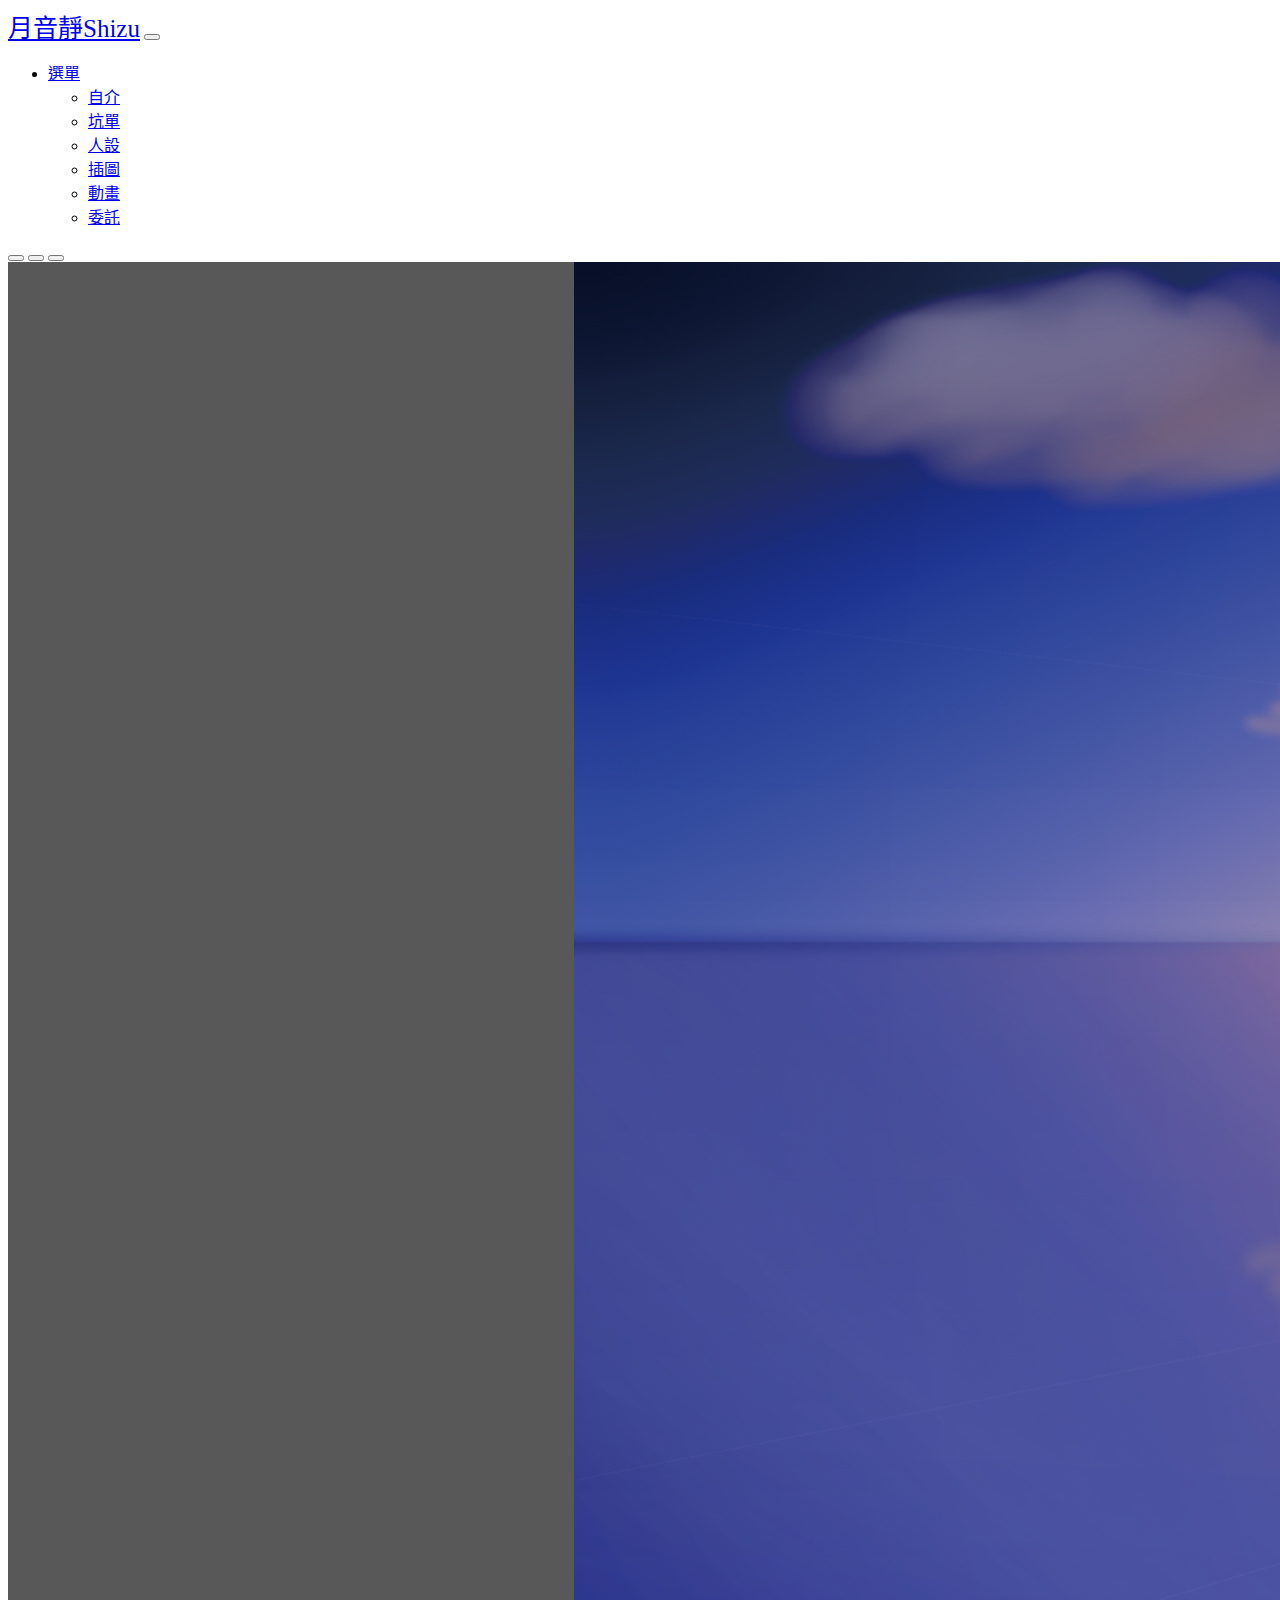
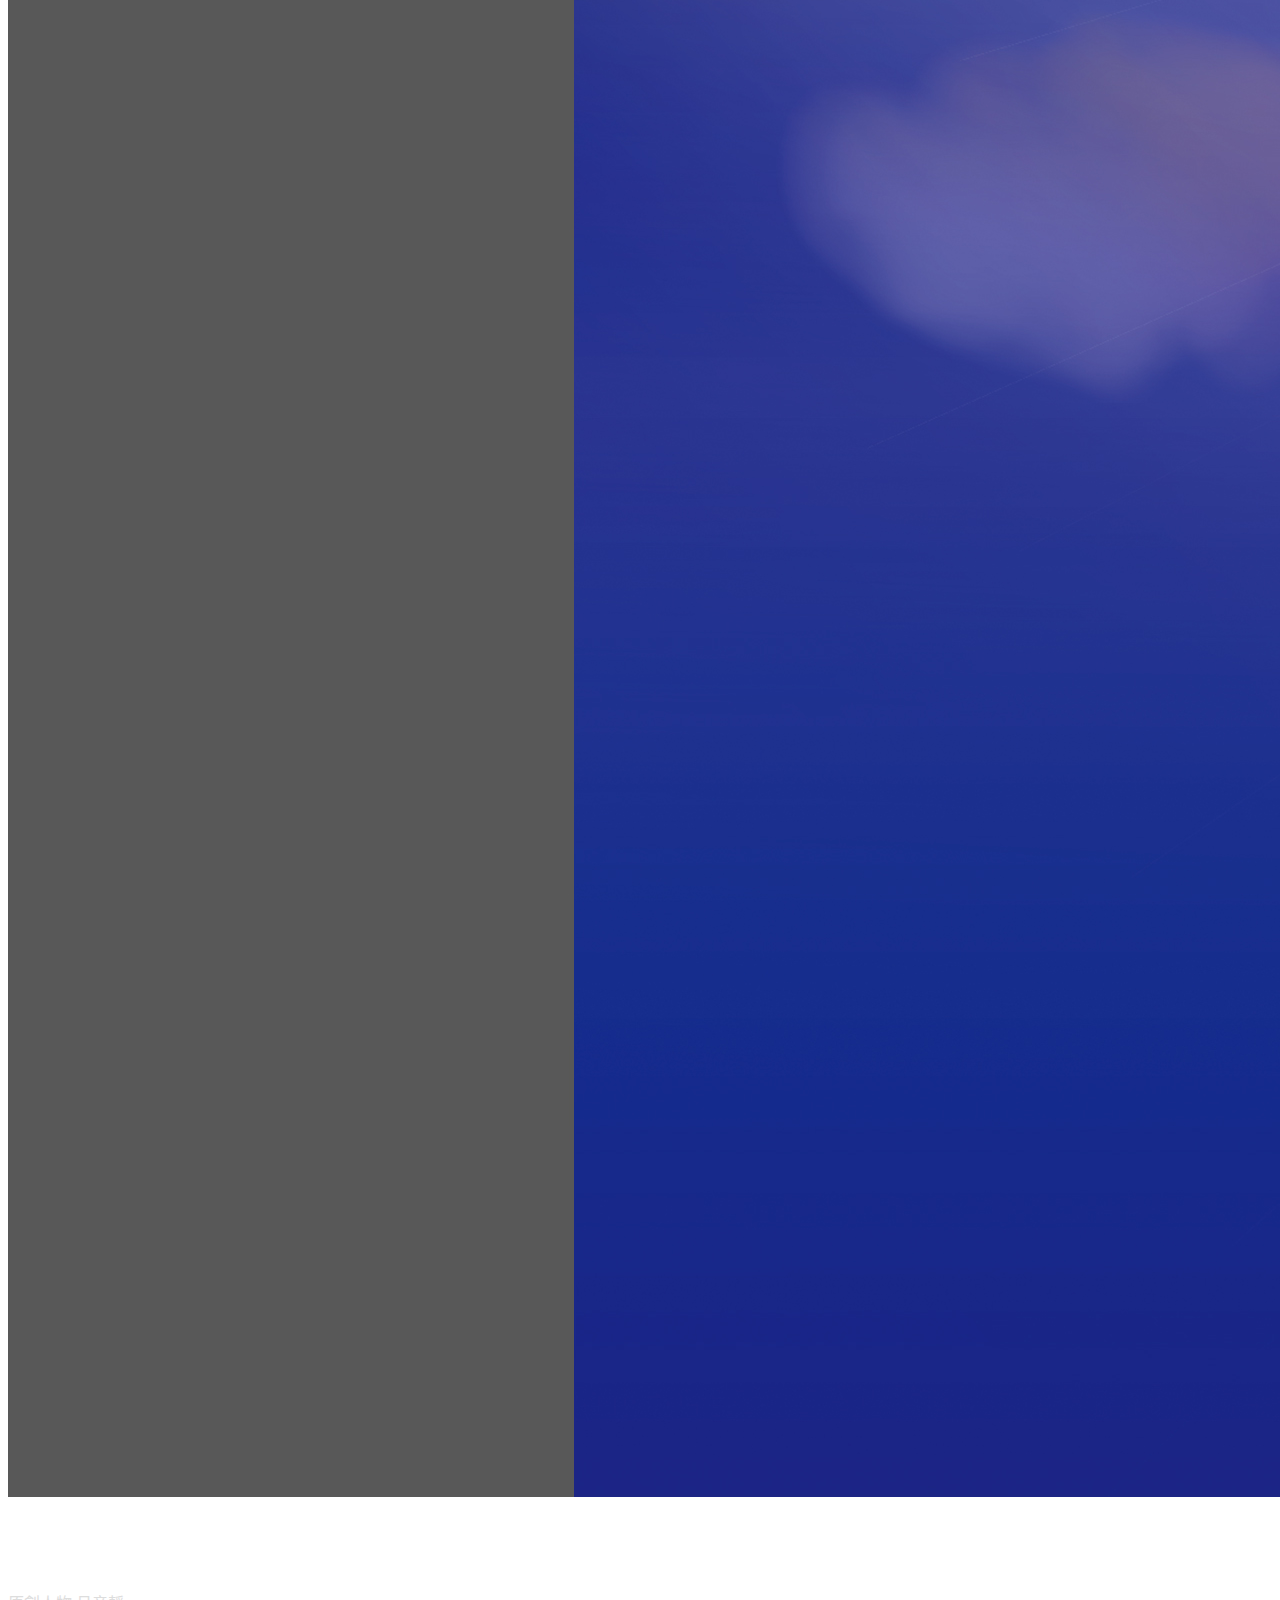
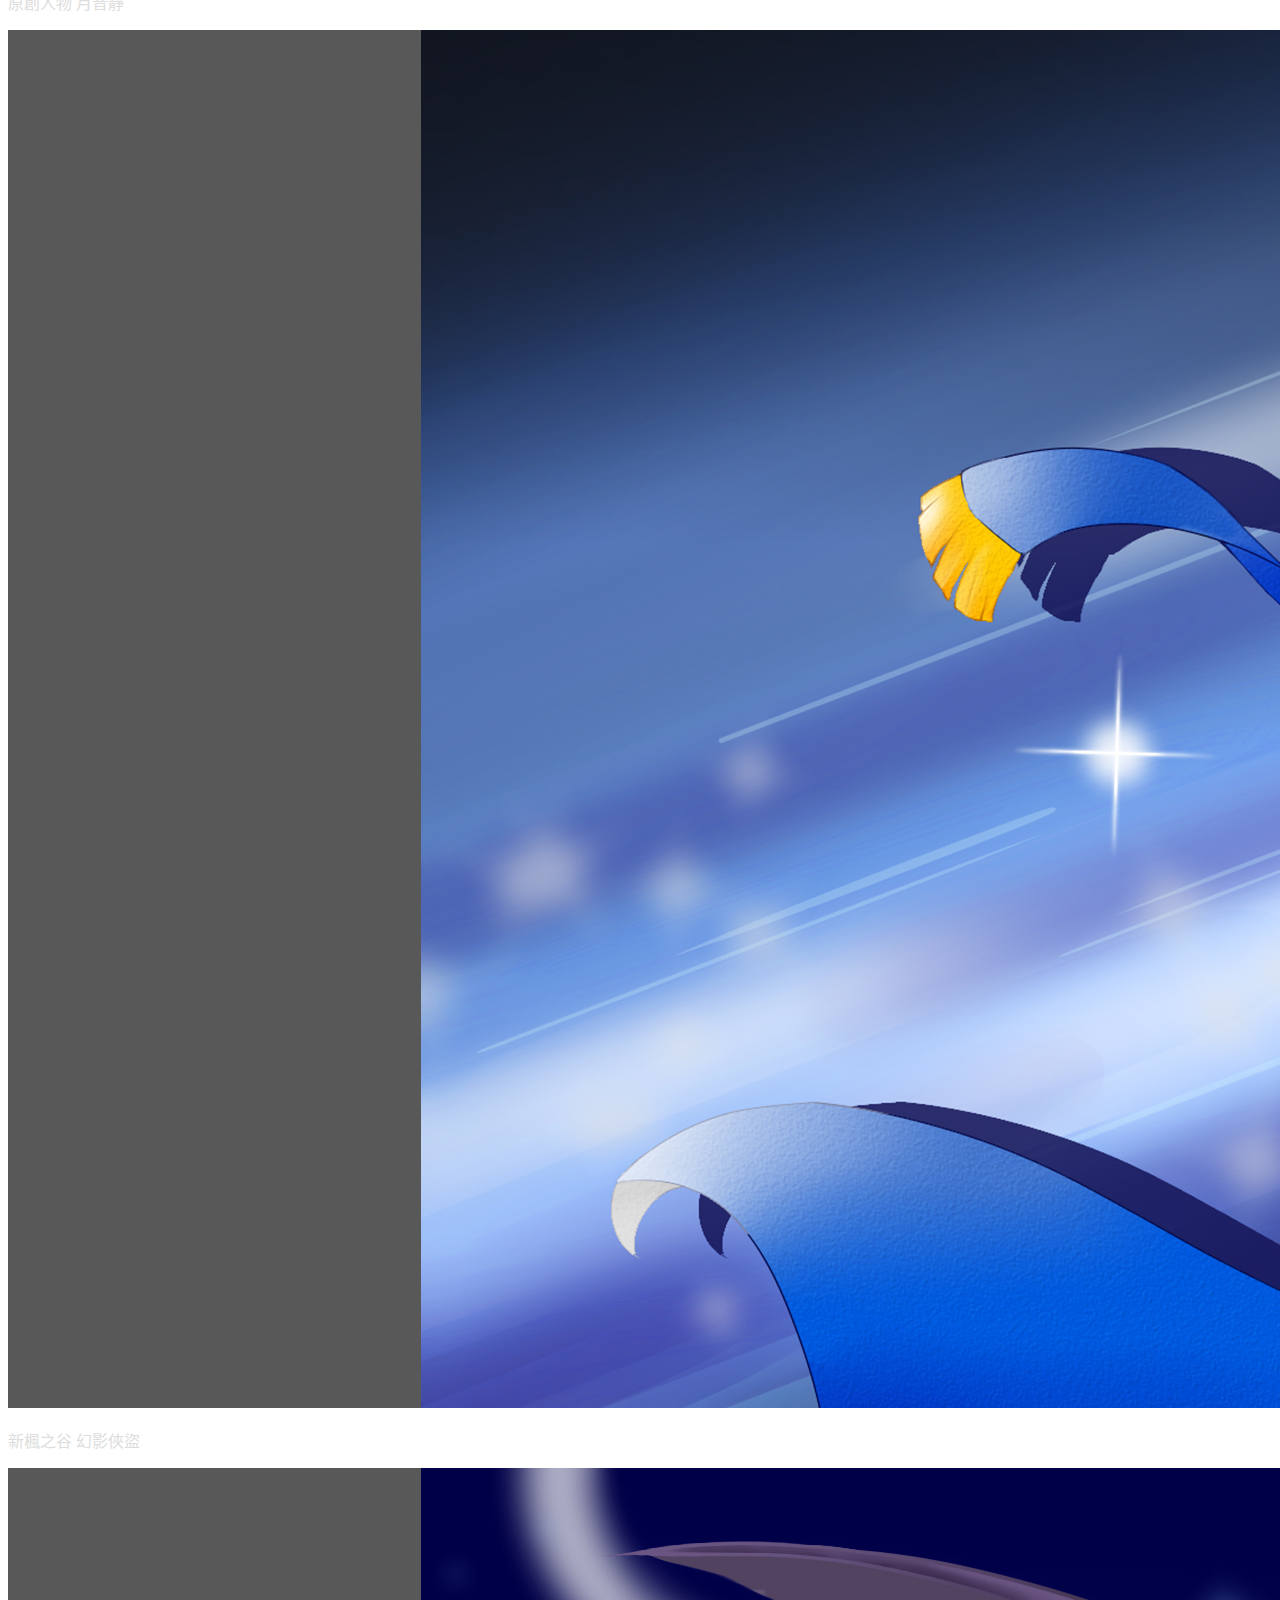
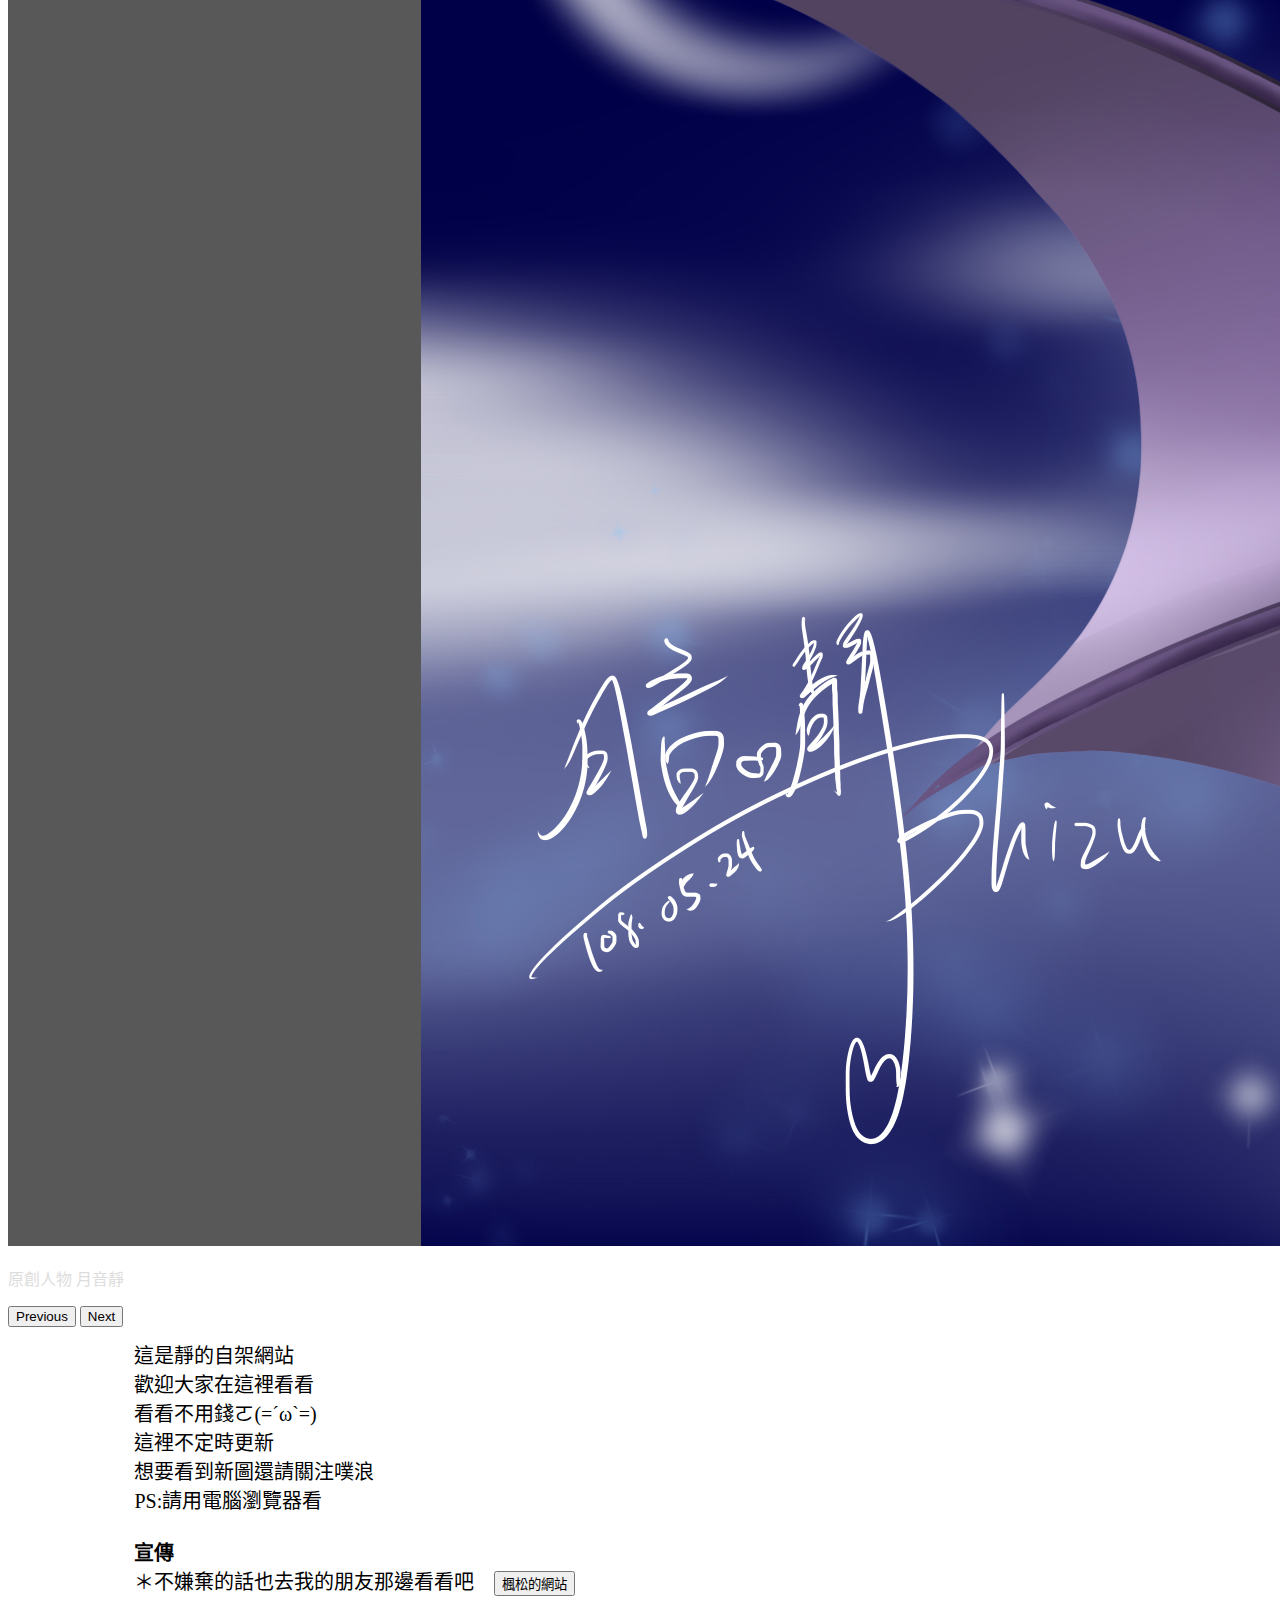
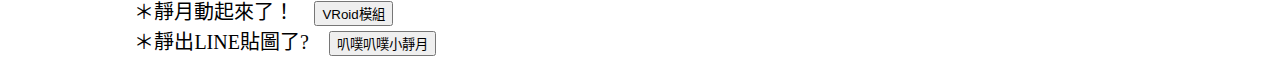
==== index.html @ e1cb9414 "Add files via upload" ====
<!DOCTYPE html>
<html lang="zh-tw">
<head>
    <meta charset="UTF-8">
    <meta content="width=device-width, initial-scale=1.0" name="viewport">
    <title>月音靜-首頁</title>
    <link href="https://cdn.jsdelivr.net/npm/bootstrap@5.1.0/dist/css/bootstrap.min.css" rel="stylesheet" integrity="sha384-KyZXEAg3QhqLMpG8r+8fhAXLRk2vvoC2f3B09zVXn8CA5QIVfZOJ3BCsw2P0p/We" crossorigin="anonymous">
        <script src="https://cdn.jsdelivr.net/npm/bootstrap@5.1.0/dist/js/bootstrap.bundle.min.js" integrity="sha384-U1DAWAznBHeqEIlVSCgzq+c9gqGAJn5c/t99JyeKa9xxaYpSvHU5awsuZVVFIhvj" crossorigin="anonymous"></script>
    <link href="index.css" rel="stylesheet">
</head>
<body>
  <nav class="navbar navbar-expand-lg navbar-dark bg-dark">
    <div class="container-fluid">
      <a class="navbar-brand" href="#" onclick="window.location.href='index.html'">月音靜Shizu</a>
      <button class="navbar-toggler" type="button" data-bs-toggle="collapse" data-bs-target="#navbarNavDarkDropdown" aria-controls="navbarNavDarkDropdown" aria-expanded="false" aria-label="Toggle navigation">
        <span class="navbar-toggler-icon"></span>
      </button>
      <div class="collapse navbar-collapse" id="navbarNavDarkDropdown">
        <ul class="navbar-nav">
          <li class="nav-item dropdown">
            <a class="nav-link dropdown-toggle" href="#" id="navbarDarkDropdownMenuLink" role="button" data-bs-toggle="dropdown" aria-expanded="false">
              選單
            </a>
            <ul class="dropdown-menu dropdown-menu-dark" aria-labelledby="navbarDarkDropdownMenuLink">
              <li><a class="dropdown-item" href="#" onclick="window.location.href='自介.html'">自介</a></li>
              <li><a class="dropdown-item" href="#" onclick="window.location.href='坑單.html'">坑單</a></li>
              <li><a class="dropdown-item" href="#" onclick="window.location.href='人設.html'">人設</a></li>
              <li><a class="dropdown-item" href="#" onclick="window.location.href='插畫.html'">插圖</a></li>
              <li><a class="dropdown-item" href="#" onclick="window.location.href='動畫.html'">動畫</a></li>
              <li><a class="dropdown-item" href="#" onclick="window.location.href='委託.html'">委託</a></li>
            </ul>
          </li>
        </ul>
      </div>
    </div>
  </nav>
    <div id="carouselExampleCaptions" class="carousel slide" data-bs-ride="carousel">
      <div class="carousel-indicators">
        <button type="button" data-bs-target="#carouselExampleCaptions" data-bs-slide-to="0" class="active" aria-current="true" aria-label="Slide 1"></button>
        <button type="button" data-bs-target="#carouselExampleCaptions" data-bs-slide-to="1" aria-label="Slide 2"></button>
        <button type="button" data-bs-target="#carouselExampleCaptions" data-bs-slide-to="2" aria-label="Slide 3"></button>
      </div>
    <div class="carousel-inner">
      <div class="carousel-item active">
        <img src="1.jpg" class="d-block w-100" alt="...">
        <div class="carousel-caption d-none d-md-block">
          <h1 class="text0">夕陽</h1>
          <p class="text1">原創人物 月音靜</p>
        </div>
      </div>
      <div class="carousel-item">
        <img src="2.jpg" class="d-block w-100" alt="...">
        <div class="carousel-caption d-none d-md-block">
        <p class="text1">新楓之谷 幻影俠盜</p>
        </div>
      </div>
      <div class="carousel-item">
        <img src="3.jpg" class="d-block w-100" alt="...">
        <div class="carousel-caption d-none d-md-block">
        <p class="text1">原創人物 月音靜</p>
        </div>
      </div>
    </div>
      <button class="carousel-control-prev" type="button" data-bs-target="#carouselExampleCaptions" data-bs-slide="prev">
        <span class="carousel-control-prev-icon" aria-hidden="true"></span>
        <span class="visually-hidden">Previous</span>
      </button>
      <button class="carousel-control-next" type="button" data-bs-target="#carouselExampleCaptions" data-bs-slide="next">
        <span class="carousel-control-next-icon" aria-hidden="true"></span>
        <span class="visually-hidden">Next</span>
      </button>
    </div>
    <p class="text05">
      這是靜的自架網站<br>
      歡迎大家在這裡看看<br>
      看看不用錢ㄛ(=´ω`=)<br>
      這裡不定時更新<br>
      想要看到新圖還請關注噗浪<br>
      PS:請用電腦瀏覽器看<br>
      <br>
      <strong>宣傳</strong><br>
      ＊不嫌棄的話也去我的朋友那邊看看吧　<button type="button" class="btn btn-link" onclick="javascript:window.location.href='https://ian99165.github.io/Kaedematsu/'">楓松的網站</button><br>
      ＊靜月動起來了！　<button type="button" class="btn btn-link" onclick="javascript:window.location.href='https://hub.vroid.com/en/characters/4705984460927641562/models/1275927531055414777'">VRoid模組</button><br>
      ＊靜出LINE貼圖了?　<button type="button" class="btn btn-link" onclick="javascript:window.location.href='https://store.line.me/stickershop/product/20033553/zh-Hant'">叭噗叭噗小靜月</button><br>
    </p>

  </body>
</html>
---- index.css ----
.babu{
  position: fixed;
  right: 0px;
  bottom: 0px;
  width: 400px;
  height: auto;
}
.navbar-brand{
  font-size: 25px;
}
.carousel-item{
  data-bs-interval=2000;
}
.textmargin{
  margin-left: 150px;
}
.text0{
  color: #ffffff;
}
.text1{
  color: #dddddd;
}
.text00{
  margin-left: 150px;
  margin-top: 50px;
  color: #000000;
  font-size: 20px;
}
.text000{
  margin-left: 150px;
  margin-top: 20px;
  color: #000000;
  font-size: 20px;
}
.text01{
  margin-left: 150px;
  color: #000000;
  font-size: 16px;
}
.text02{
  margin-left: 150px;
  margin-bottom: 20px;
  color: #000000;
  font-size: 16px;
}
.text03{
  margin-top: 50px;
  text-align: center;
  color: #000000;
  font-size: 20px;
}
.text04{
  text-align: center;
  color: #000000;
  font-size: 20px;
}
.text05{
  margin-left: 10%;
  margin-top: 1%;
  color: #000000;
  font-size: 20px;
}
.text06{
  margin-left: 2%;
  margin-top: 1%;
  color: #000000;
  font-size: 20px;
}
.button{
  margin-top: 20px;
  margin-left: 150px;
}
.img-left{
  margin-left: 10%;
}
.img-top{
  margin-top: 2%;
}
.imgover{
  height: 150px;
  width: auto;
  max-width: 350px;
  object-fit: cover;
  vertical-align:middle;
  justify-content: center;
}
.img-babu{
  width: 50%;
  height: auto;
}
.modal-fullscreen-sm-down{
}
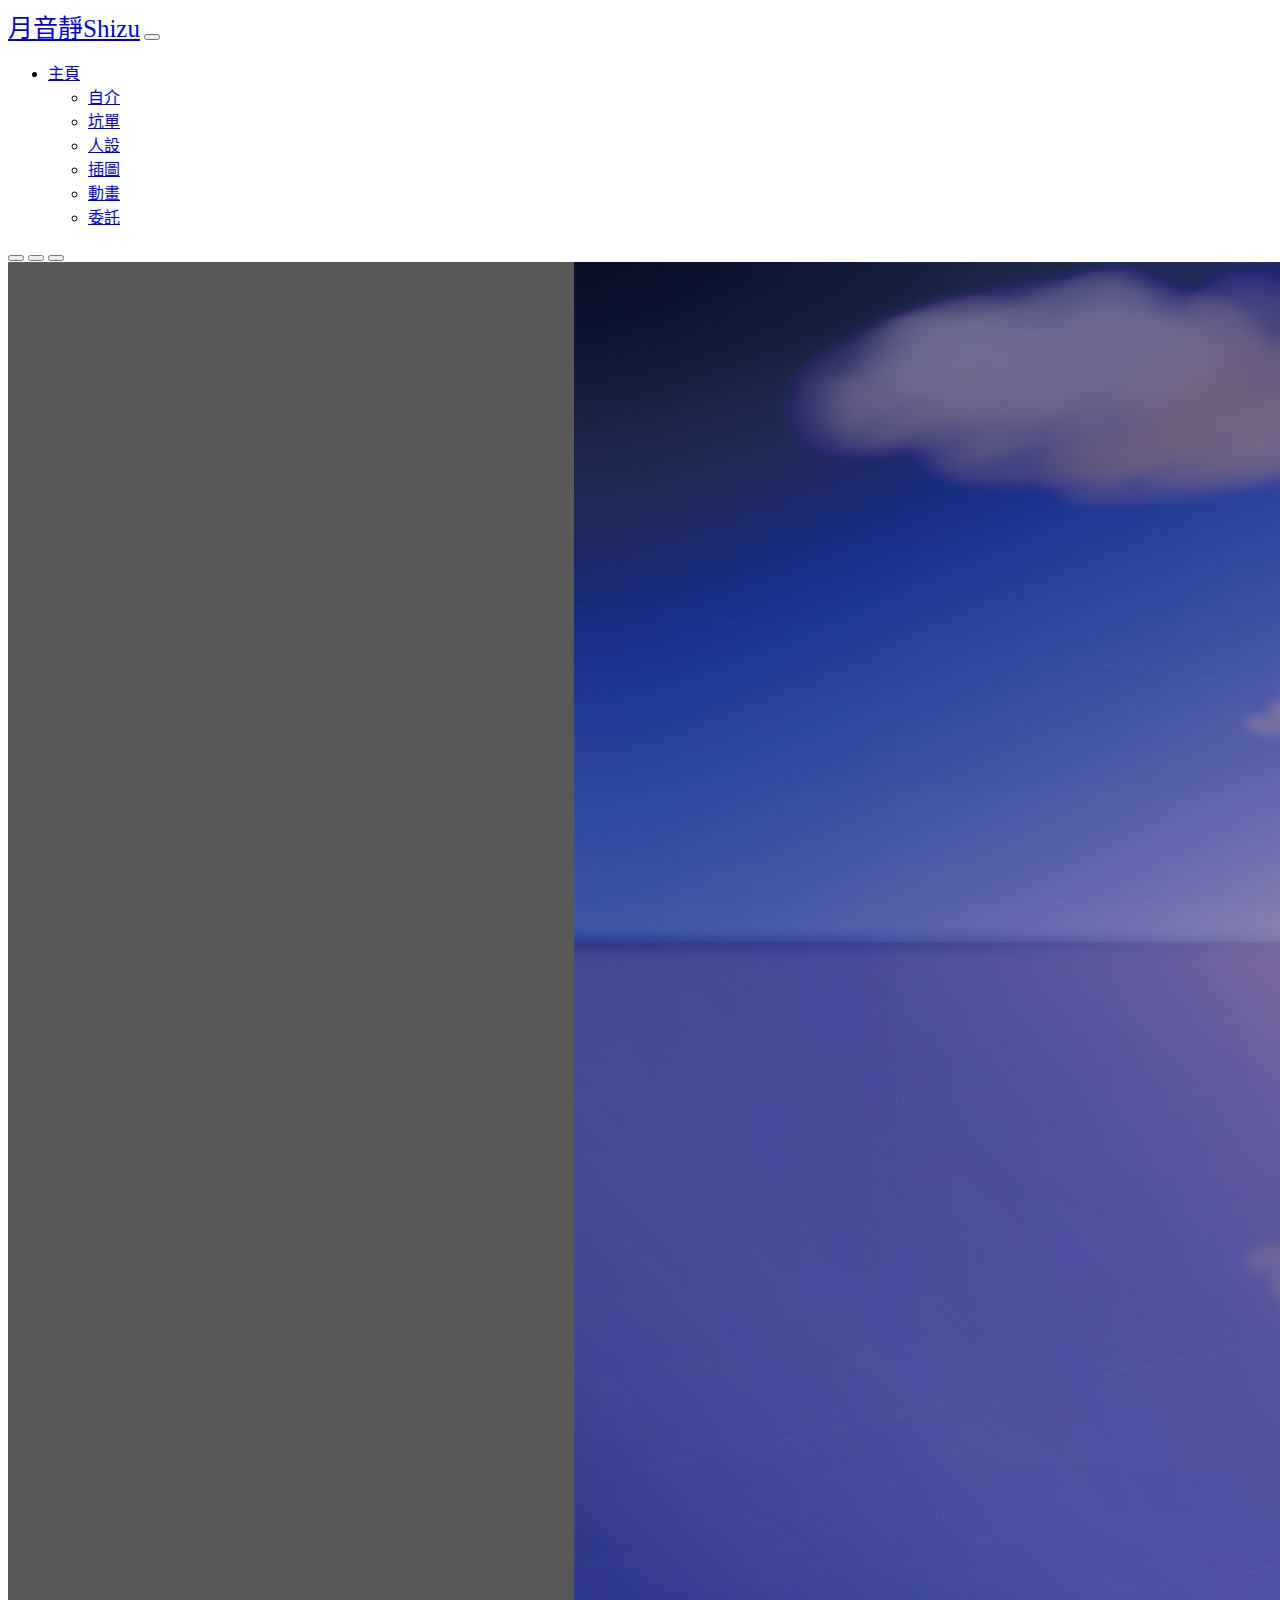
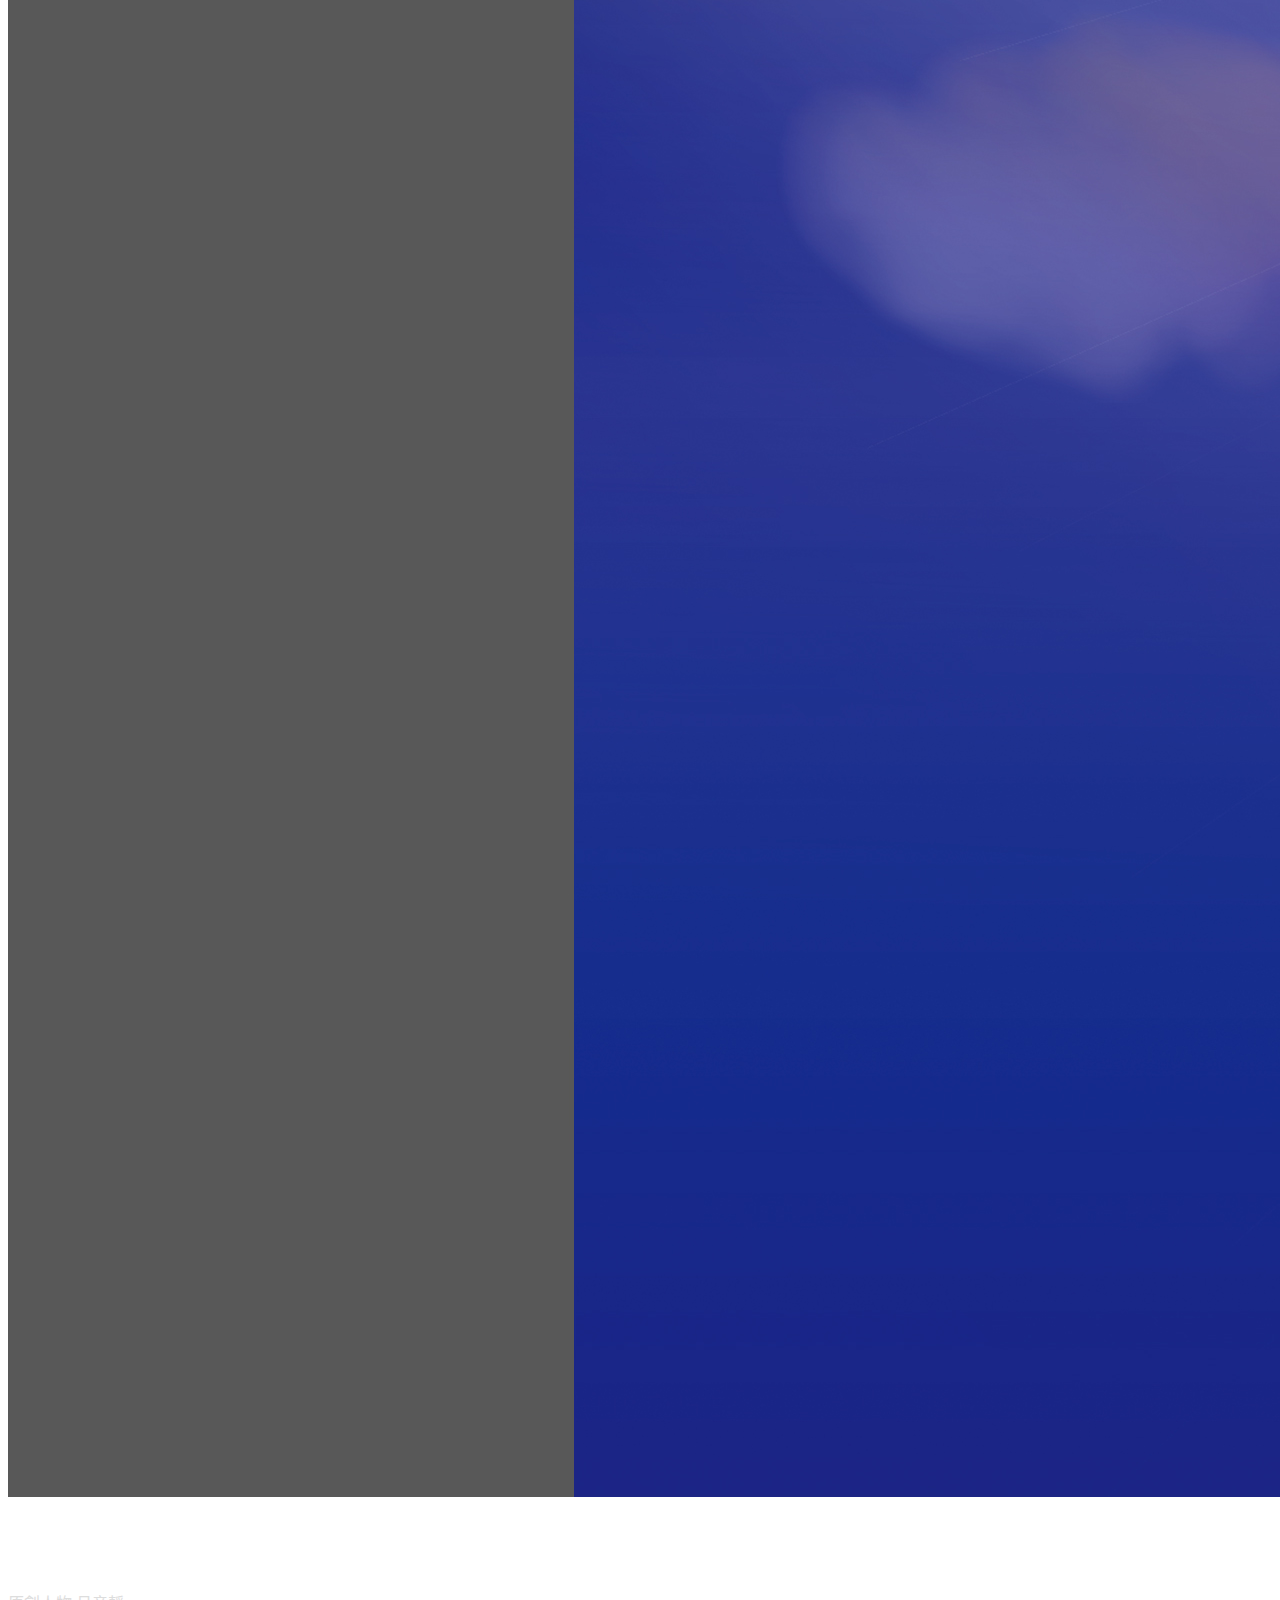
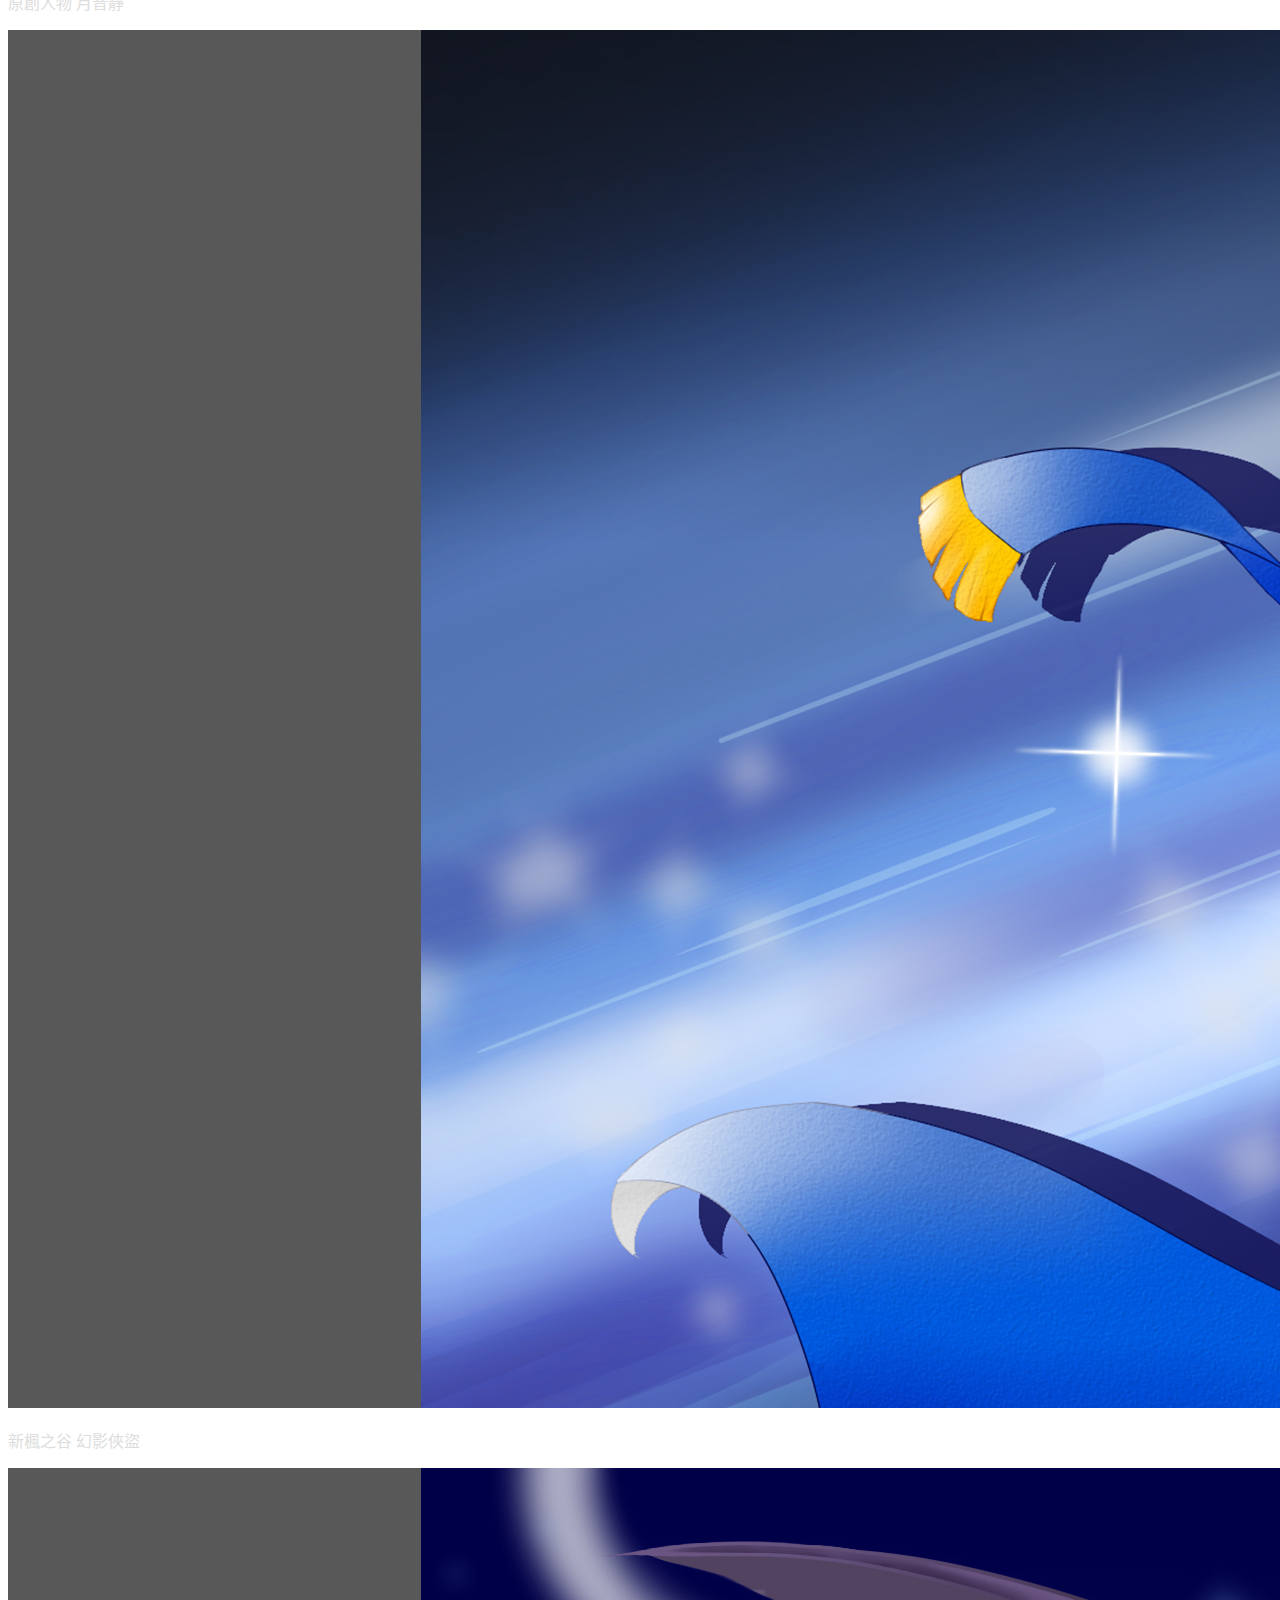
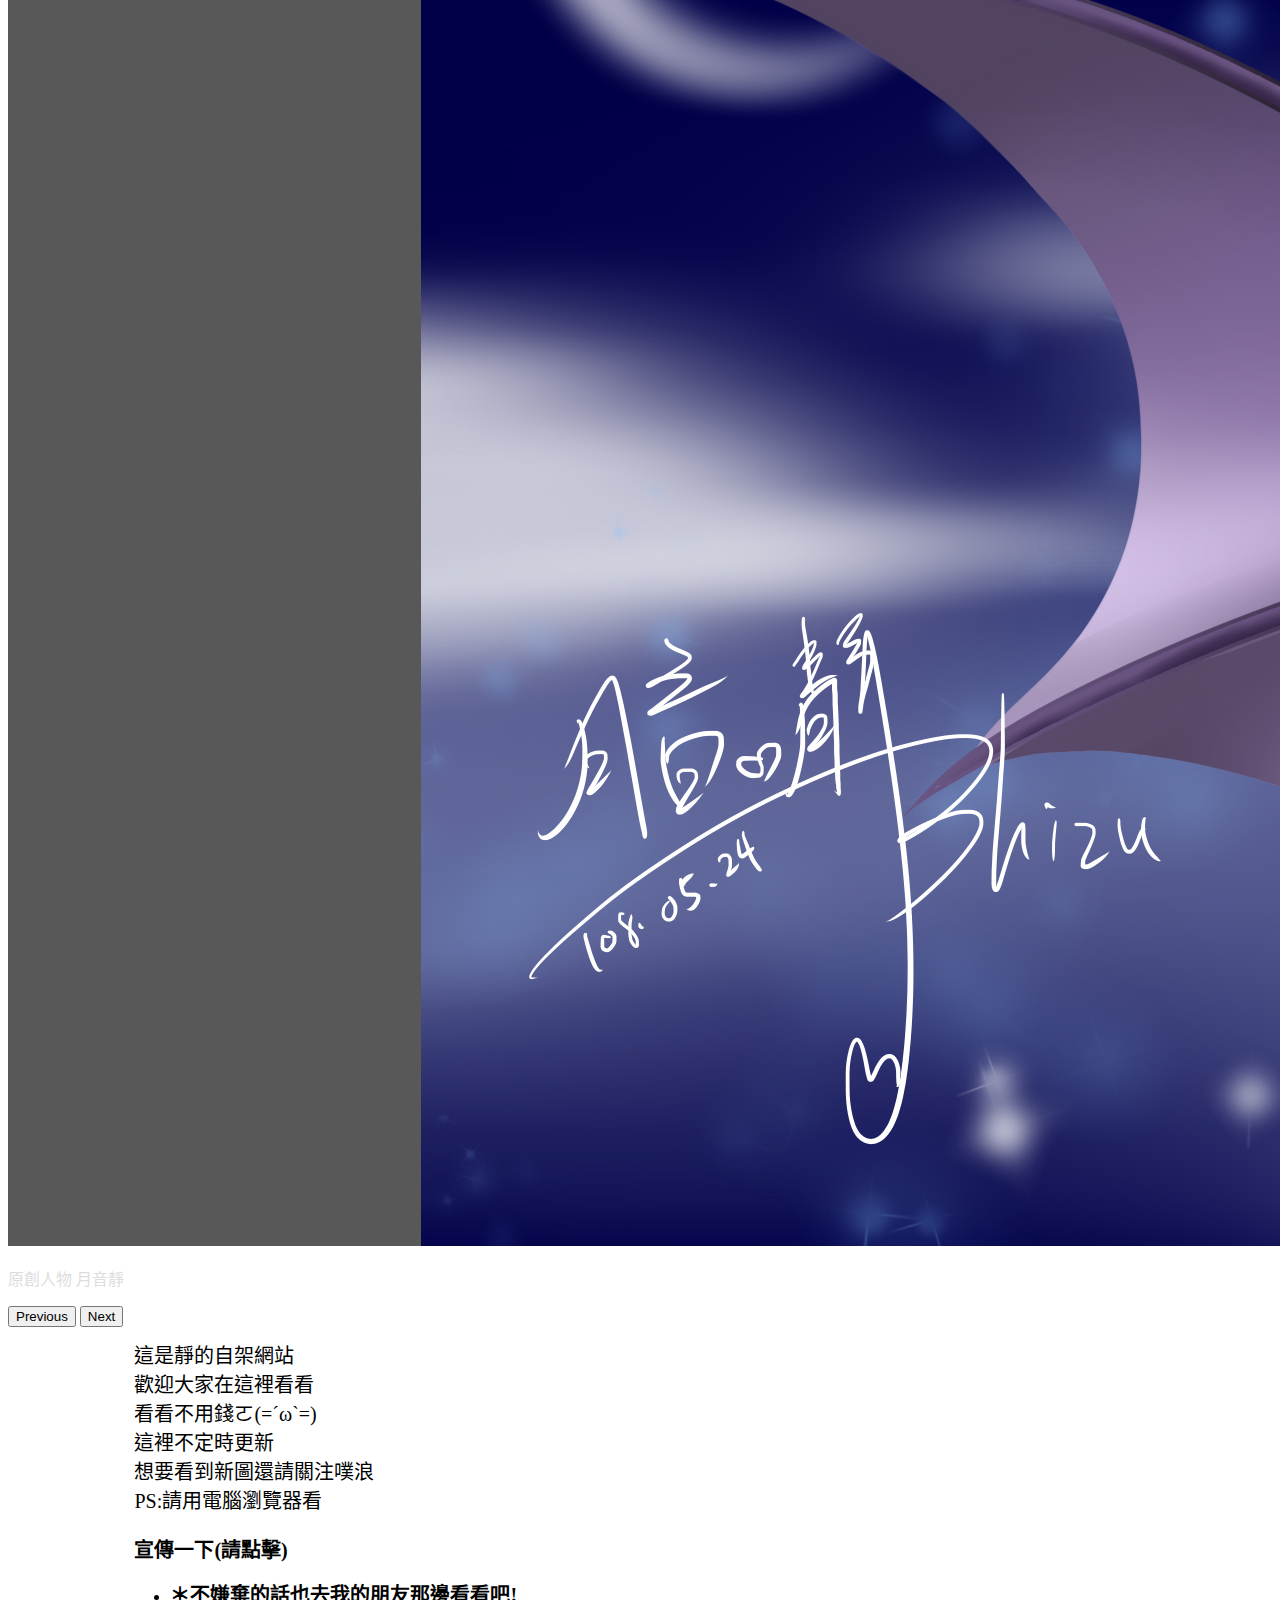
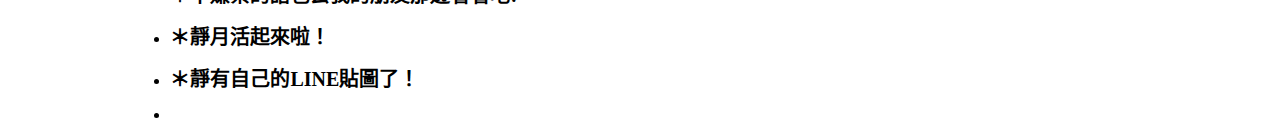
==== commit 3385ec6e: "Add files via upload" ====
--- a/index.html
+++ b/index.html
@@ -19,7 +19,7 @@
         <ul class="navbar-nav">
           <li class="nav-item dropdown">
             <a class="nav-link dropdown-toggle" href="#" id="navbarDarkDropdownMenuLink" role="button" data-bs-toggle="dropdown" aria-expanded="false">
-              選單
+              主頁
             </a>
             <ul class="dropdown-menu dropdown-menu-dark" aria-labelledby="navbarDarkDropdownMenuLink">
               <li><a class="dropdown-item" href="#" onclick="window.location.href='自介.html'">自介</a></li>
@@ -77,12 +77,12 @@
       這裡不定時更新<br>
       想要看到新圖還請關注噗浪<br>
       PS:請用電腦瀏覽器看<br>
-      <br>
-      <strong>宣傳</strong><br>
-      ＊不嫌棄的話也去我的朋友那邊看看吧　<button type="button" class="btn btn-link" onclick="javascript:window.location.href='https://ian99165.github.io/Kaedematsu/'">楓松的網站</button><br>
-      ＊靜月動起來了！　<button type="button" class="btn btn-link" onclick="javascript:window.location.href='https://hub.vroid.com/en/characters/4705984460927641562/models/1275927531055414777'">VRoid模組</button><br>
-      ＊靜出LINE貼圖了?　<button type="button" class="btn btn-link" onclick="javascript:window.location.href='https://store.line.me/stickershop/product/20033553/zh-Hant'">叭噗叭噗小靜月</button><br>
     </p>
-
-  </body>
+      <h1 class="text05"><strong>宣傳一下</strong>(請點擊)</h1>
+      <ul class="list-group list-group-flush">
+        <li class="list-group-item babu01"><h1 class="text07" type="button" onclick="javascript:window.location.href='https://ian99165.github.io/Kaedematsu/'">＊不嫌棄的話也去我的朋友那邊看看吧!</h1></li>
+        <li class="list-group-item babu01"><h1 class="text07" type="button" onclick="javascript:window.location.href='https://hub.vroid.com/en/characters/4705984460927641562/models/1275927531055414777'">＊靜月活起來啦！</h1></li>
+        <li class="list-group-item babu01"><h1 class="text07" type="button" onclick="javascript:window.location.href='https://store.line.me/stickershop/product/20033553/zh-Hant'">＊靜有自己的LINE貼圖了！</h1></li>
+        <li class="list-group-item babu01"><h1 class="text07" type="button"></h1></li>
+      </ul>  </body>
 </html>
--- a/index.css
+++ b/index.css
@@ -25,46 +25,73 @@
   margin-top: 50px;
   color: #000000;
   font-size: 20px;
+  position: relative;
+  z-index: 10;
 }
 .text000{
   margin-left: 150px;
   margin-top: 20px;
   color: #000000;
   font-size: 20px;
+  position: relative;
+  z-index: 10;
 }
 .text01{
   margin-left: 150px;
   color: #000000;
   font-size: 16px;
+  position: relative;
+  z-index: 10;
 }
 .text02{
   margin-left: 150px;
   margin-bottom: 20px;
   color: #000000;
   font-size: 16px;
+  position: relative;
+  z-index: 10;
 }
 .text03{
   margin-top: 50px;
   text-align: center;
   color: #000000;
   font-size: 20px;
+  position: relative;
+  z-index: 10;
 }
 .text04{
   text-align: center;
   color: #000000;
   font-size: 20px;
+  position: relative;
+  z-index: 10;
 }
 .text05{
   margin-left: 10%;
   margin-top: 1%;
   color: #000000;
   font-size: 20px;
+  position: relative;
+  z-index: 10;
 }
 .text06{
   margin-left: 2%;
   margin-top: 1%;
   color: #000000;
   font-size: 20px;
+  position: relative;
+  z-index: 10;
+}
+.text07{
+  color: #000000;
+  font-size: 20px;
+  position: relative;
+  z-index: 10;
+}
+.babu01{
+  margin-left: 10%;
+  margin-right: 10%;
+  margin-top: 1%;
 }
 .button{
   margin-top: 20px;
@@ -87,6 +114,8 @@
 .img-babu{
   width: 50%;
   height: auto;
+  position: relative;
+  z-index: 9;
 }
 .modal-fullscreen-sm-down{
 }
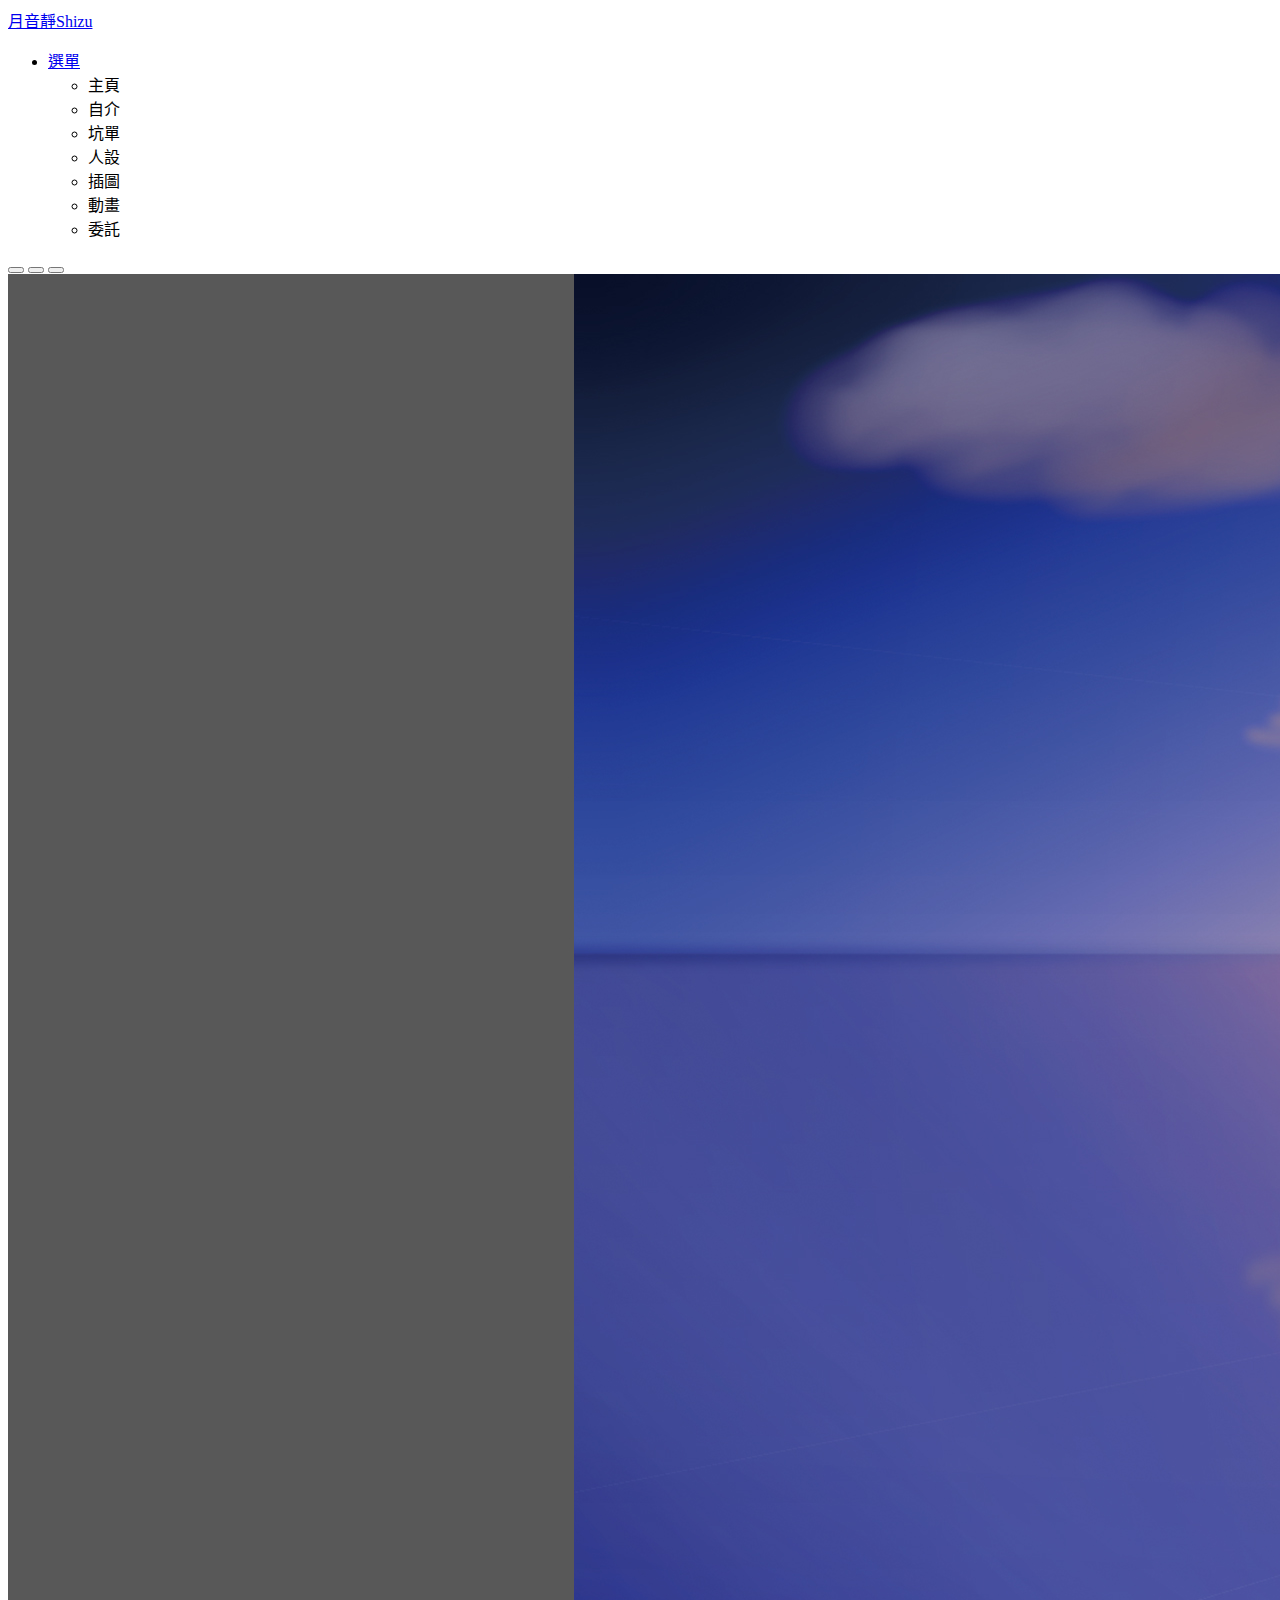
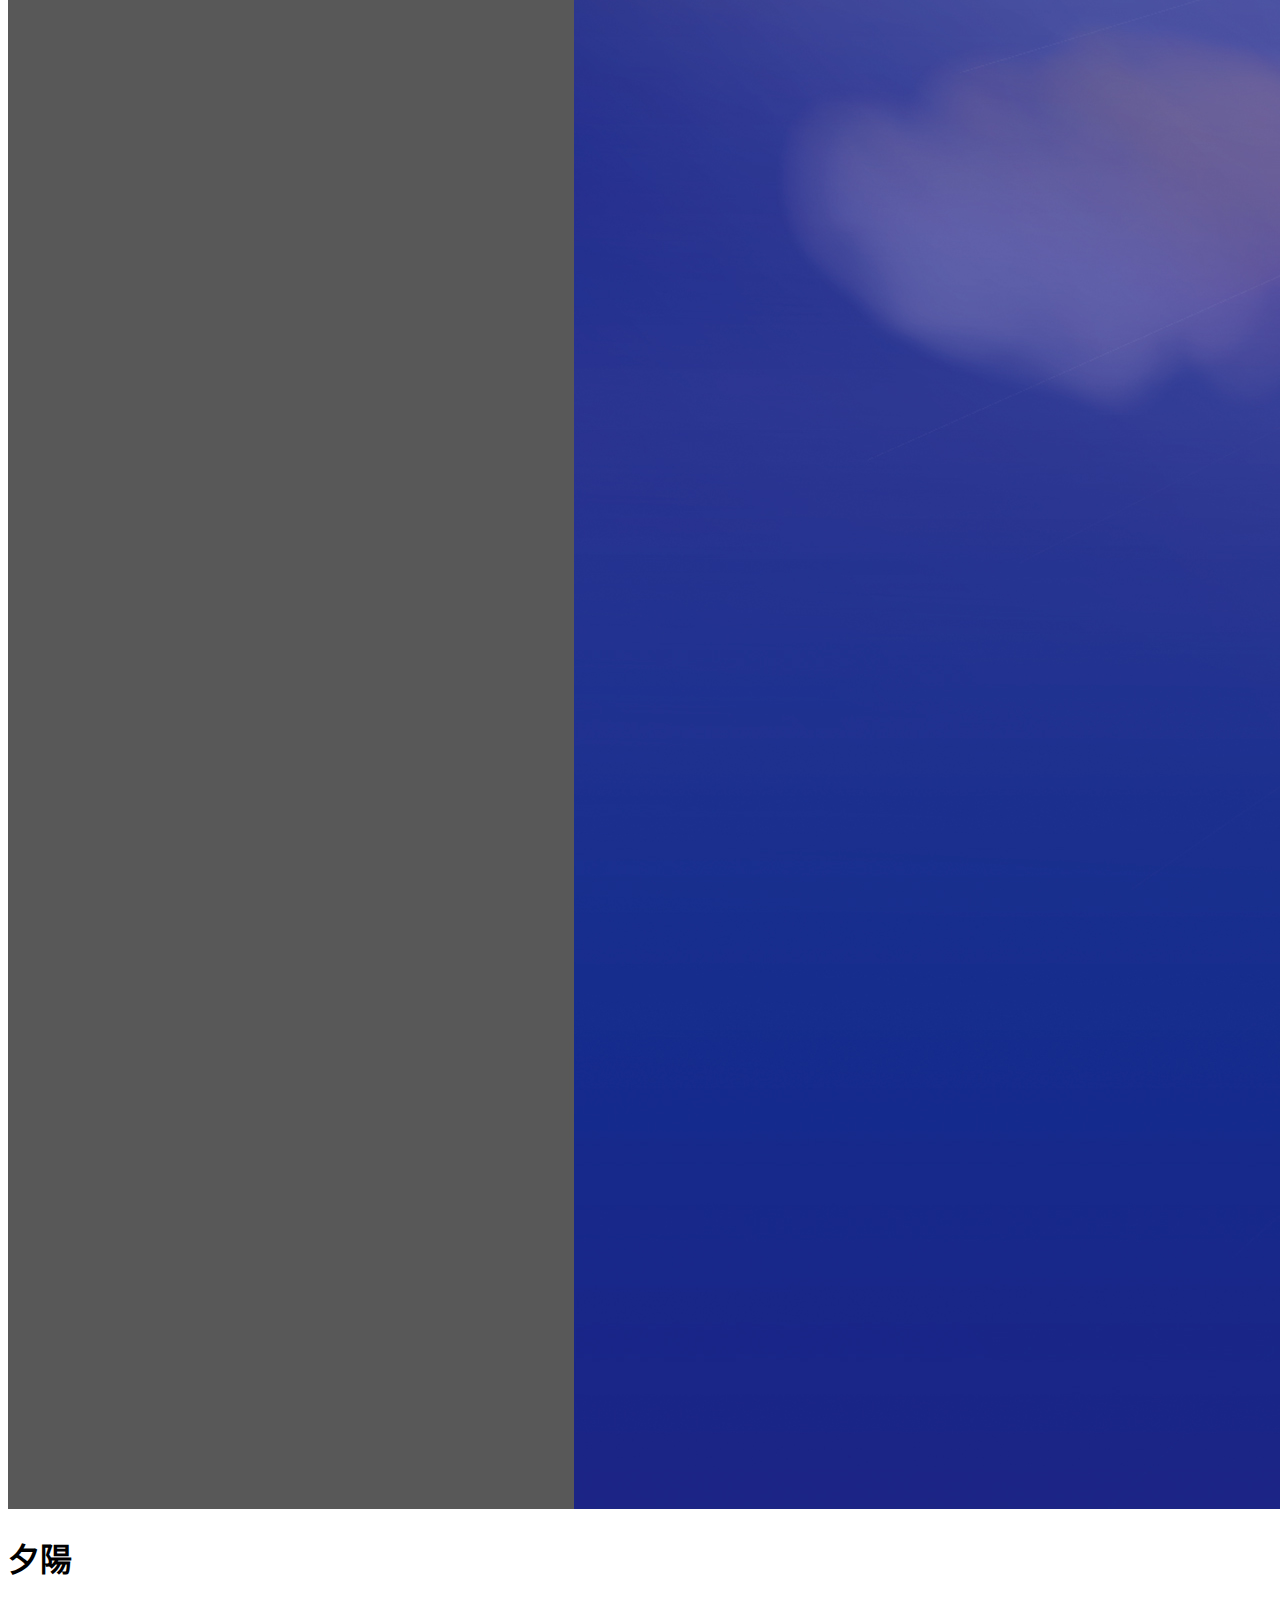
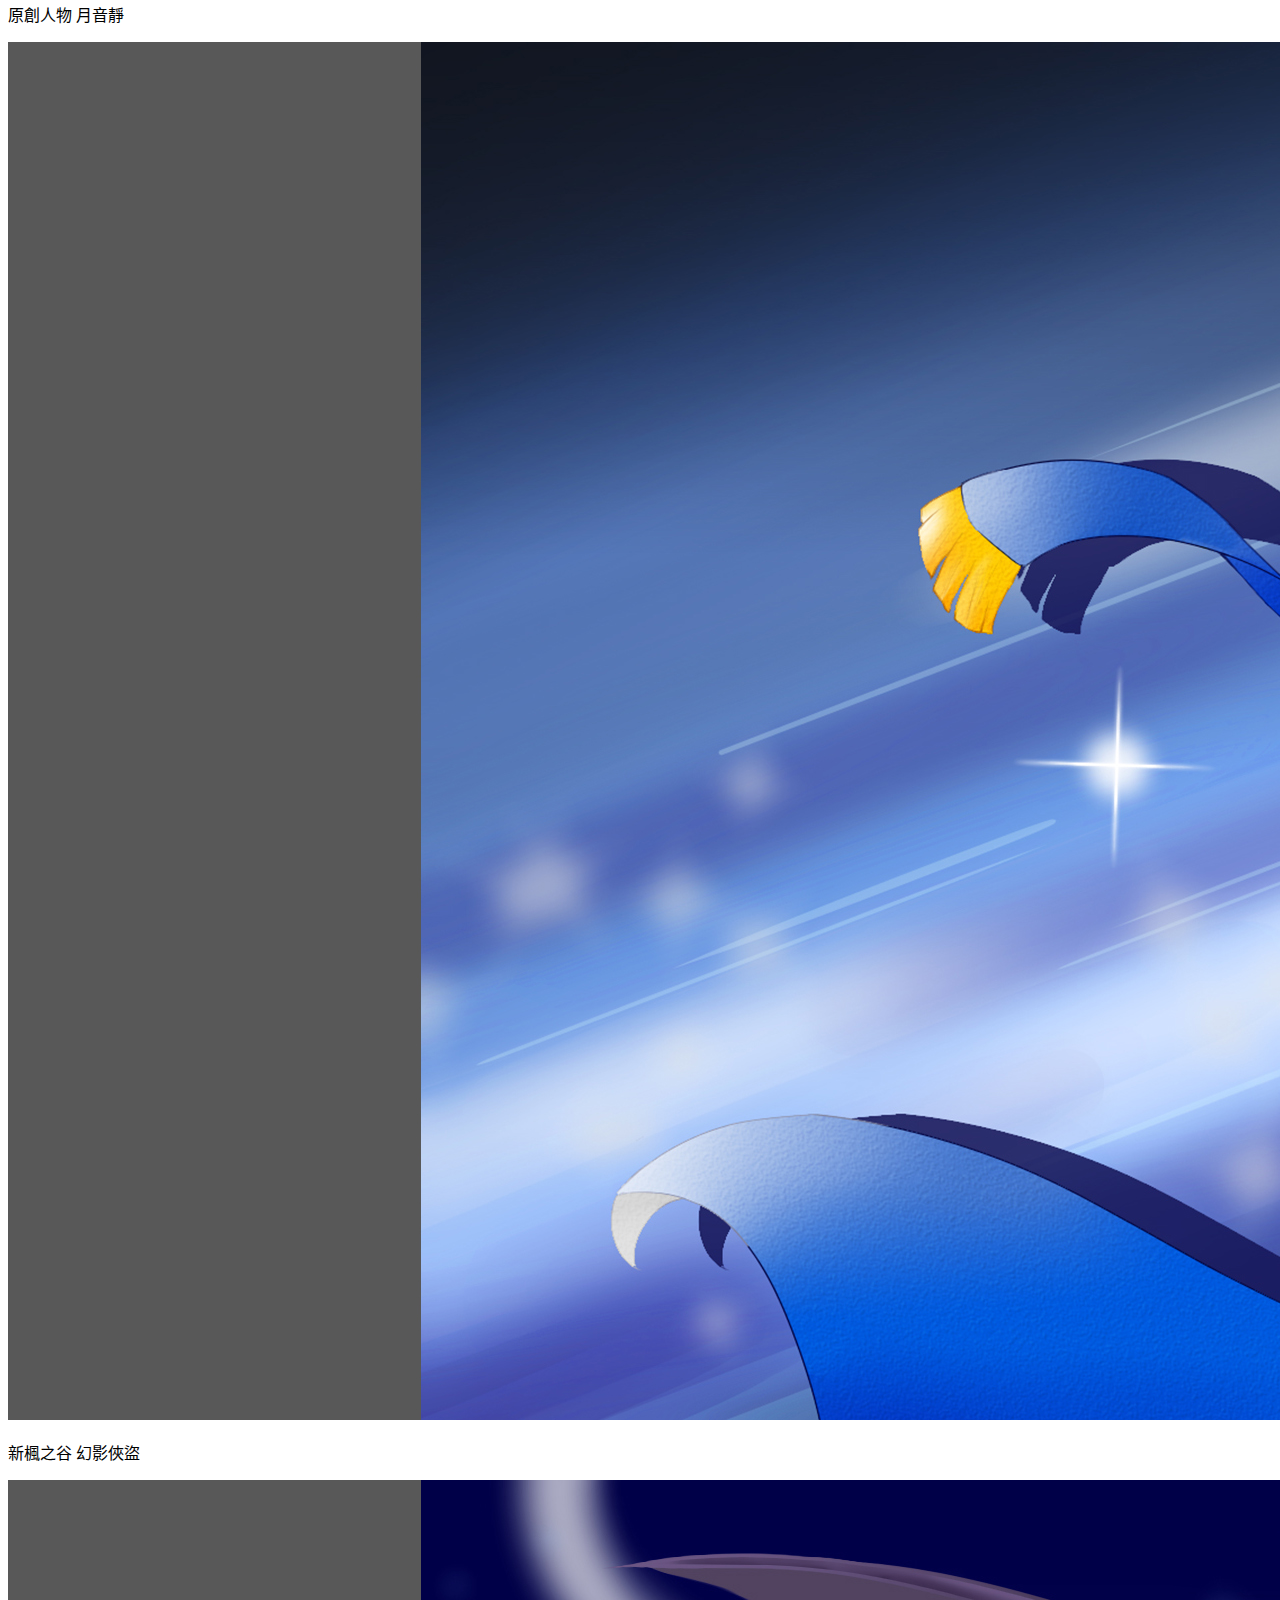
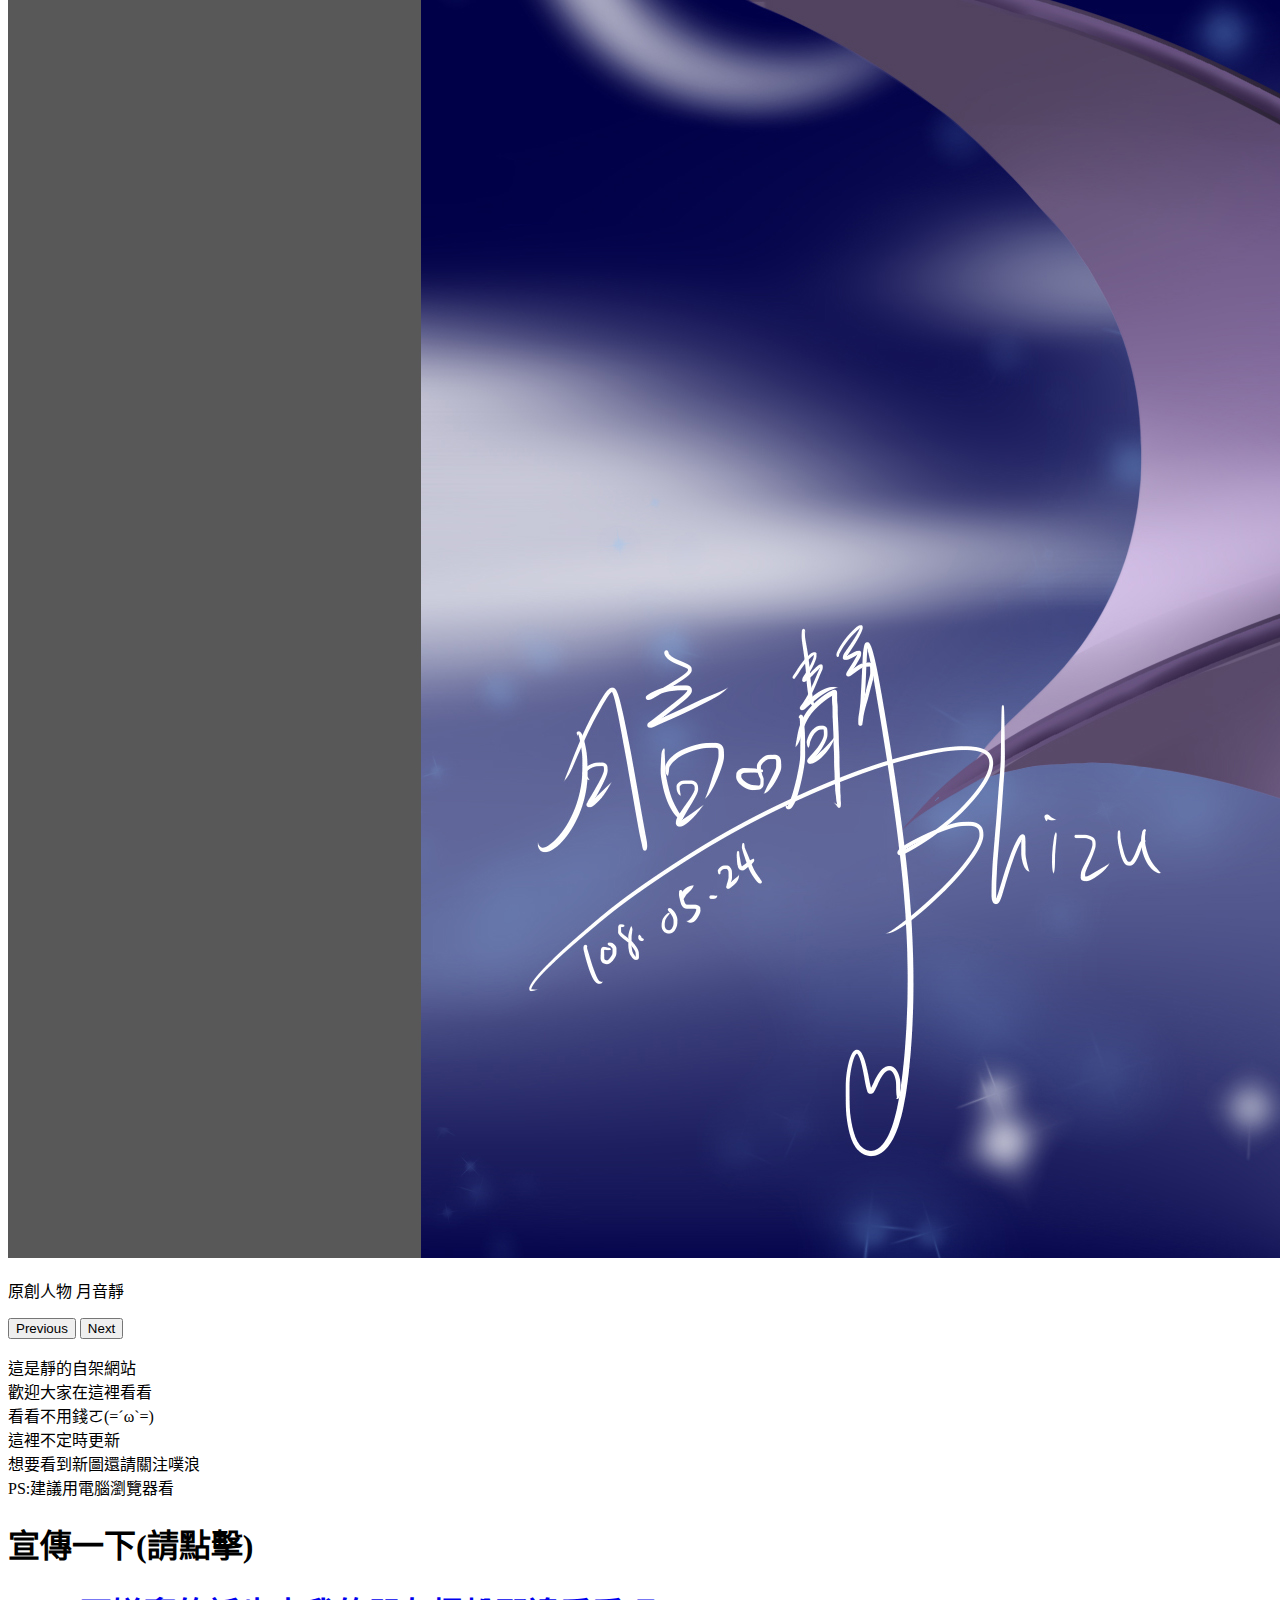
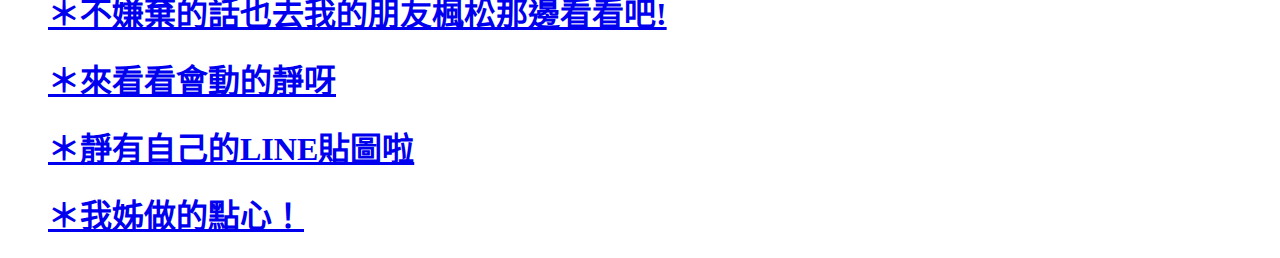
==== commit 90d6d528: "Add files via upload" ====
--- a/index.html
+++ b/index.html
@@ -3,37 +3,36 @@
 <head>
     <meta charset="UTF-8">
     <meta content="width=device-width, initial-scale=1.0" name="viewport">
-    <title>月音靜-首頁</title>
+    <title>月音靜</title>
     <link href="https://cdn.jsdelivr.net/npm/bootstrap@5.1.0/dist/css/bootstrap.min.css" rel="stylesheet" integrity="sha384-KyZXEAg3QhqLMpG8r+8fhAXLRk2vvoC2f3B09zVXn8CA5QIVfZOJ3BCsw2P0p/We" crossorigin="anonymous">
         <script src="https://cdn.jsdelivr.net/npm/bootstrap@5.1.0/dist/js/bootstrap.bundle.min.js" integrity="sha384-U1DAWAznBHeqEIlVSCgzq+c9gqGAJn5c/t99JyeKa9xxaYpSvHU5awsuZVVFIhvj" crossorigin="anonymous"></script>
     <link href="index.css" rel="stylesheet">
 </head>
 <body>
   <nav class="navbar navbar-expand-lg navbar-dark bg-dark">
-    <div class="container-fluid">
-      <a class="navbar-brand" href="#" onclick="window.location.href='index.html'">月音靜Shizu</a>
-      <button class="navbar-toggler" type="button" data-bs-toggle="collapse" data-bs-target="#navbarNavDarkDropdown" aria-controls="navbarNavDarkDropdown" aria-expanded="false" aria-label="Toggle navigation">
-        <span class="navbar-toggler-icon"></span>
-      </button>
-      <div class="collapse navbar-collapse" id="navbarNavDarkDropdown">
-        <ul class="navbar-nav">
-          <li class="nav-item dropdown">
-            <a class="nav-link dropdown-toggle" href="#" id="navbarDarkDropdownMenuLink" role="button" data-bs-toggle="dropdown" aria-expanded="false">
-              主頁
-            </a>
-            <ul class="dropdown-menu dropdown-menu-dark" aria-labelledby="navbarDarkDropdownMenuLink">
-              <li><a class="dropdown-item" href="#" onclick="window.location.href='自介.html'">自介</a></li>
-              <li><a class="dropdown-item" href="#" onclick="window.location.href='坑單.html'">坑單</a></li>
-              <li><a class="dropdown-item" href="#" onclick="window.location.href='人設.html'">人設</a></li>
-              <li><a class="dropdown-item" href="#" onclick="window.location.href='插畫.html'">插圖</a></li>
-              <li><a class="dropdown-item" href="#" onclick="window.location.href='動畫.html'">動畫</a></li>
-              <li><a class="dropdown-item" href="#" onclick="window.location.href='委託.html'">委託</a></li>
-            </ul>
-          </li>
-        </ul>
-      </div>
+  <div class="container-fluid">
+    <a class="navbar-brand" href="#" onclick="window.location.href='index.html'">月音靜Shizu</a>
+    </button>
+    <div class="navbar-collapse" id="navbarNavDarkDropdown">
+      <ul class="navbar-nav">
+        <li class="nav-item dropdown">
+          <a class="nav-link dropdown-toggle" href="#" id="navbarDarkDropdownMenuLink" role="button" data-bs-toggle="dropdown" aria-expanded="false">
+            選單
+          </a>
+          <ul class="dropdown-menu dropdown-menu-dark" aria-labelledby="navbarDarkDropdownMenuLink">
+            <li><a class="dropdown-item" onclick="window.location.href='index.html'">主頁</a></li>
+            <li><a class="dropdown-item" onclick="window.location.href='自介.html'">自介</a></li>
+            <li><a class="dropdown-item" onclick="window.location.href='坑單.html'">坑單</a></li>
+            <li><a class="dropdown-item" onclick="window.location.href='人設.html'">人設</a></li>
+            <li><a class="dropdown-item" onclick="window.location.href='插畫.html'">插圖</a></li>
+            <li><a class="dropdown-item" onclick="window.location.href='動畫.html'">動畫</a></li>
+            <li><a class="dropdown-item" onclick="window.location.href='委託.html'">委託</a></li>
+          </ul>
+        </li>
+      </ul>
     </div>
-  </nav>
+  </div>
+</nav>
     <div id="carouselExampleCaptions" class="carousel slide" data-bs-ride="carousel">
       <div class="carousel-indicators">
         <button type="button" data-bs-target="#carouselExampleCaptions" data-bs-slide-to="0" class="active" aria-current="true" aria-label="Slide 1"></button>
@@ -42,20 +41,20 @@
       </div>
     <div class="carousel-inner">
       <div class="carousel-item active">
-        <img src="1.jpg" class="d-block w-100" alt="...">
+        <img src="img/1.jpg" class="d-block w-100" alt="...">
         <div class="carousel-caption d-none d-md-block">
           <h1 class="text0">夕陽</h1>
           <p class="text1">原創人物 月音靜</p>
         </div>
       </div>
       <div class="carousel-item">
-        <img src="2.jpg" class="d-block w-100" alt="...">
+        <img src="img/2.jpg" class="d-block w-100" alt="...">
         <div class="carousel-caption d-none d-md-block">
         <p class="text1">新楓之谷 幻影俠盜</p>
         </div>
       </div>
       <div class="carousel-item">
-        <img src="3.jpg" class="d-block w-100" alt="...">
+        <img src="img/3.jpg" class="d-block w-100" alt="...">
         <div class="carousel-caption d-none d-md-block">
         <p class="text1">原創人物 月音靜</p>
         </div>
@@ -76,13 +75,15 @@
       看看不用錢ㄛ(=´ω`=)<br>
       這裡不定時更新<br>
       想要看到新圖還請關注噗浪<br>
-      PS:請用電腦瀏覽器看<br>
+      PS:建議用電腦瀏覽器看<br>
     </p>
       <h1 class="text05"><strong>宣傳一下</strong>(請點擊)</h1>
       <ul class="list-group list-group-flush">
-        <li class="list-group-item babu01"><h1 class="text07" type="button" onclick="javascript:window.location.href='https://ian99165.github.io/Kaedematsu/'">＊不嫌棄的話也去我的朋友那邊看看吧!</h1></li>
-        <li class="list-group-item babu01"><h1 class="text07" type="button" onclick="javascript:window.location.href='https://hub.vroid.com/en/characters/4705984460927641562/models/1275927531055414777'">＊靜月活起來啦！</h1></li>
-        <li class="list-group-item babu01"><h1 class="text07" type="button" onclick="javascript:window.location.href='https://store.line.me/stickershop/product/20033553/zh-Hant'">＊靜有自己的LINE貼圖了！</h1></li>
-        <li class="list-group-item babu01"><h1 class="text07" type="button"></h1></li>
-      </ul>  </body>
+        <a class="list-group-item babu01" href="https://ian99165.github.io/Kaedematsu/" target="_blank"><h1 class="text07" type="button">＊不嫌棄的話也去我的朋友楓松那邊看看吧!</h1></a>
+        <a class="list-group-item babu01" href="https://hub.vroid.com/en/characters/4705984460927641562/models/1275927531055414777" target="_blank"><h1 class="text07" type="button">＊來看看會動的靜呀</h1></a>
+        <a class="list-group-item babu01" href="https://store.line.me/stickershop/product/20033553/zh-Hant" target="_blank"><h1 class="text07" type="button">＊靜有自己的LINE貼圖啦</h1></a>
+        <a class="list-group-item babu01" href="https://www.instagram.com/awa_bakery/" target="_blank"><h1 class="text07" type="button">＊我姊做的點心！</h1></li></a>
+        <a class="list-group-item babu01"><h1 class="text07" type="button"></h1></li></a>
+      </ul>
+    </body>
 </html>
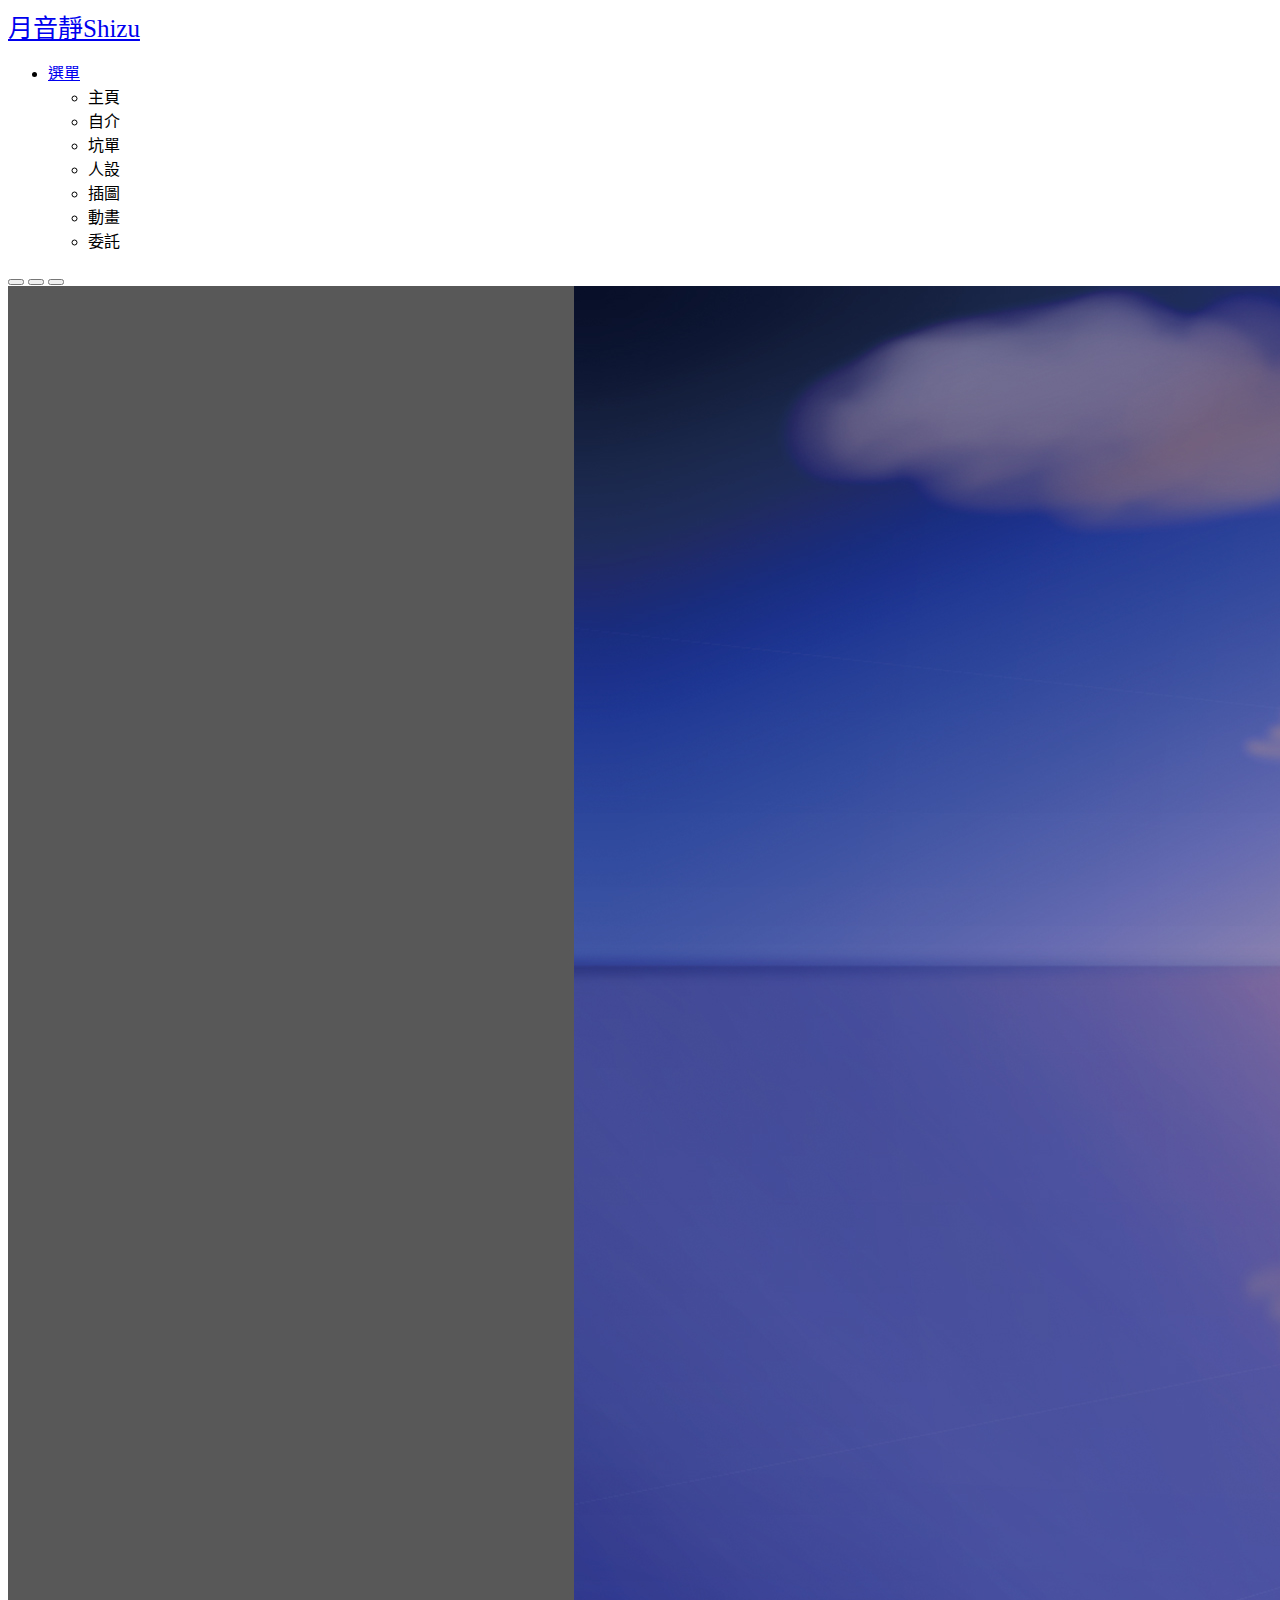
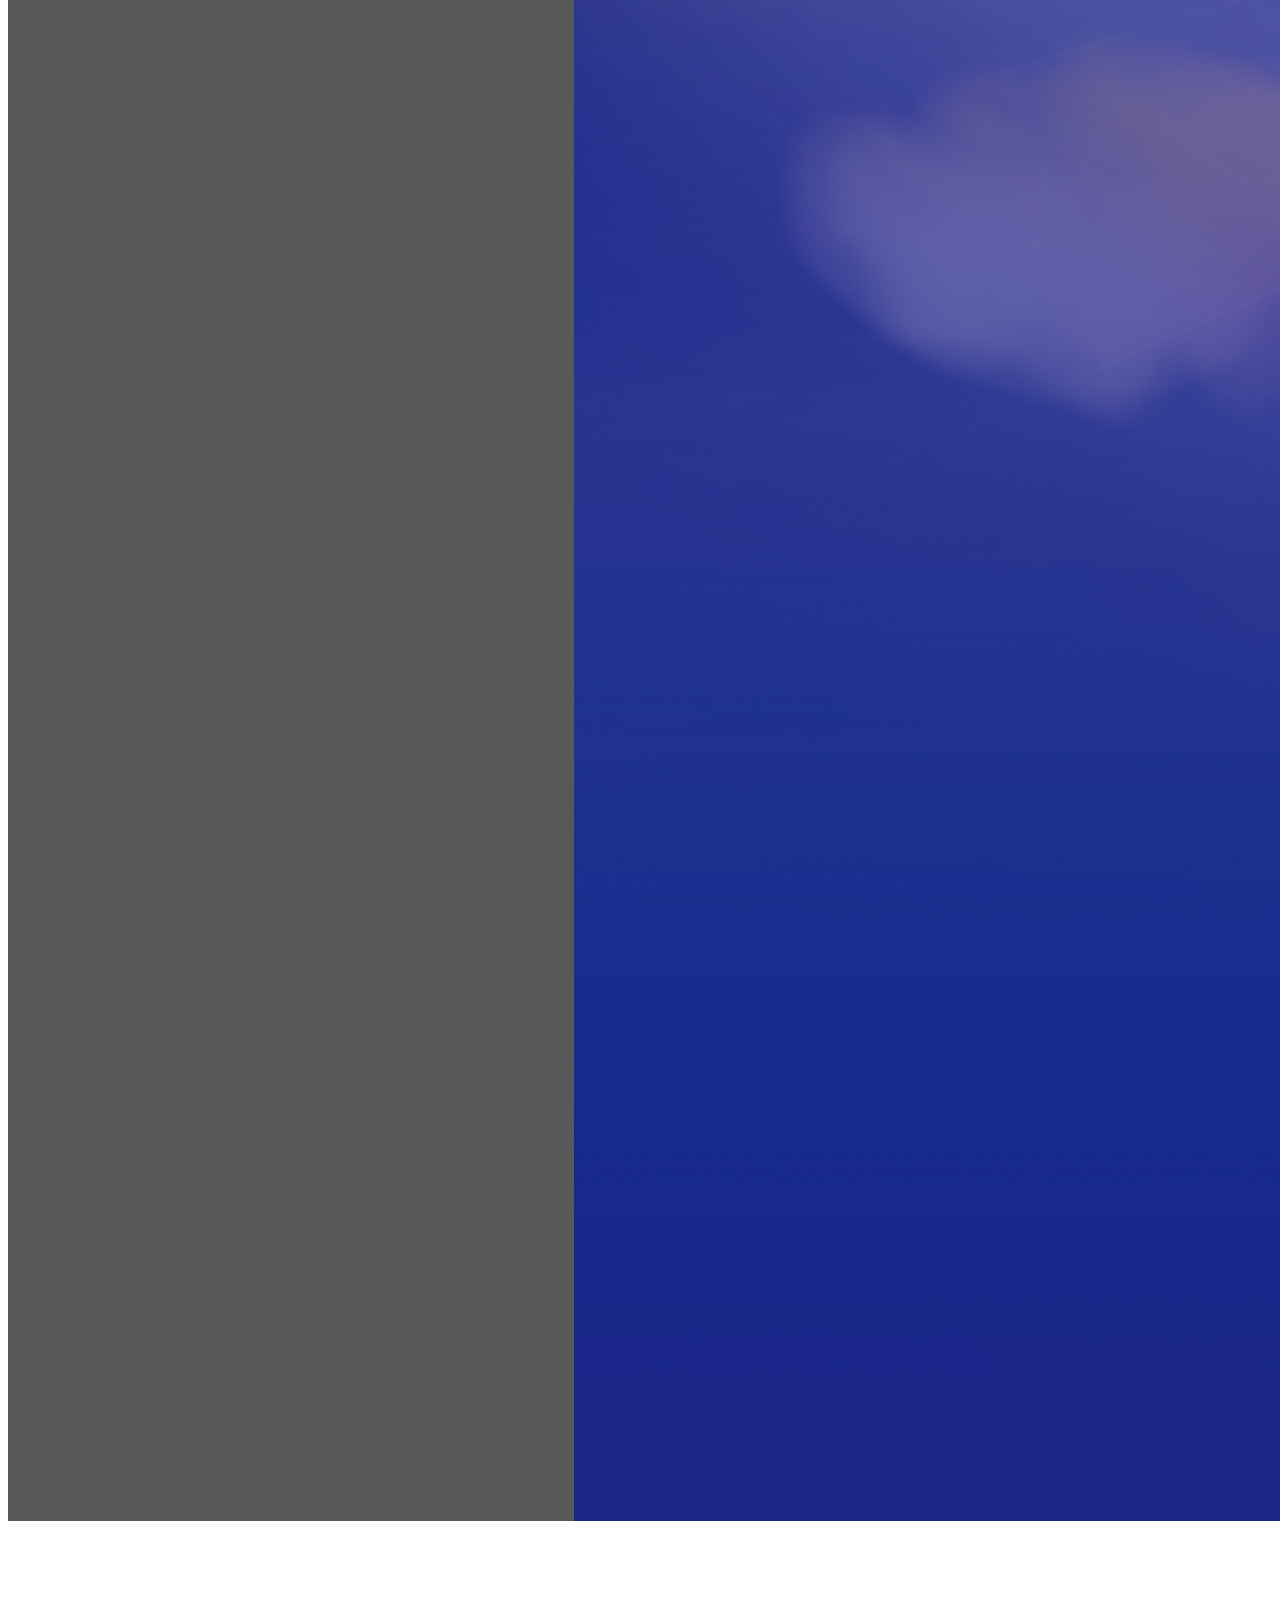
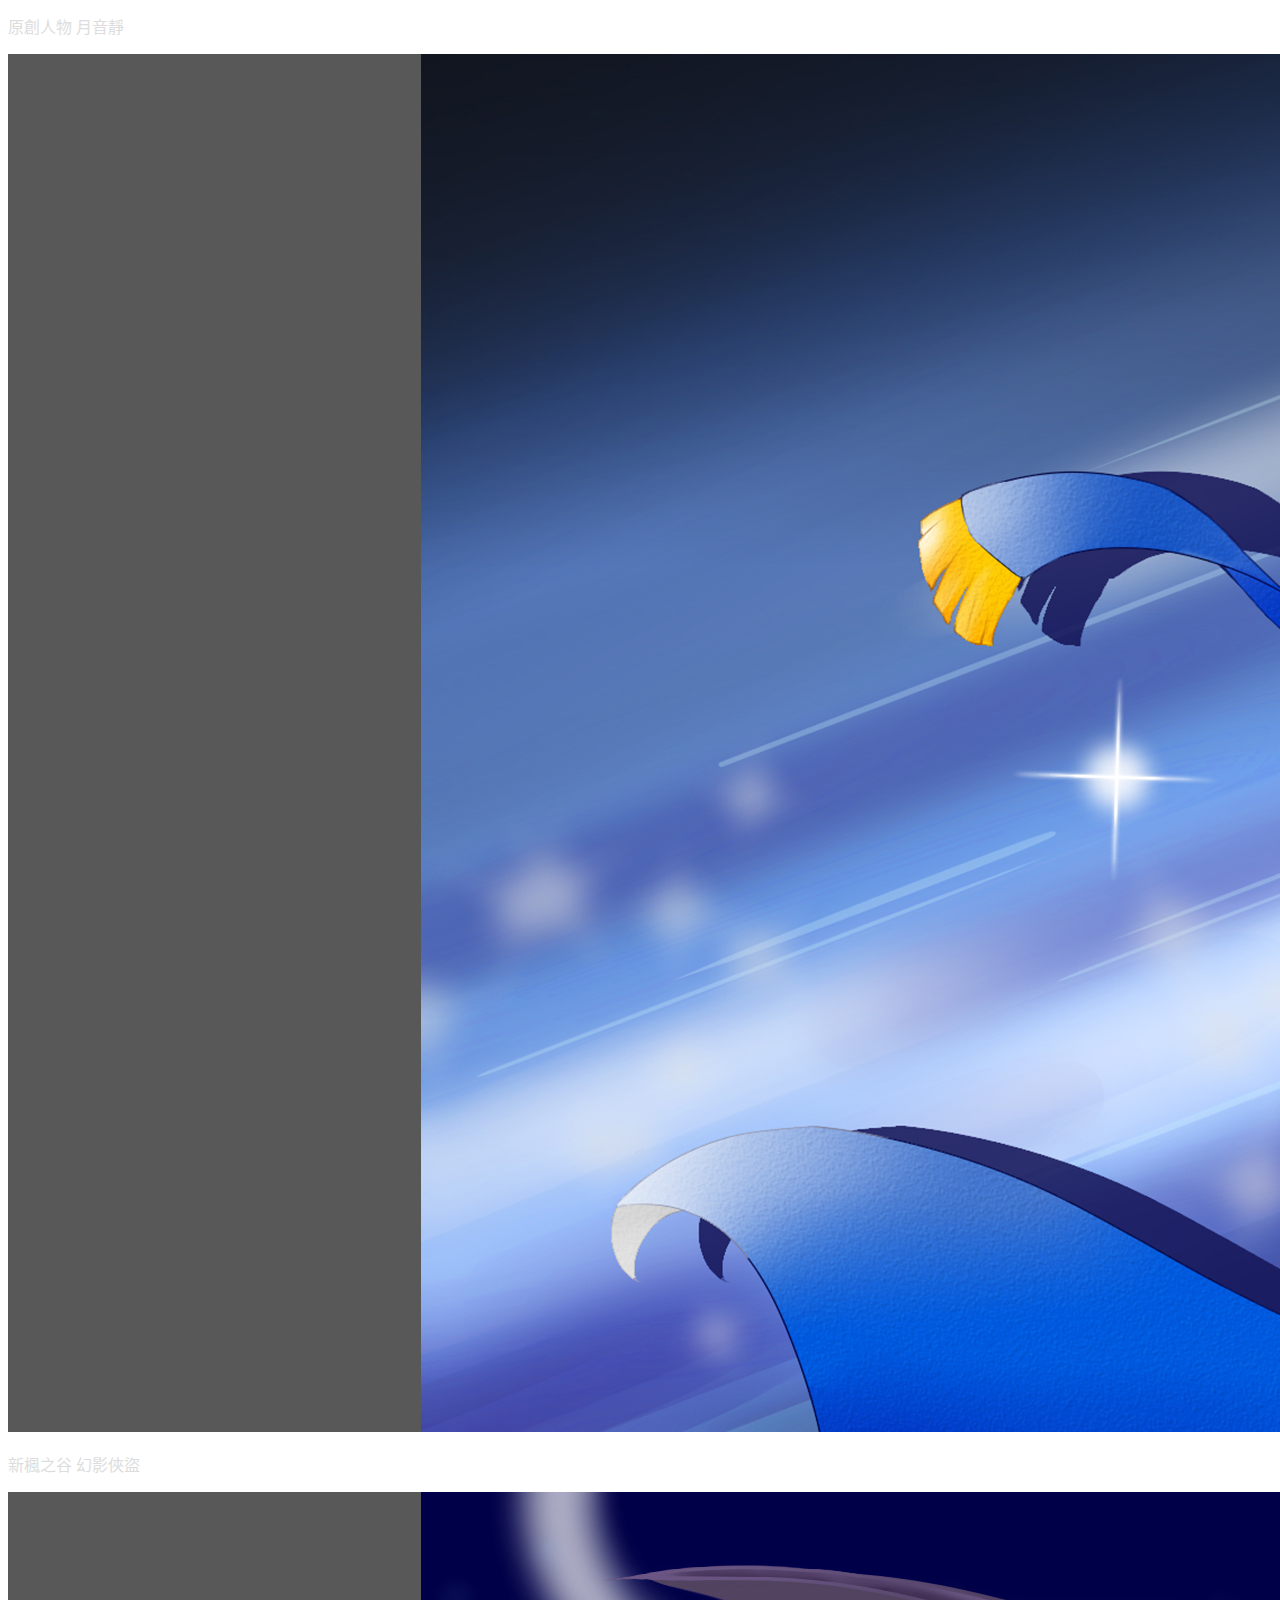
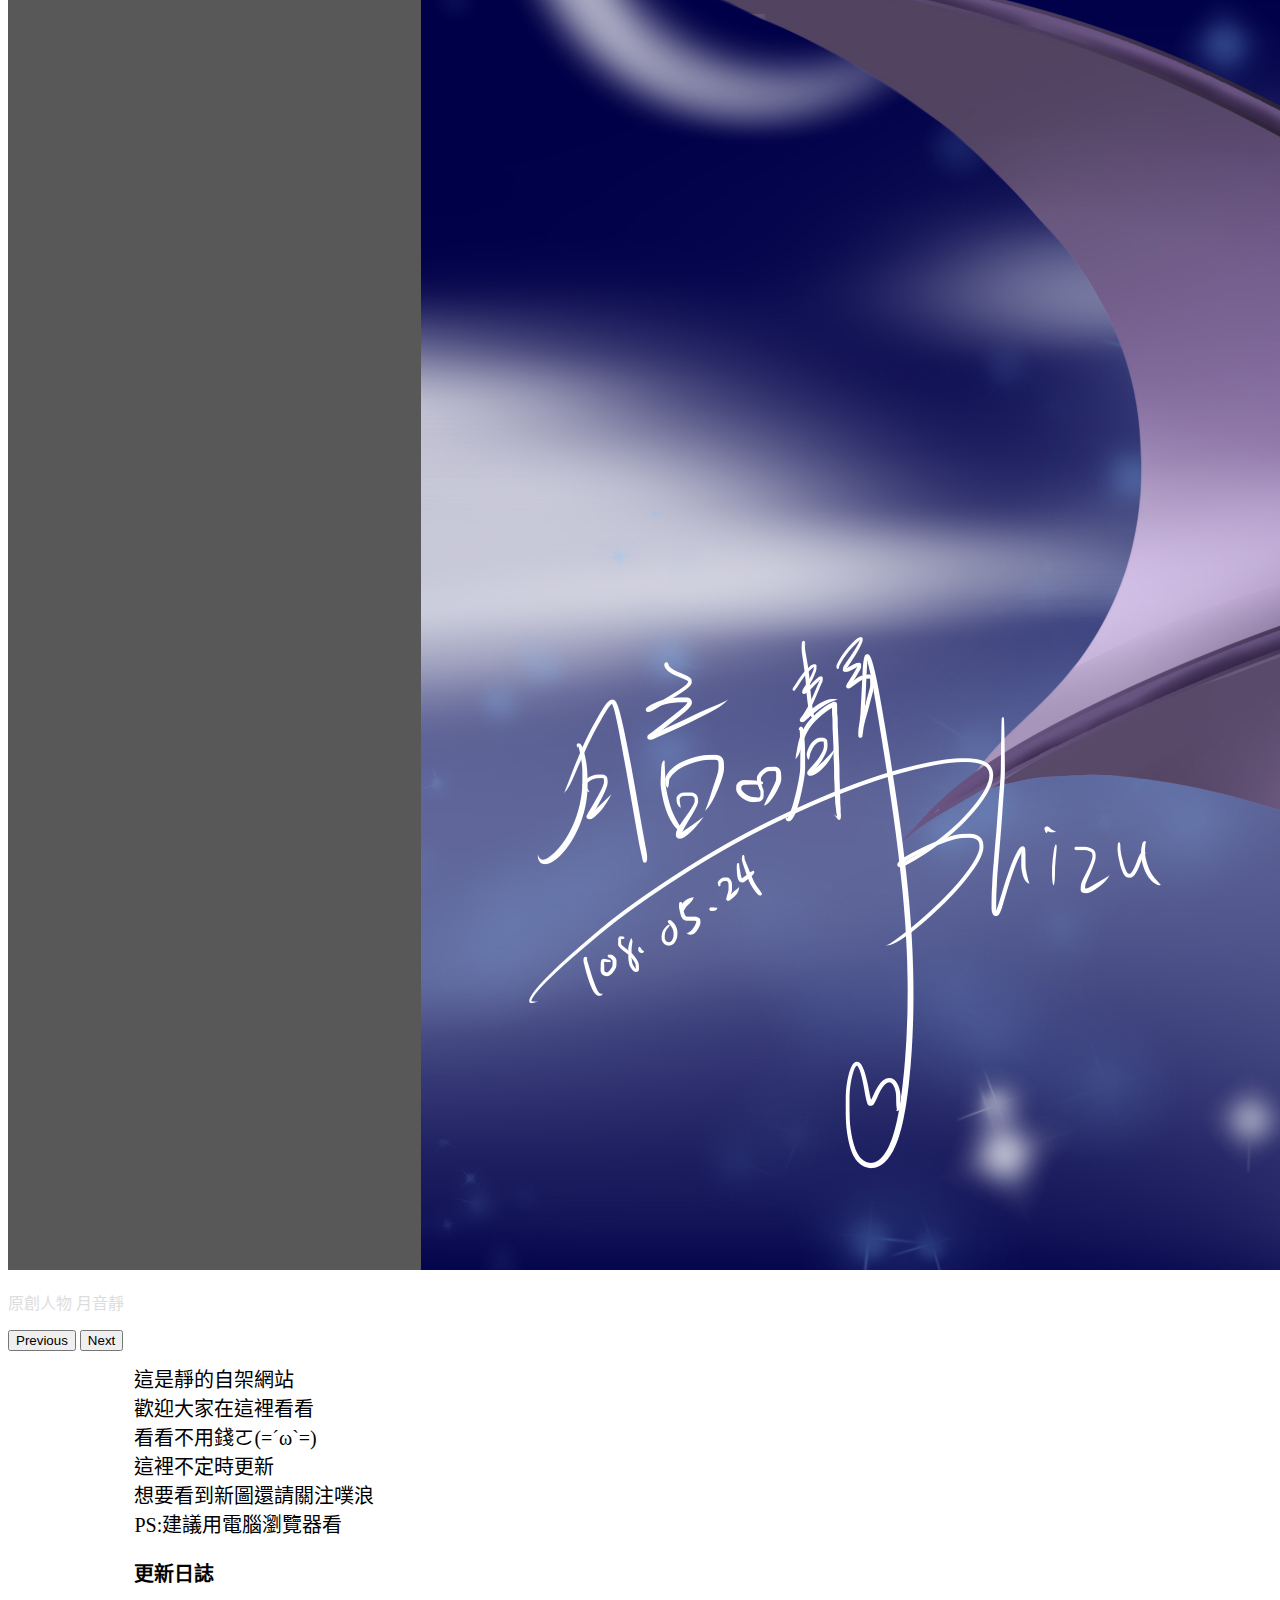
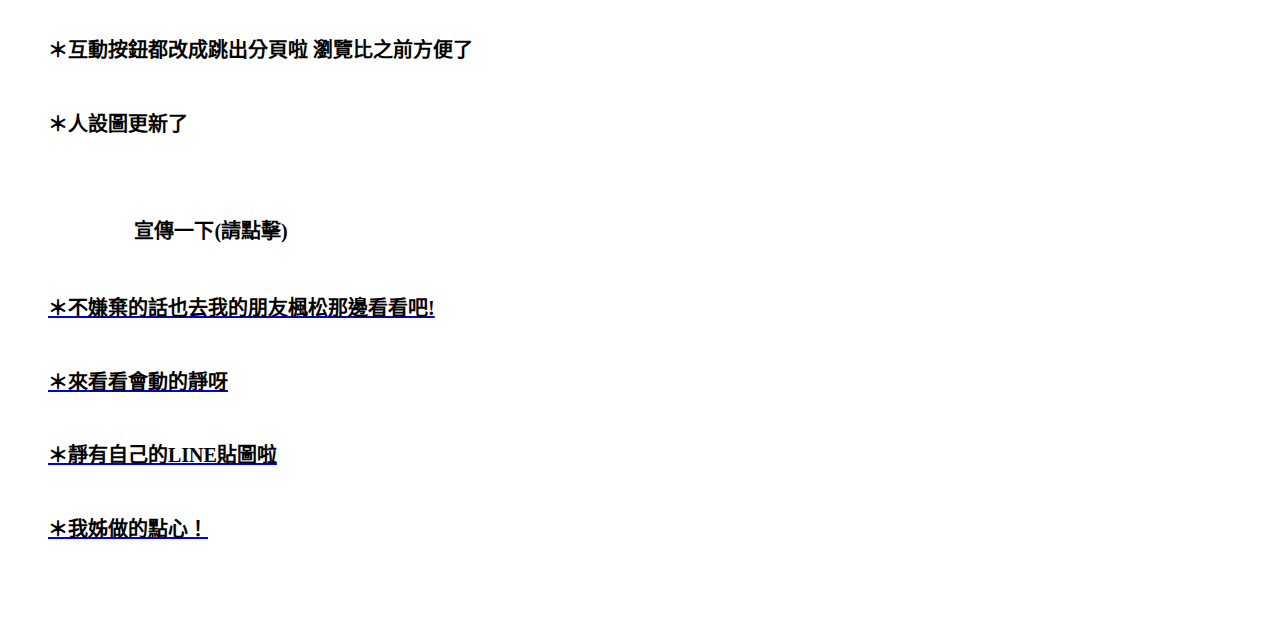
==== commit 2cb4da7d: "Add files via upload" ====
--- a/index.html
+++ b/index.html
@@ -77,6 +77,12 @@
       想要看到新圖還請關注噗浪<br>
       PS:建議用電腦瀏覽器看<br>
     </p>
+      <h1 class="text05"><strong>更新日誌</strong></h1>
+      <ul class="list-group list-group-flush">
+        <a class="list-group-item babu01"><h1 class="text07">＊互動按鈕都改成跳出分頁啦 瀏覽比之前方便了</h1></a>
+        <a class="list-group-item babu01"><h1 class="text07">＊人設圖更新了</h1></a>
+        <a class="list-group-item babu01"><h1 class="text07" type="button"></h1></li></a>
+      </ul>
       <h1 class="text05"><strong>宣傳一下</strong>(請點擊)</h1>
       <ul class="list-group list-group-flush">
         <a class="list-group-item babu01" href="https://ian99165.github.io/Kaedematsu/" target="_blank"><h1 class="text07" type="button">＊不嫌棄的話也去我的朋友楓松那邊看看吧!</h1></a>
--- a/index.css
+++ b/index.css
@@ -0,0 +1,121 @@
+.babu{
+  position: fixed;
+  right: 0px;
+  bottom: 0px;
+  width: 400px;
+  height: auto;
+}
+.navbar-brand{
+  font-size: 25px;
+}
+.carousel-item{
+  data-bs-interval=2000;
+}
+.textmargin{
+  margin-left: 150px;
+}
+.text0{
+  color: #ffffff;
+}
+.text1{
+  color: #dddddd;
+}
+.text00{
+  margin-left: 150px;
+  margin-top: 50px;
+  color: #000000;
+  font-size: 20px;
+  position: relative;
+  z-index: 10;
+}
+.text000{
+  margin-left: 150px;
+  margin-top: 20px;
+  color: #000000;
+  font-size: 20px;
+  position: relative;
+  z-index: 10;
+}
+.text01{
+  margin-left: 150px;
+  color: #000000;
+  font-size: 16px;
+  position: relative;
+  z-index: 10;
+}
+.text02{
+  margin-left: 150px;
+  margin-bottom: 20px;
+  color: #000000;
+  font-size: 16px;
+  position: relative;
+  z-index: 10;
+}
+.text03{
+  margin-top: 50px;
+  text-align: center;
+  color: #000000;
+  font-size: 20px;
+  position: relative;
+  z-index: 10;
+}
+.text04{
+  text-align: center;
+  color: #000000;
+  font-size: 20px;
+  position: relative;
+  z-index: 10;
+}
+.text05{
+  margin-left: 10%;
+  margin-top: 1%;
+  color: #000000;
+  font-size: 20px;
+  position: relative;
+  z-index: 10;
+}
+.text06{
+  margin-left: 2%;
+  margin-top: 1%;
+  color: #000000;
+  font-size: 20px;
+  position: relative;
+  z-index: 10;
+}
+.text07{
+  color: #000000;
+  font-size: 20px;
+  position: relative;
+  z-index: 10;
+}
+.babu01{
+  margin-left: 10%;
+  margin-right: 10%;
+  margin-top: 1%;
+}
+.button{
+  margin-top: 20px;
+  margin-left: 150px;
+}
+.img-left{
+  margin-left: 10%;
+}
+.img-top{
+  margin-top: 2%;
+}
+.imgover{
+  height: 150px;
+  width: auto;
+  max-width: 350px;
+  object-fit: cover;
+  vertical-align:middle;
+  justify-content: center;
+}
+.img-babu{
+  width: 50%;
+  height: auto;
+  position: relative;
+  z-index: 9;
+}
+.modal-fullscreen-sm-down{
+}
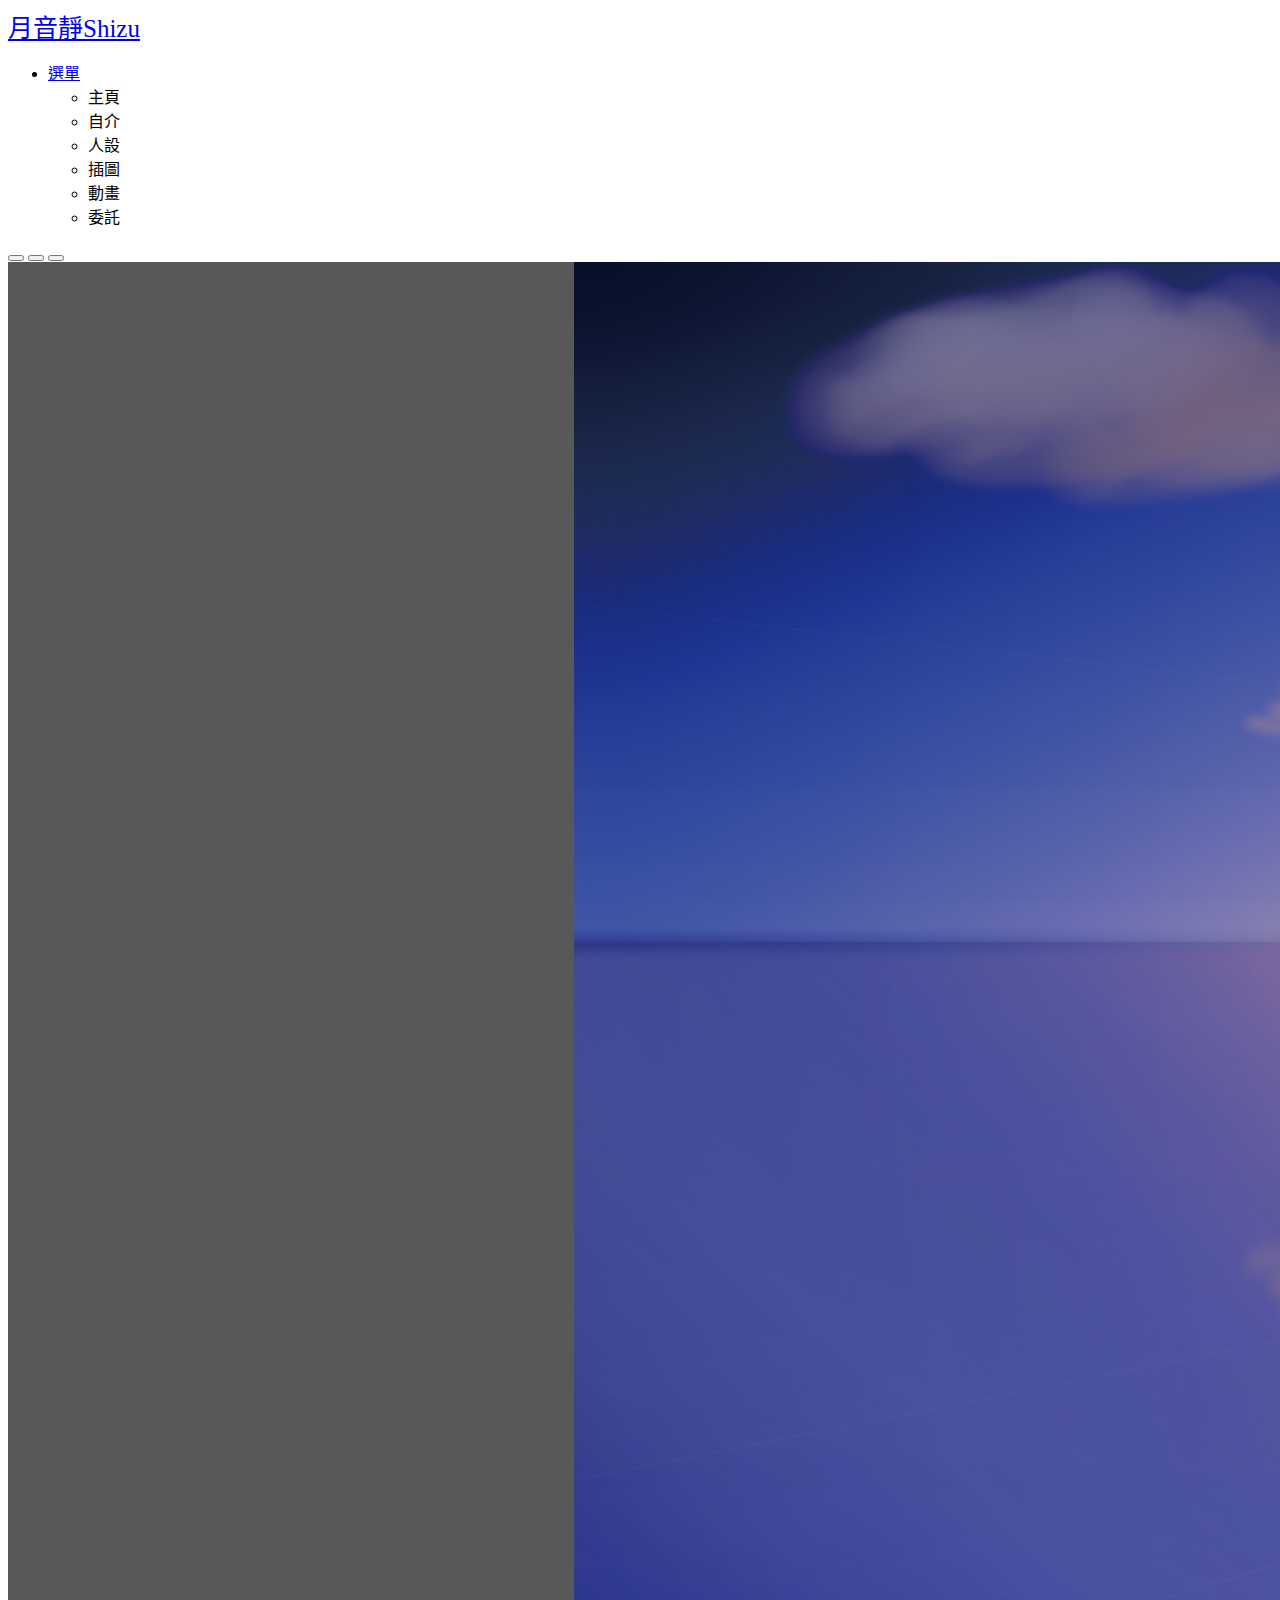
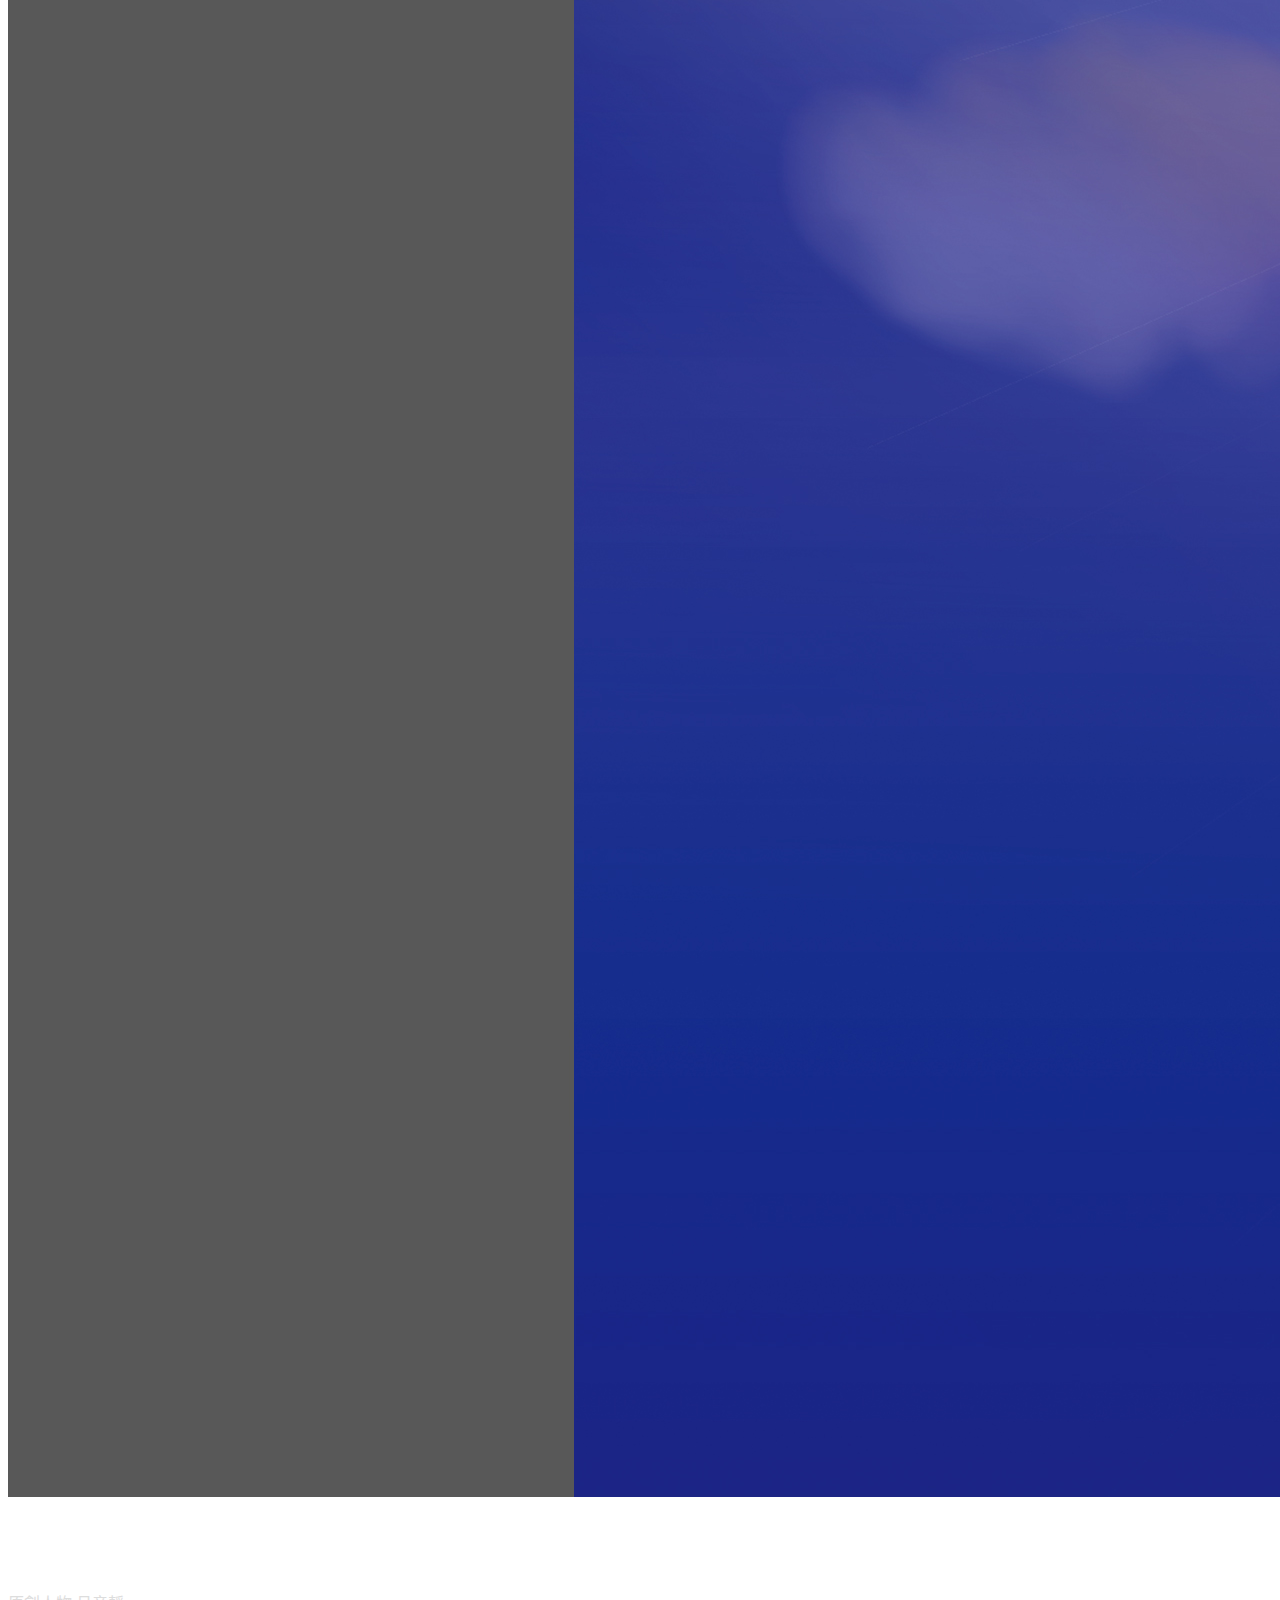
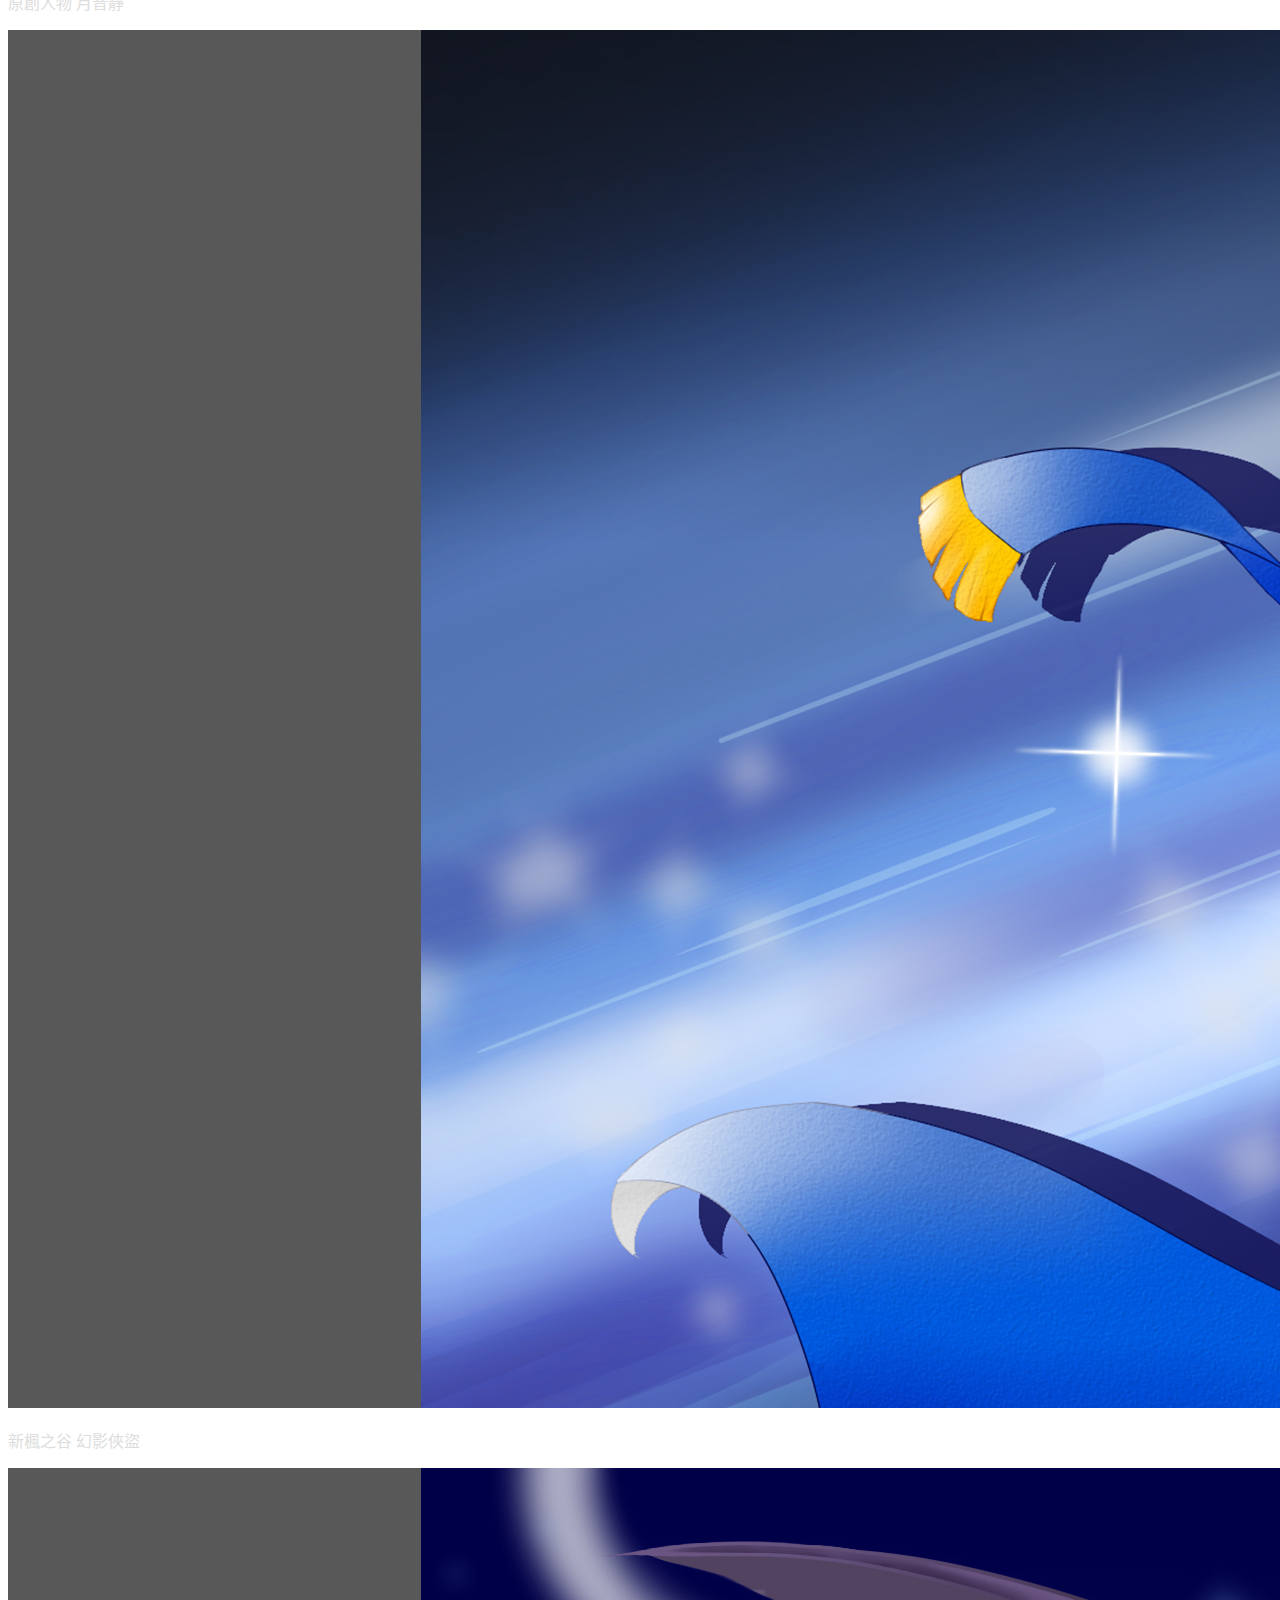
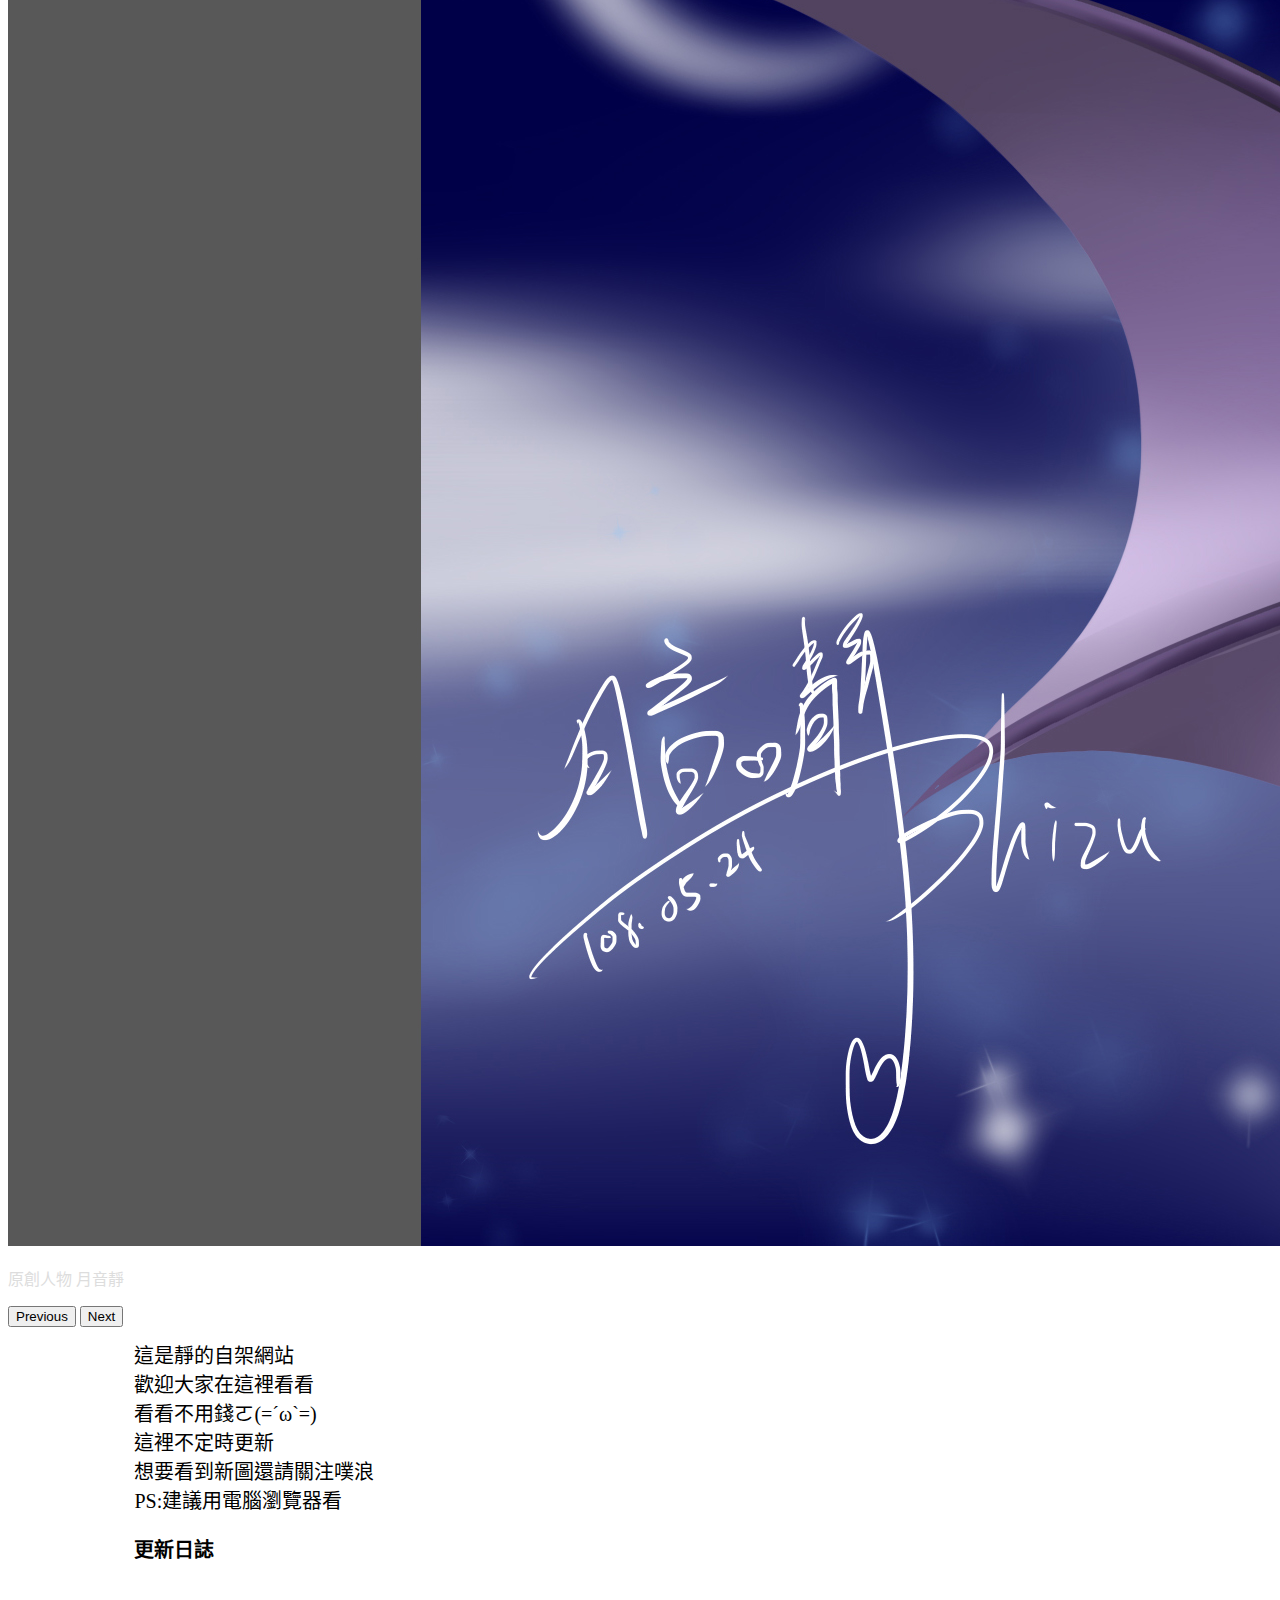
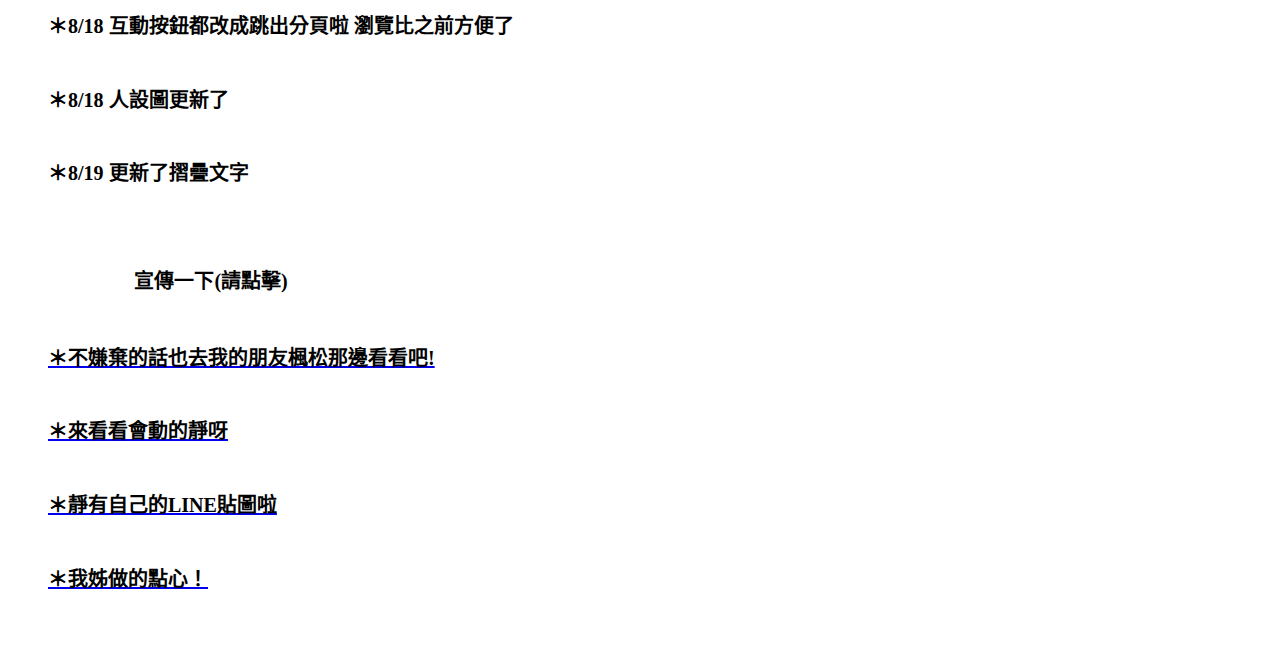
==== commit 16b2c8ff: "Add files via upload" ====
--- a/index.html
+++ b/index.html
@@ -22,7 +22,6 @@
           <ul class="dropdown-menu dropdown-menu-dark" aria-labelledby="navbarDarkDropdownMenuLink">
             <li><a class="dropdown-item" onclick="window.location.href='index.html'">主頁</a></li>
             <li><a class="dropdown-item" onclick="window.location.href='自介.html'">自介</a></li>
-            <li><a class="dropdown-item" onclick="window.location.href='坑單.html'">坑單</a></li>
             <li><a class="dropdown-item" onclick="window.location.href='人設.html'">人設</a></li>
             <li><a class="dropdown-item" onclick="window.location.href='插畫.html'">插圖</a></li>
             <li><a class="dropdown-item" onclick="window.location.href='動畫.html'">動畫</a></li>
@@ -79,9 +78,10 @@
     </p>
       <h1 class="text05"><strong>更新日誌</strong></h1>
       <ul class="list-group list-group-flush">
-        <a class="list-group-item babu01"><h1 class="text07">＊互動按鈕都改成跳出分頁啦 瀏覽比之前方便了</h1></a>
-        <a class="list-group-item babu01"><h1 class="text07">＊人設圖更新了</h1></a>
-        <a class="list-group-item babu01"><h1 class="text07" type="button"></h1></li></a>
+        <a class="list-group-item babu01"><h1 class="text07">＊8/18 互動按鈕都改成跳出分頁啦 瀏覽比之前方便了</h1></a>
+        <a class="list-group-item babu01"><h1 class="text07">＊8/18 人設圖更新了</h1></a>
+        <a class="list-group-item babu01"><h1 class="text07">＊8/19 更新了摺疊文字</h1></a>
+        <a class="list-group-item babu01"><h1 class="text07"></h1></a>
       </ul>
       <h1 class="text05"><strong>宣傳一下</strong>(請點擊)</h1>
       <ul class="list-group list-group-flush">
--- a/index.css
+++ b/index.css
@@ -13,6 +13,9 @@
 }
 .textmargin{
   margin-left: 150px;
+}
+.textmargin1{
+  margin-left: 170px;
 }
 .text0{
   color: #ffffff;
@@ -88,6 +91,19 @@
   position: relative;
   z-index: 10;
 }
+.text08{
+  color: #000000;
+  font-size: 20px;
+  position: relative;
+  z-index: 10;
+}
+.text09{
+  margin-left: 170px;
+  color: #000000;
+  font-size: 20px;
+  position: relative;
+  z-index: 10;
+}
 .babu01{
   margin-left: 10%;
   margin-right: 10%;
@@ -117,5 +133,11 @@
   position: relative;
   z-index: 9;
 }
+.img-game{
+  height: 250px;
+  width: auto;
+  position: relative;
+  z-index: 9;
+}
 .modal-fullscreen-sm-down{
 }
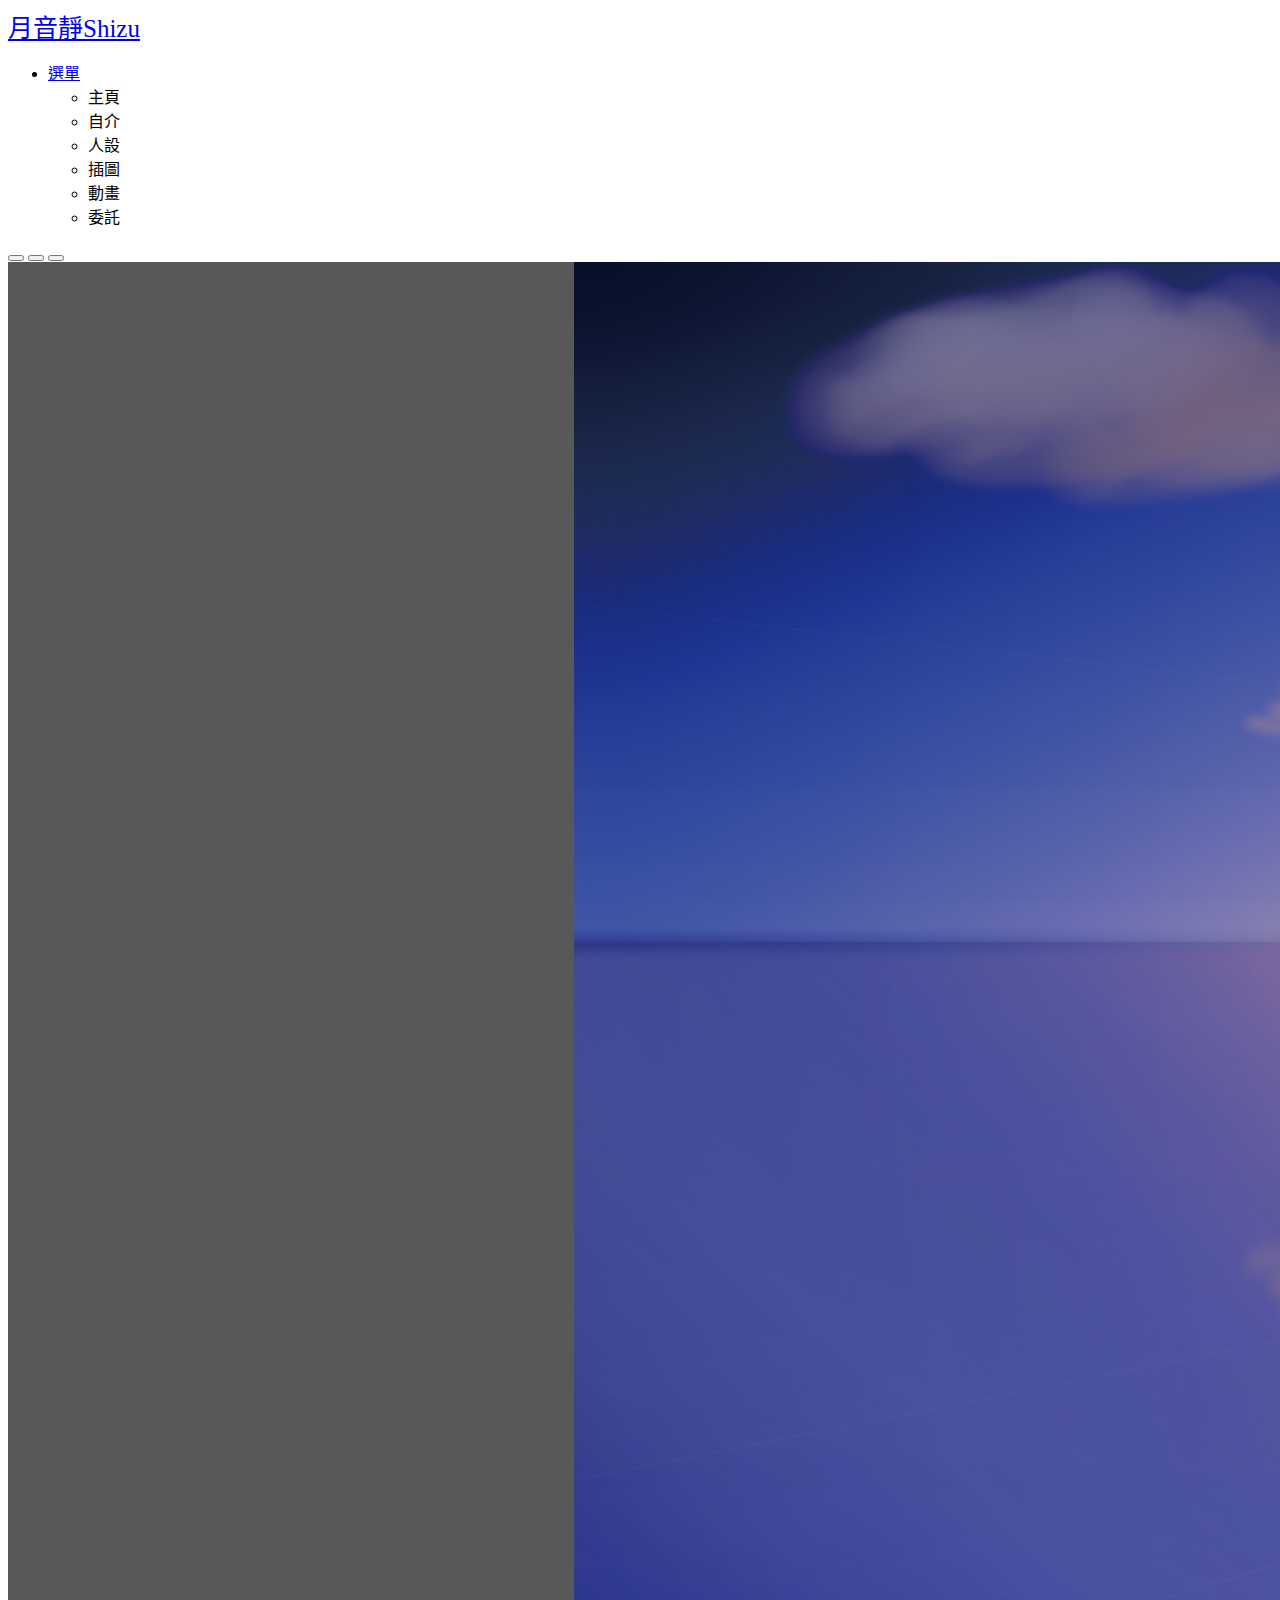
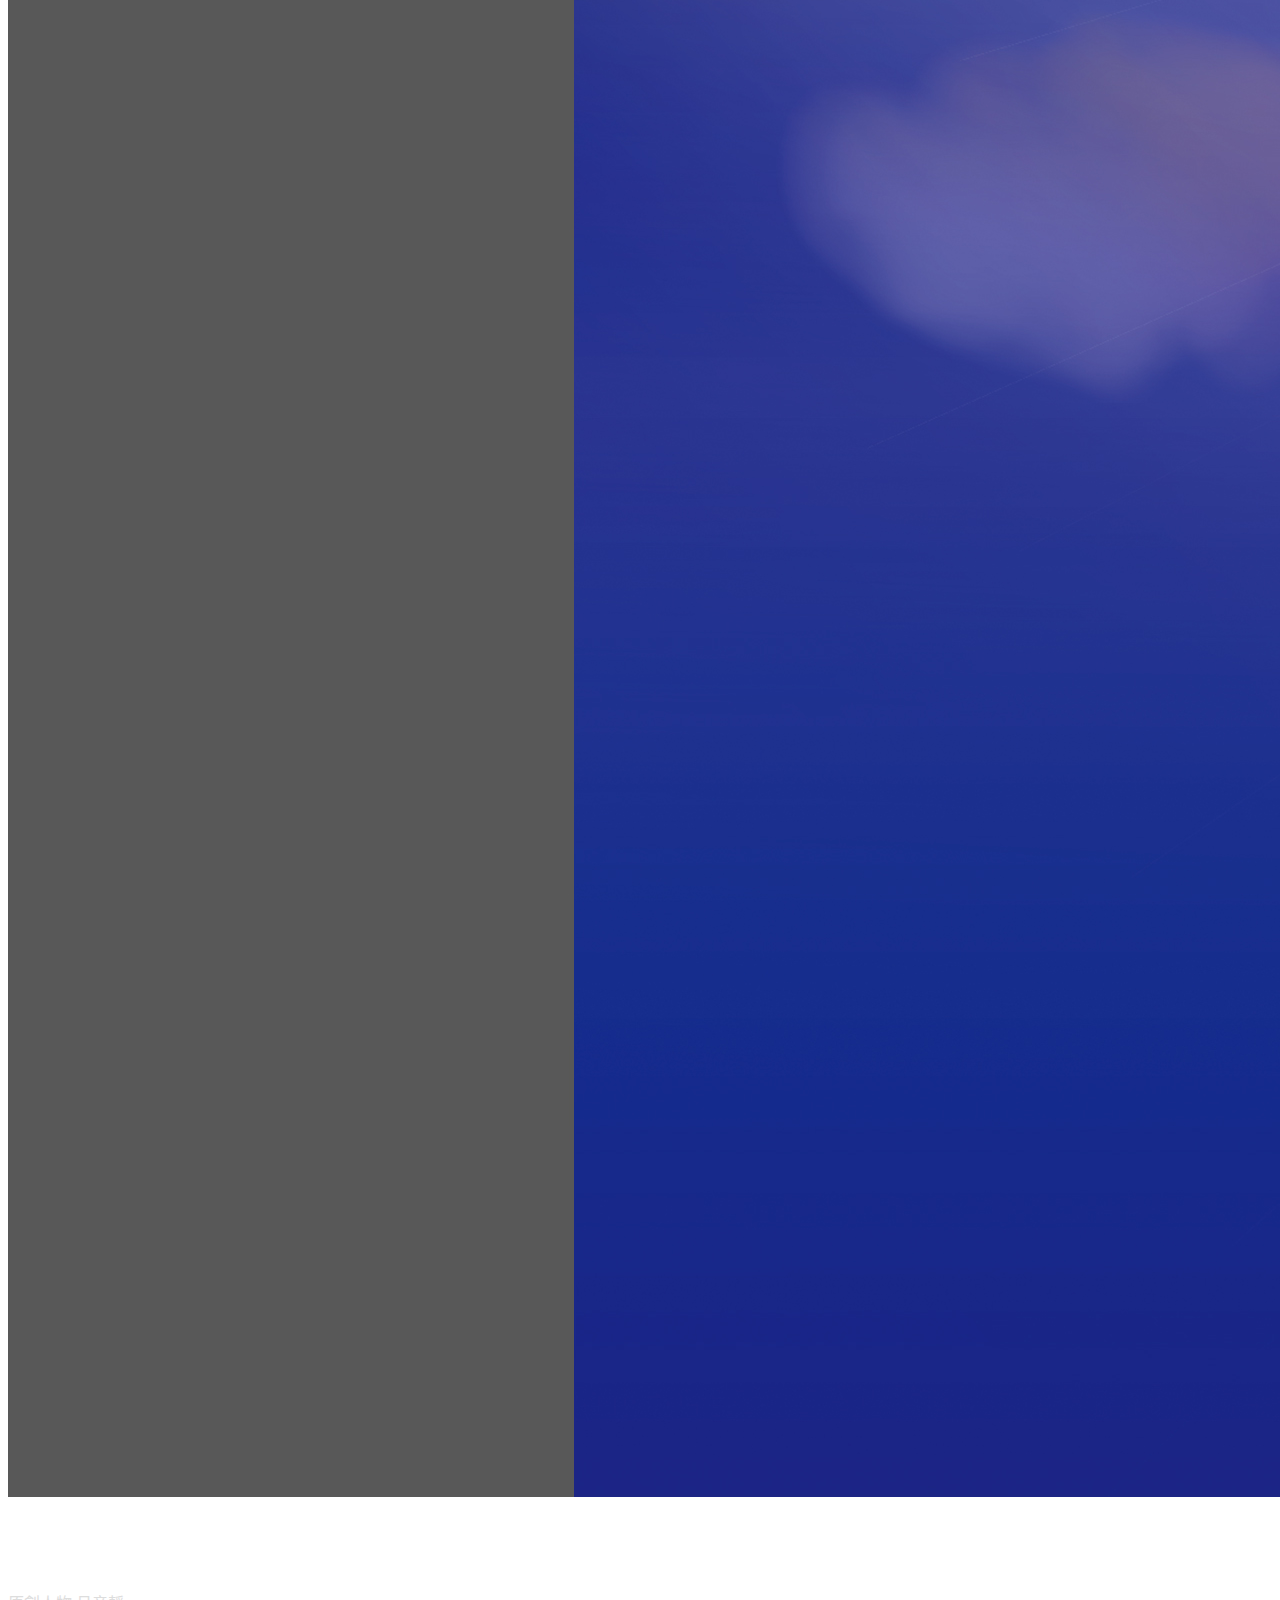
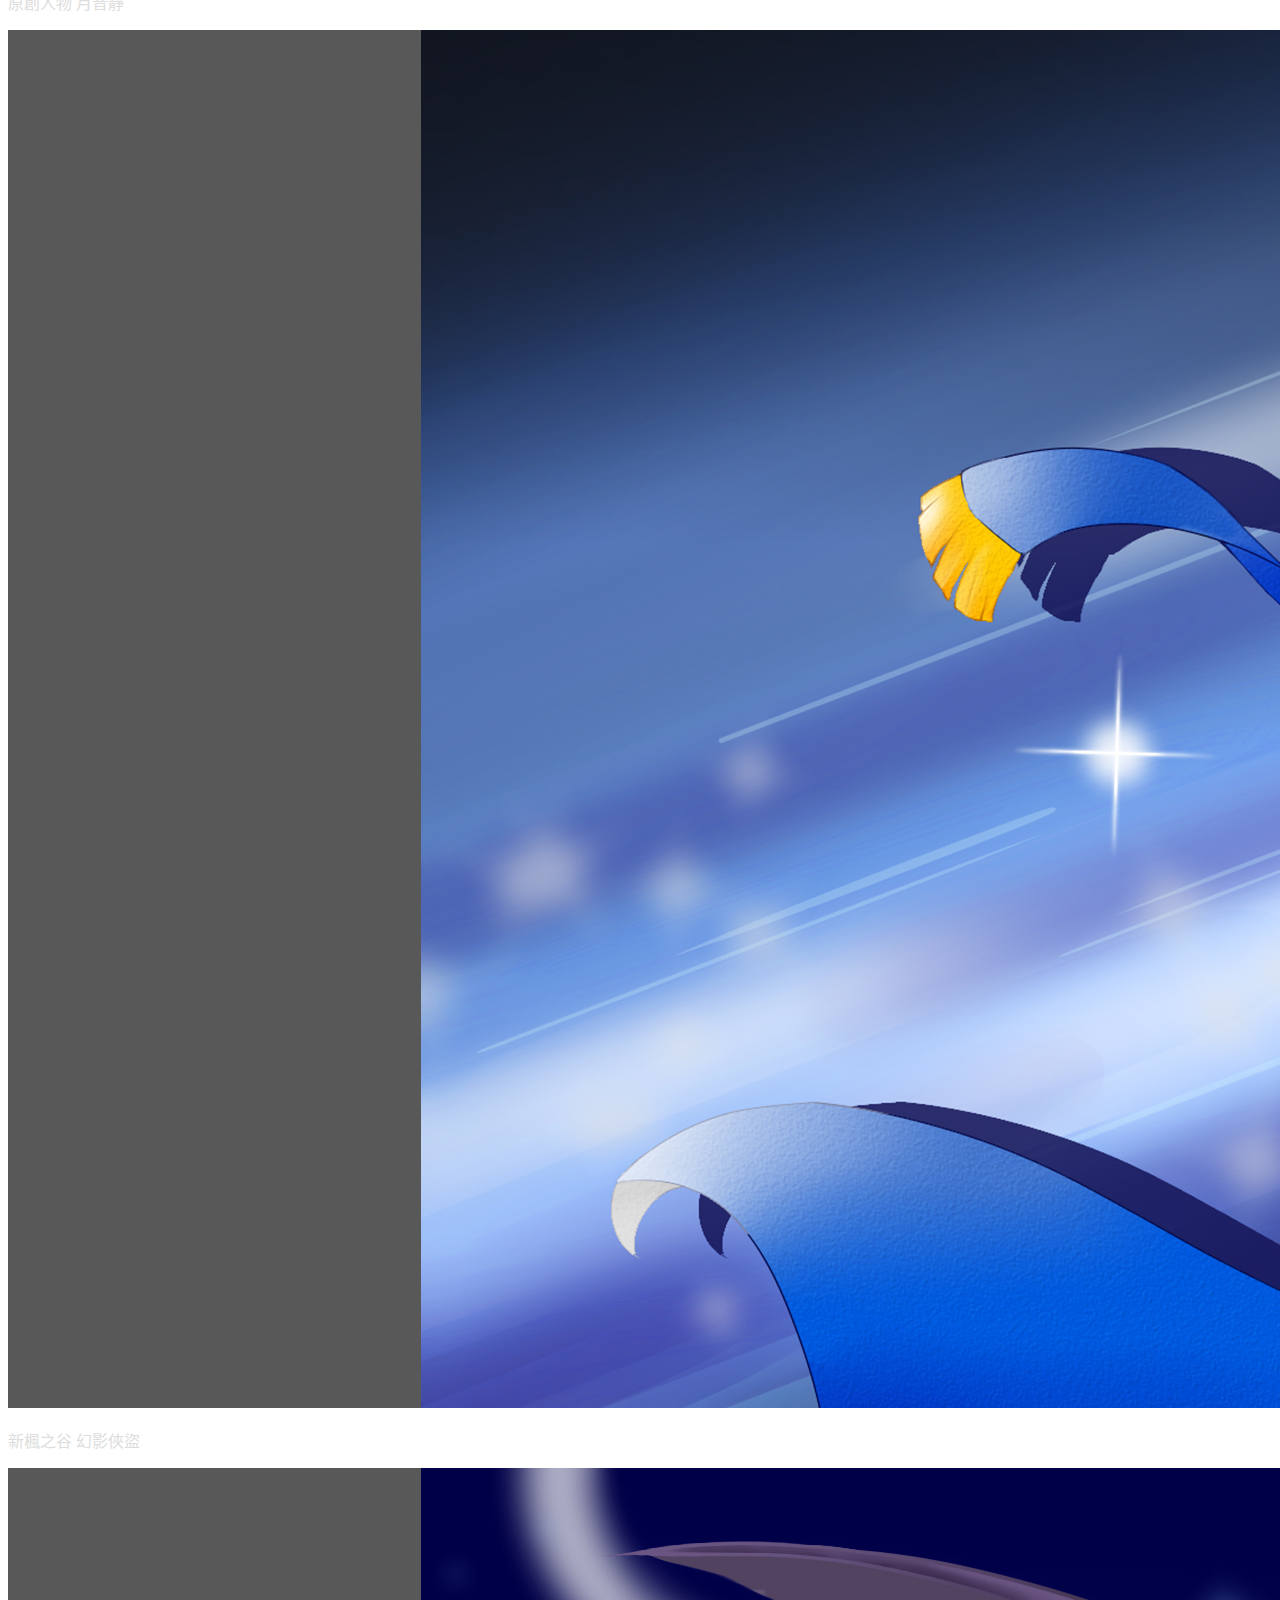
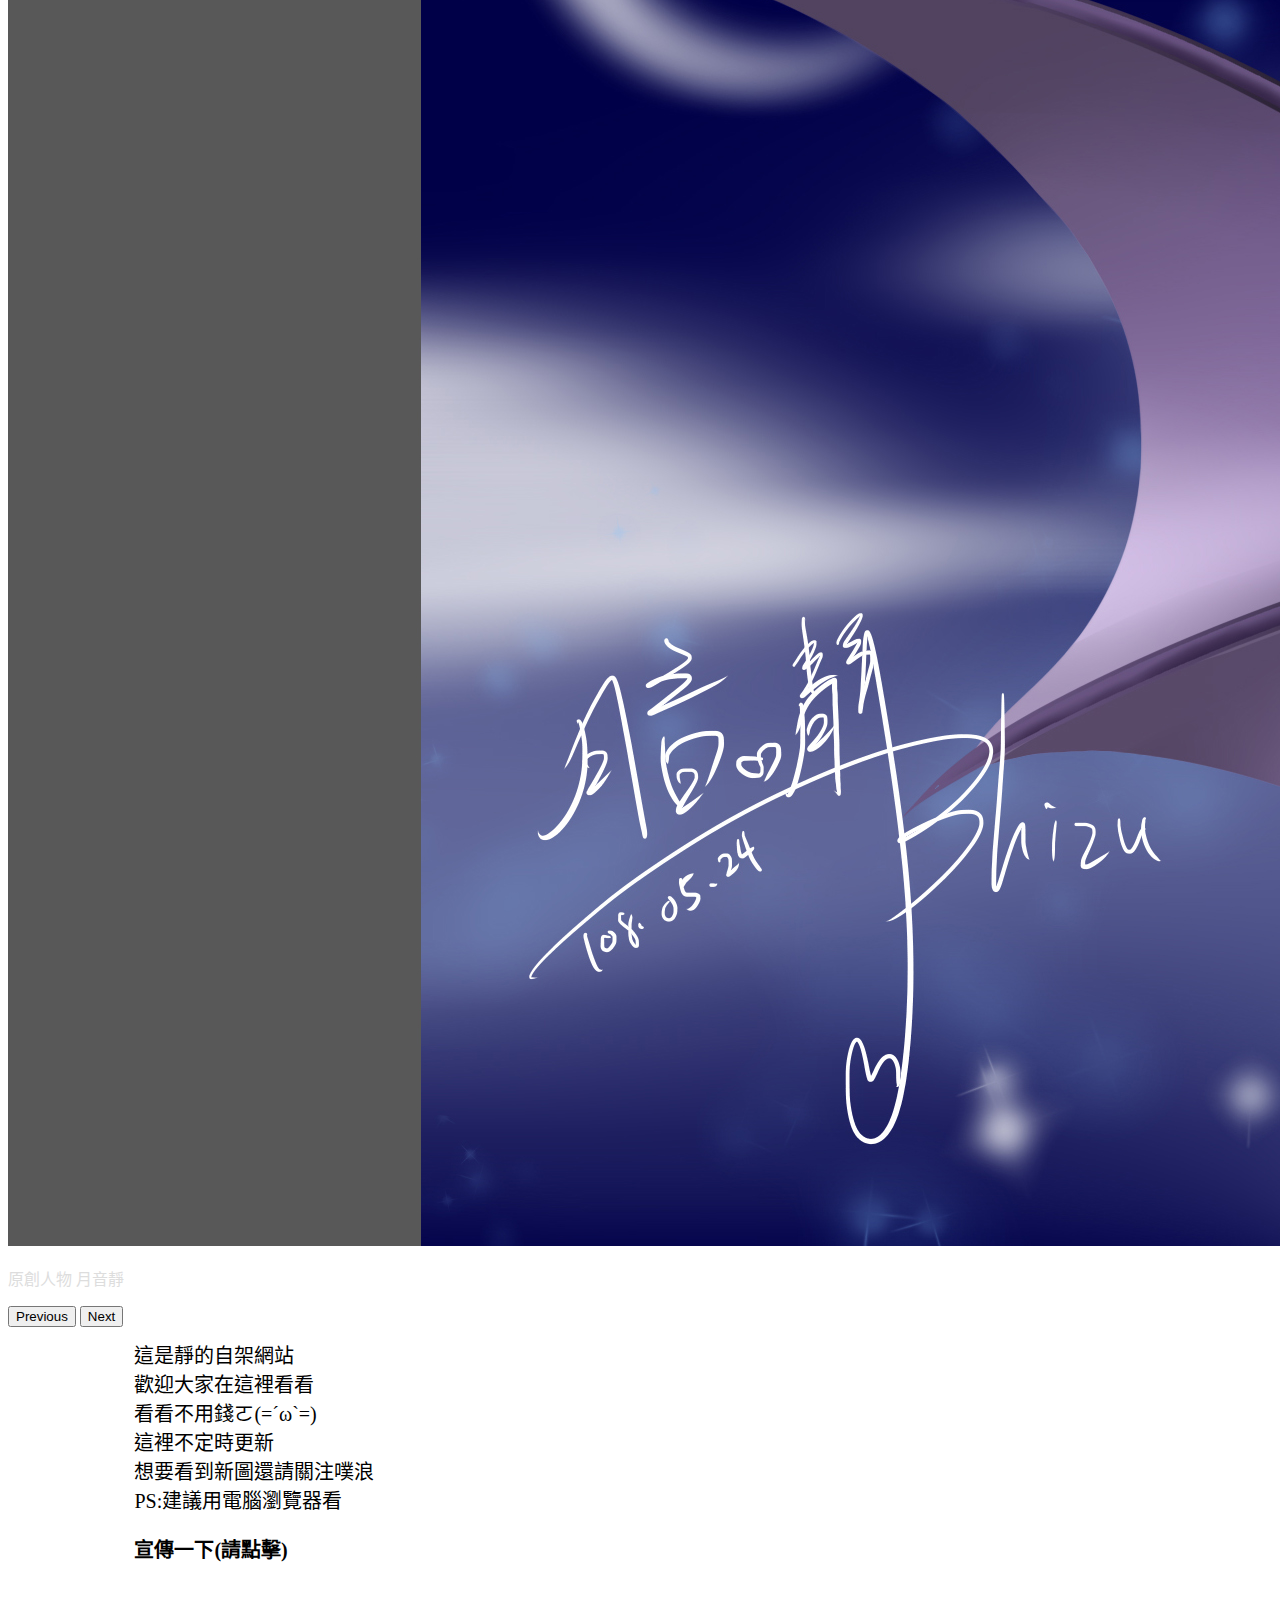
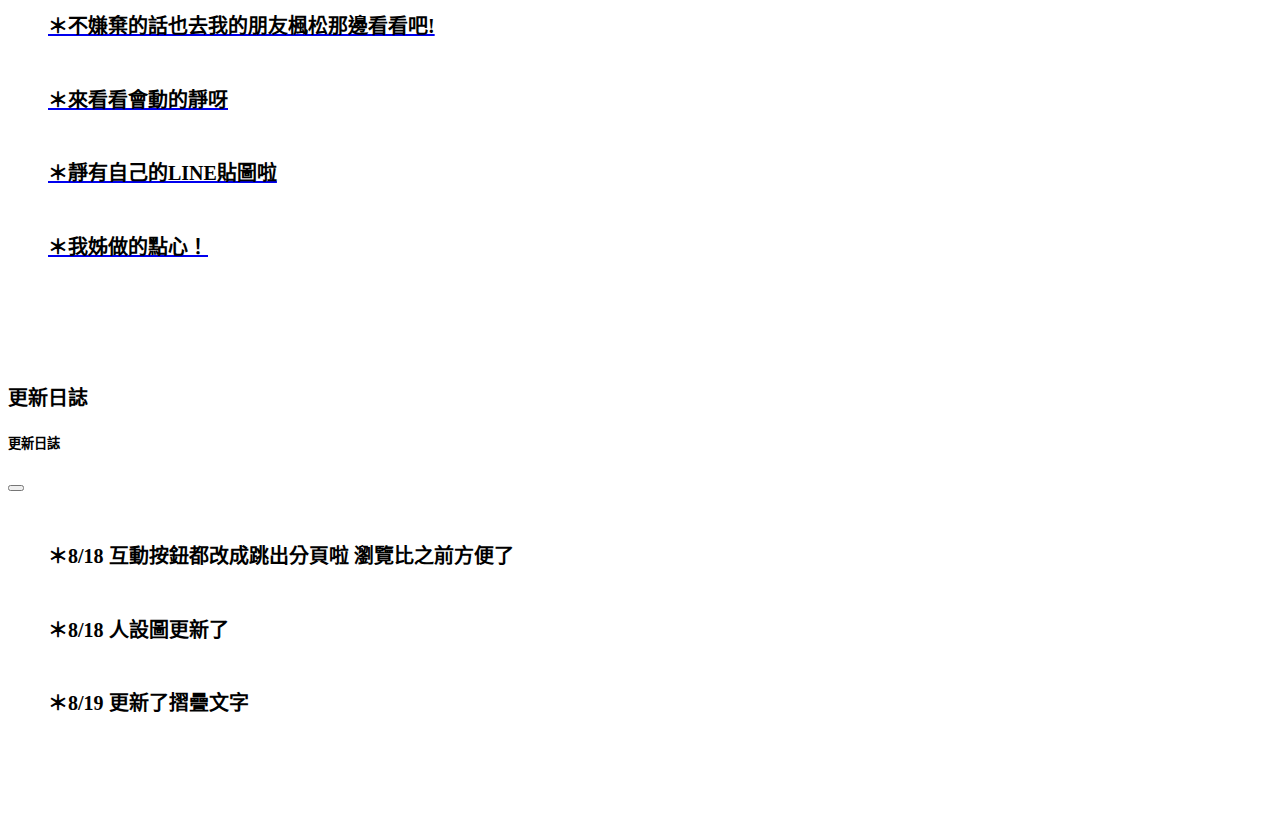
==== commit d6a42e7e: "Add files via upload" ====
--- a/index.html
+++ b/index.html
@@ -76,13 +76,6 @@
       想要看到新圖還請關注噗浪<br>
       PS:建議用電腦瀏覽器看<br>
     </p>
-      <h1 class="text05"><strong>更新日誌</strong></h1>
-      <ul class="list-group list-group-flush">
-        <a class="list-group-item babu01"><h1 class="text07">＊8/18 互動按鈕都改成跳出分頁啦 瀏覽比之前方便了</h1></a>
-        <a class="list-group-item babu01"><h1 class="text07">＊8/18 人設圖更新了</h1></a>
-        <a class="list-group-item babu01"><h1 class="text07">＊8/19 更新了摺疊文字</h1></a>
-        <a class="list-group-item babu01"><h1 class="text07"></h1></a>
-      </ul>
       <h1 class="text05"><strong>宣傳一下</strong>(請點擊)</h1>
       <ul class="list-group list-group-flush">
         <a class="list-group-item babu01" href="https://ian99165.github.io/Kaedematsu/" target="_blank"><h1 class="text07" type="button">＊不嫌棄的話也去我的朋友楓松那邊看看吧!</h1></a>
@@ -91,5 +84,27 @@
         <a class="list-group-item babu01" href="https://www.instagram.com/awa_bakery/" target="_blank"><h1 class="text07" type="button">＊我姊做的點心！</h1></li></a>
         <a class="list-group-item babu01"><h1 class="text07" type="button"></h1></li></a>
       </ul>
+    <a type="button" class="text05" data-bs-toggle="modal" data-bs-target="#open">
+      <p><strong>更新日誌</strong></p>
+    </a>
+      <div class="modal fade" id="open" tabindex="-1" aria-labelledby="exampleModalLabel" aria-hidden="true">
+        <div class="modal-dialog modal-dialog-scrollable modal-xl">
+          <div class="modal-content">
+            <div class="modal-header">
+              <h5 class="modal-title" id="exampleModalLabel"><strong>更新日誌</strong></h5>
+              <button type="button" class="btn-close" data-bs-dismiss="modal" aria-label="Close"></button>
+            </div>
+            <div class="modal-body">
+              <ul class="list-group list-group-flush">
+                <a class="list-group-item babu01"><h1 class="text07">＊8/18 互動按鈕都改成跳出分頁啦 瀏覽比之前方便了</h1></a>
+                <a class="list-group-item babu01"><h1 class="text07">＊8/18 人設圖更新了</h1></a>
+                <a class="list-group-item babu01"><h1 class="text07">＊8/19 更新了摺疊文字</h1></a>
+                <a class="list-group-item babu01"><h1 class="text07"></h1></a>
+              </ul>
+            </div>
+          </div>
+        </div>
+      </div>
+    <p><br></p>
     </body>
 </html>
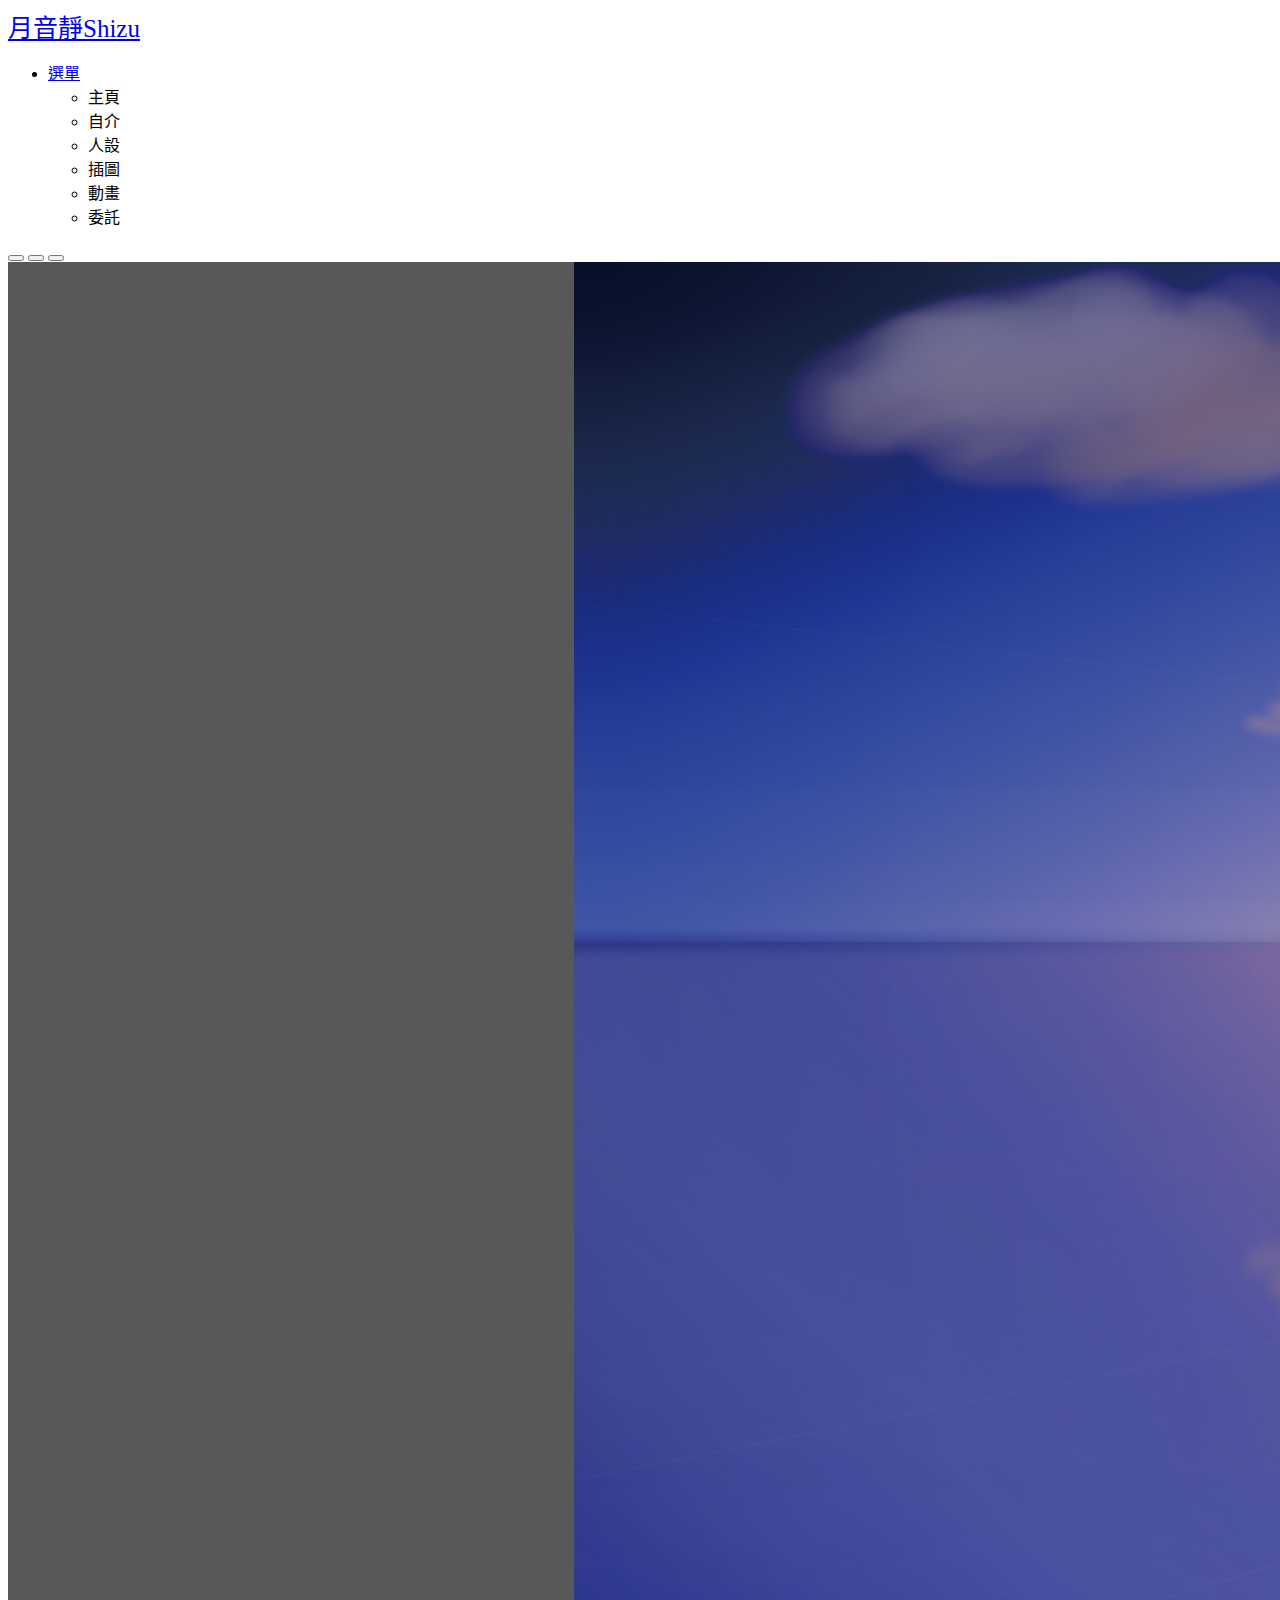
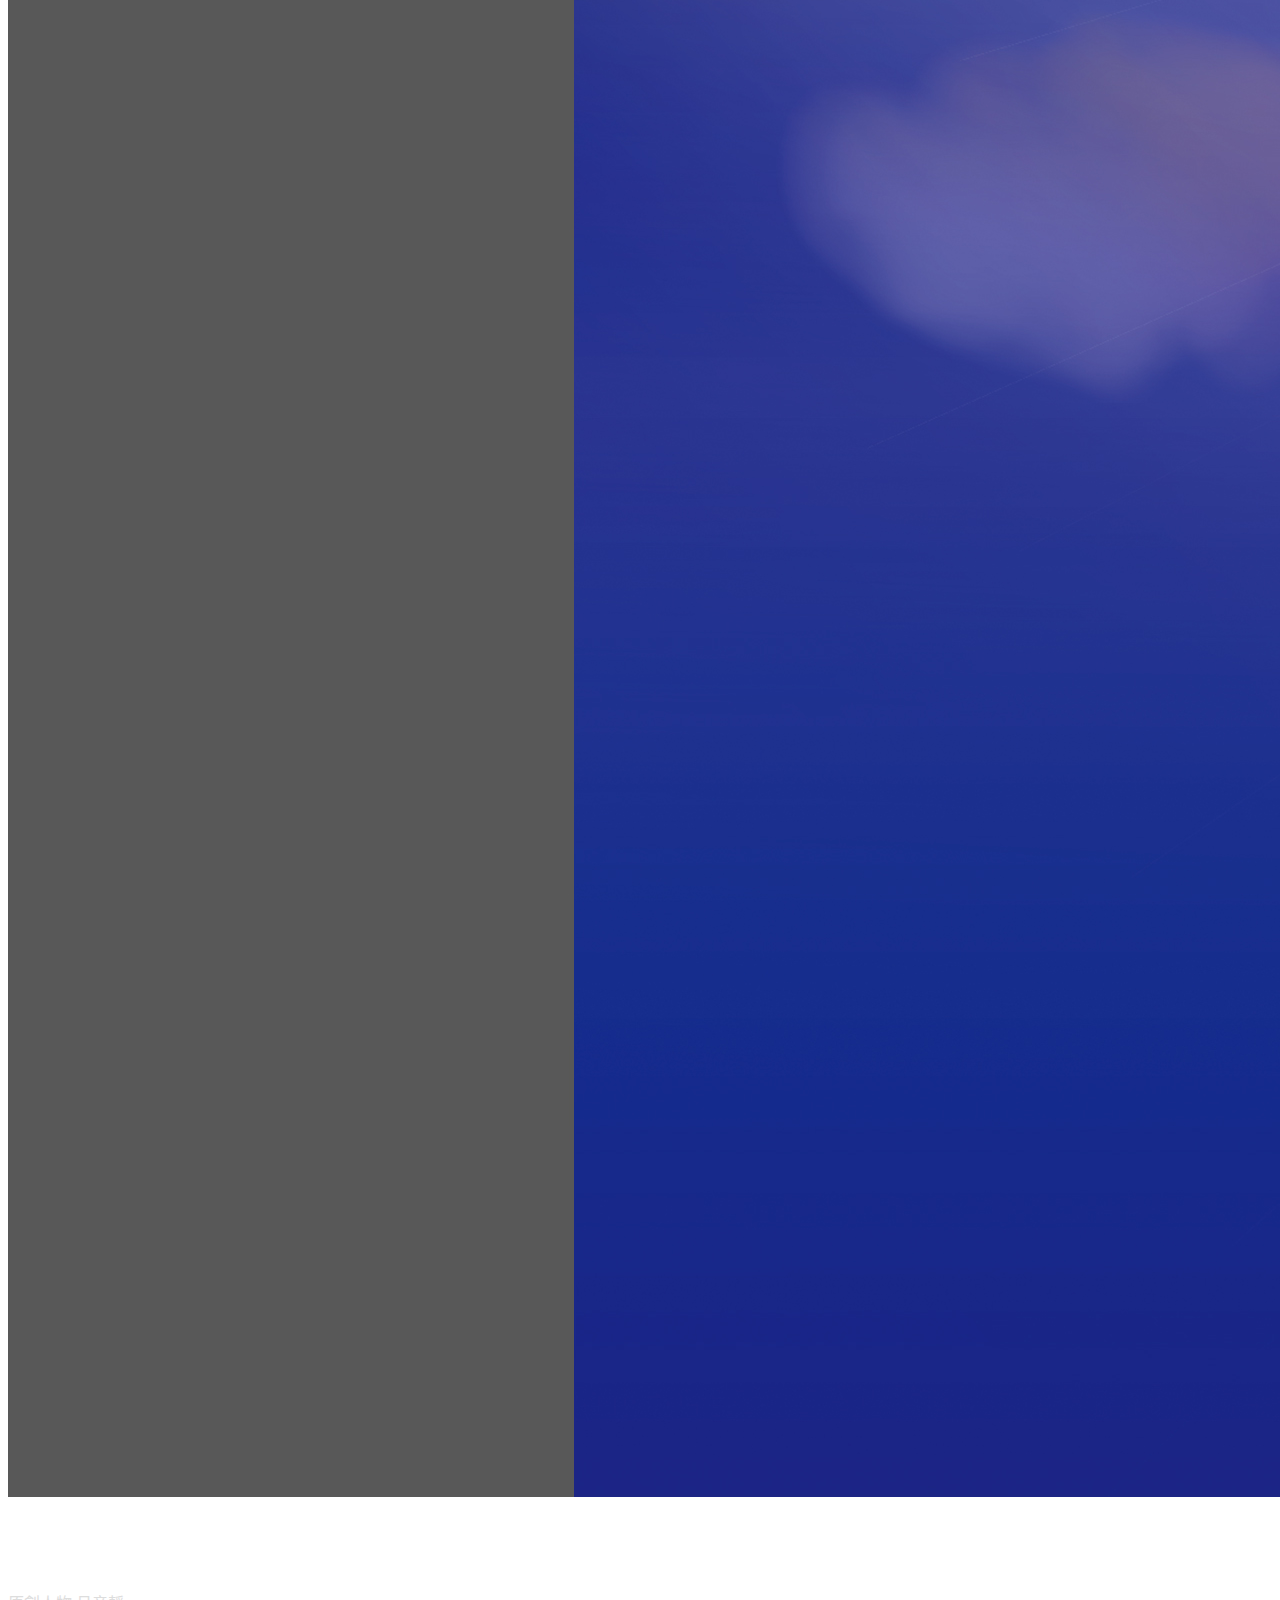
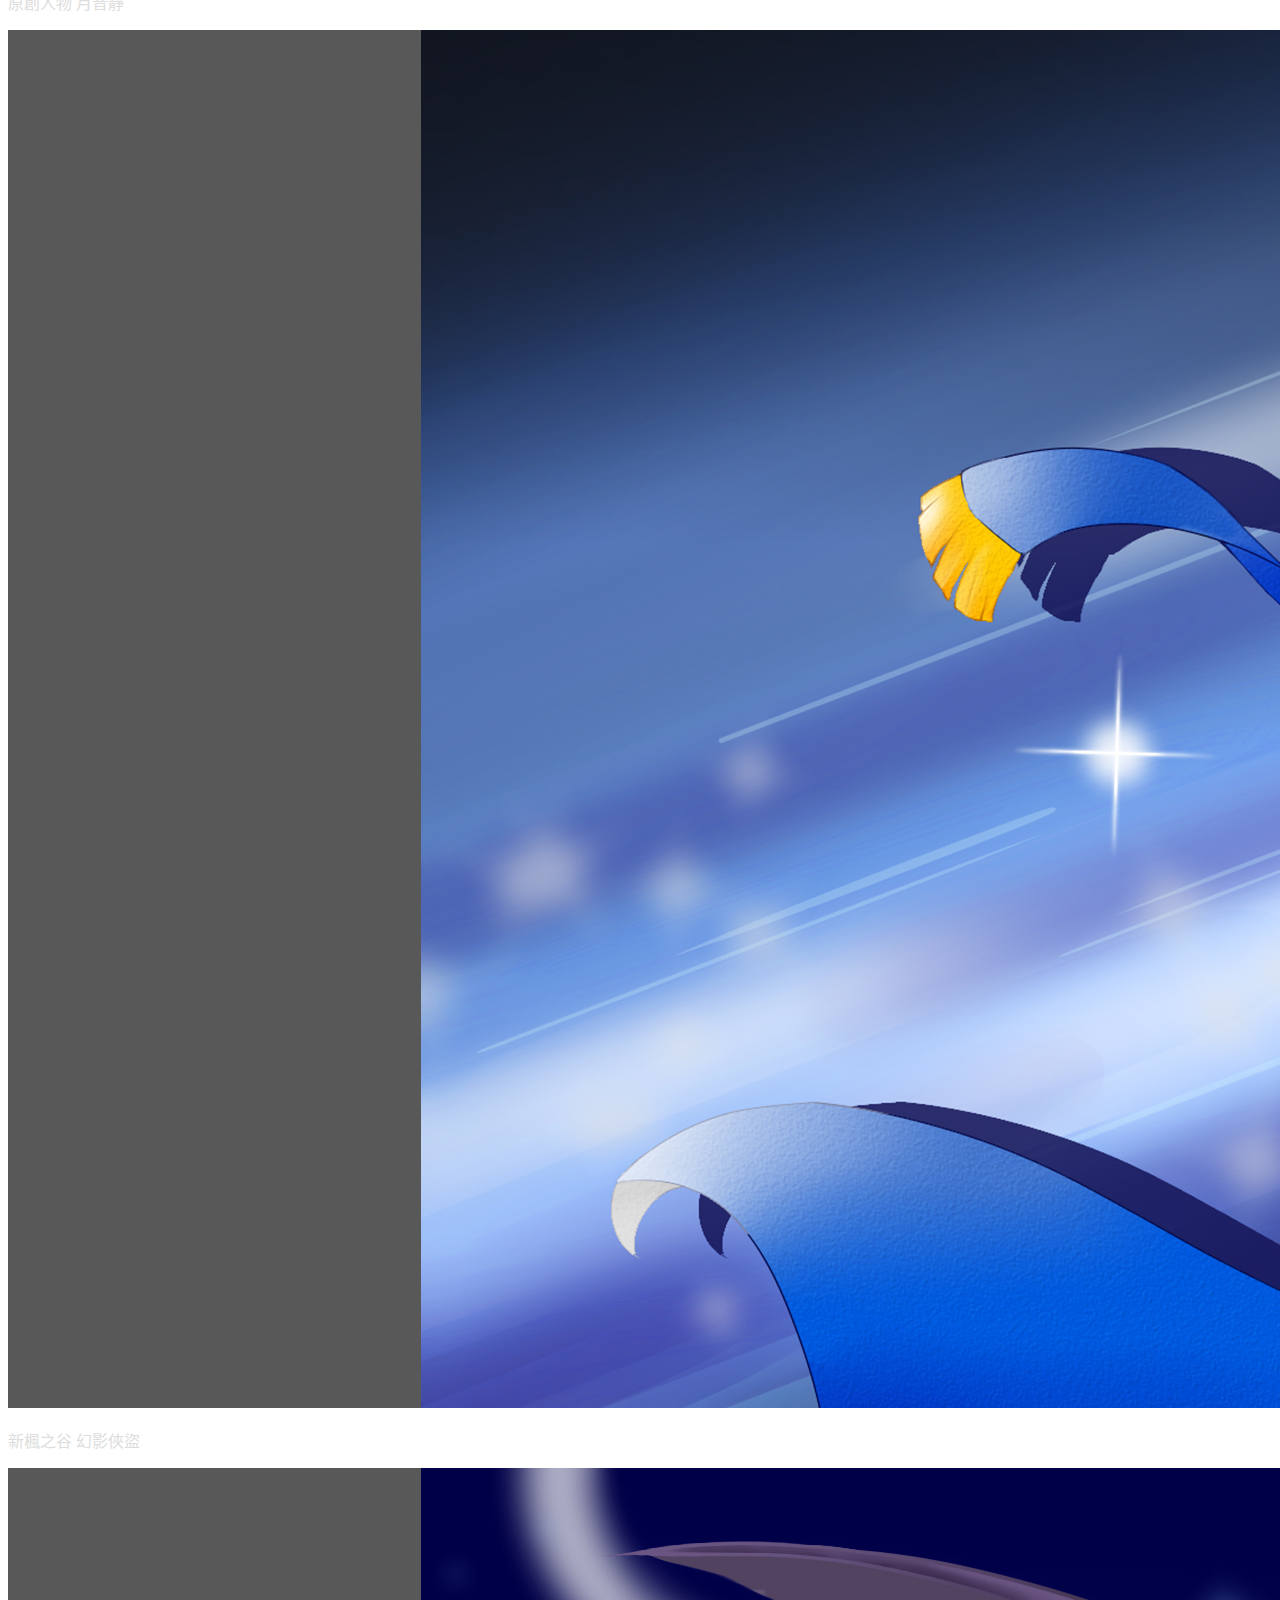
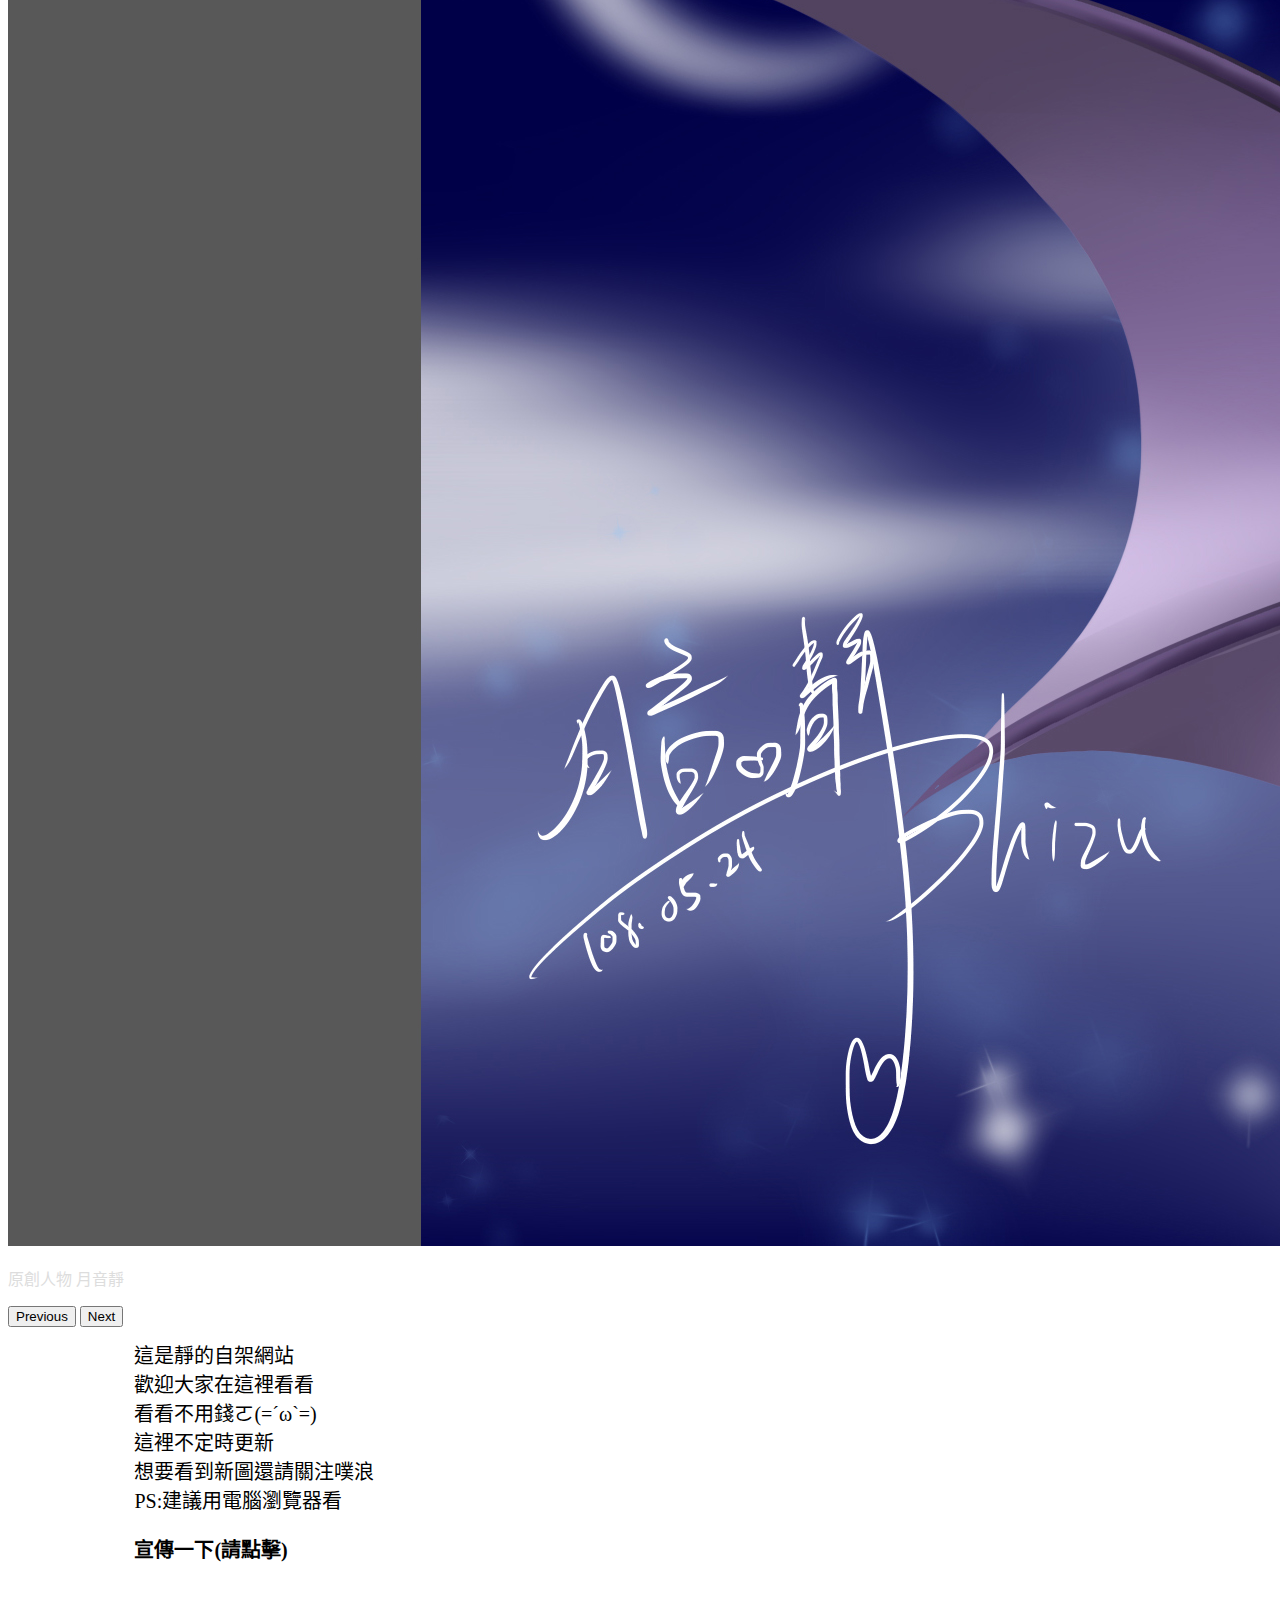
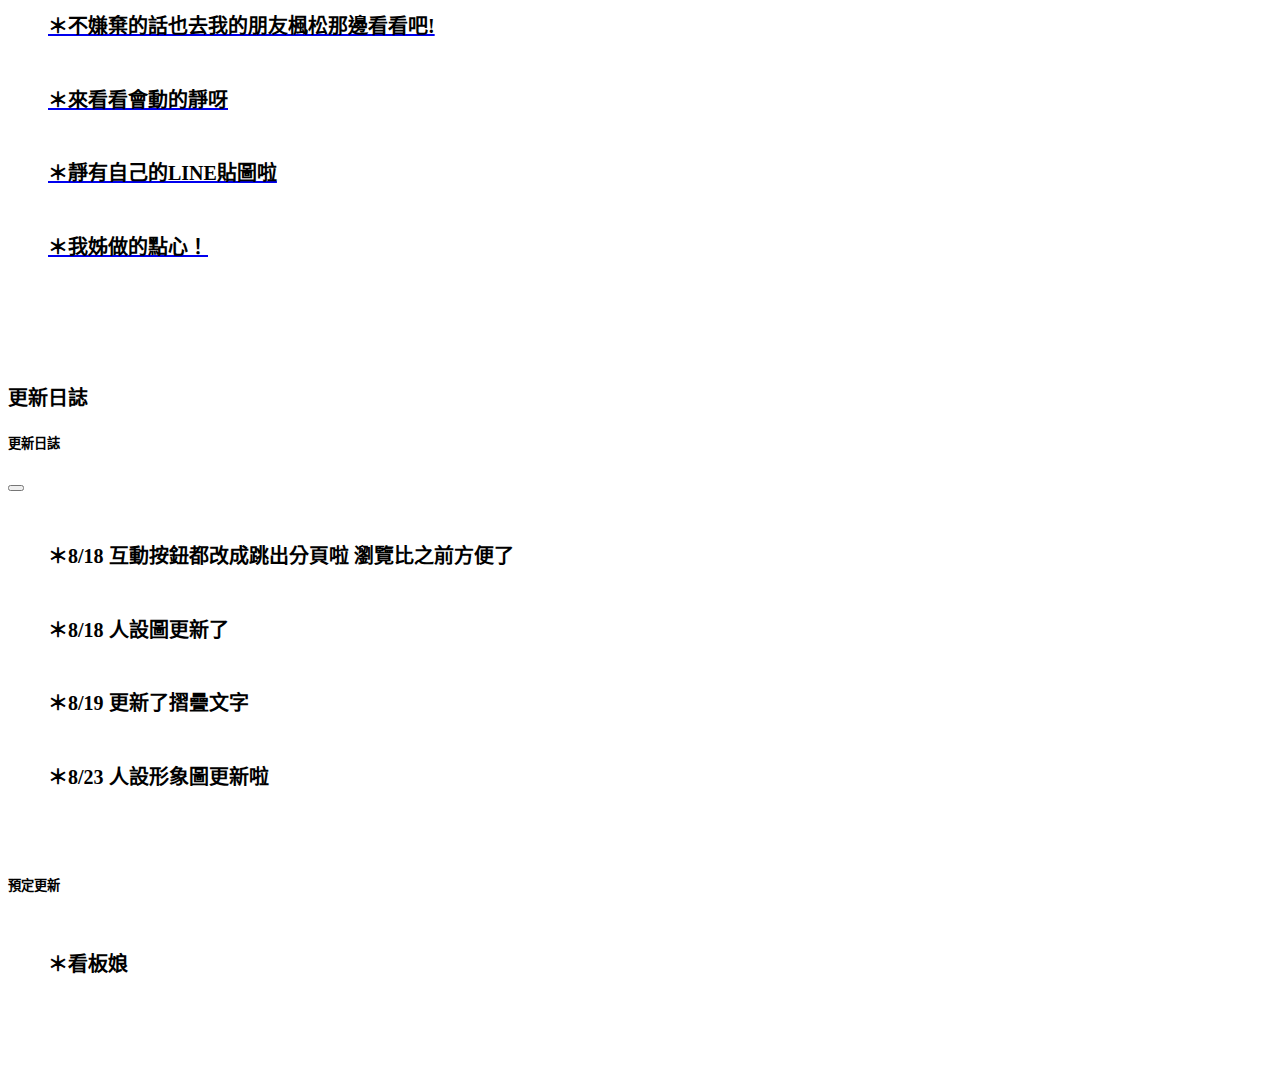
==== commit 7de6a89e: "Add files via upload" ====
--- a/index.html
+++ b/index.html
@@ -99,9 +99,21 @@
                 <a class="list-group-item babu01"><h1 class="text07">＊8/18 互動按鈕都改成跳出分頁啦 瀏覽比之前方便了</h1></a>
                 <a class="list-group-item babu01"><h1 class="text07">＊8/18 人設圖更新了</h1></a>
                 <a class="list-group-item babu01"><h1 class="text07">＊8/19 更新了摺疊文字</h1></a>
+                <a class="list-group-item babu01"><h1 class="text07">＊8/23 人設形象圖更新啦</h1></a>
                 <a class="list-group-item babu01"><h1 class="text07"></h1></a>
               </ul>
             </div>
+              <div class="modal-header">
+              </div>
+              <div class="modal-header">
+                <h5 class="modal-title" id="exampleModalLabel"><strong>預定更新</strong></h5>
+              </div>
+              <div class="modal-body">
+                <ul class="list-group list-group-flush">
+                  <a class="list-group-item babu01"><h1 class="text07">＊看板娘</h1></a>
+                  <a class="list-group-item babu01"><h1 class="text07"></h1></a>
+                </ul>
+              </div>
           </div>
         </div>
       </div>
--- a/index.css
+++ b/index.css
@@ -133,11 +133,20 @@
   position: relative;
   z-index: 9;
 }
+.img-work{
+  width: 800px;
+  height: auto;
+  position: relative;
+}
 .img-game{
   height: 250px;
   width: auto;
   position: relative;
-  z-index: 9;
+}
+.img-shi{
+  width: 100%;
+  height: auto;
+  position: relative;
 }
 .modal-fullscreen-sm-down{
 }
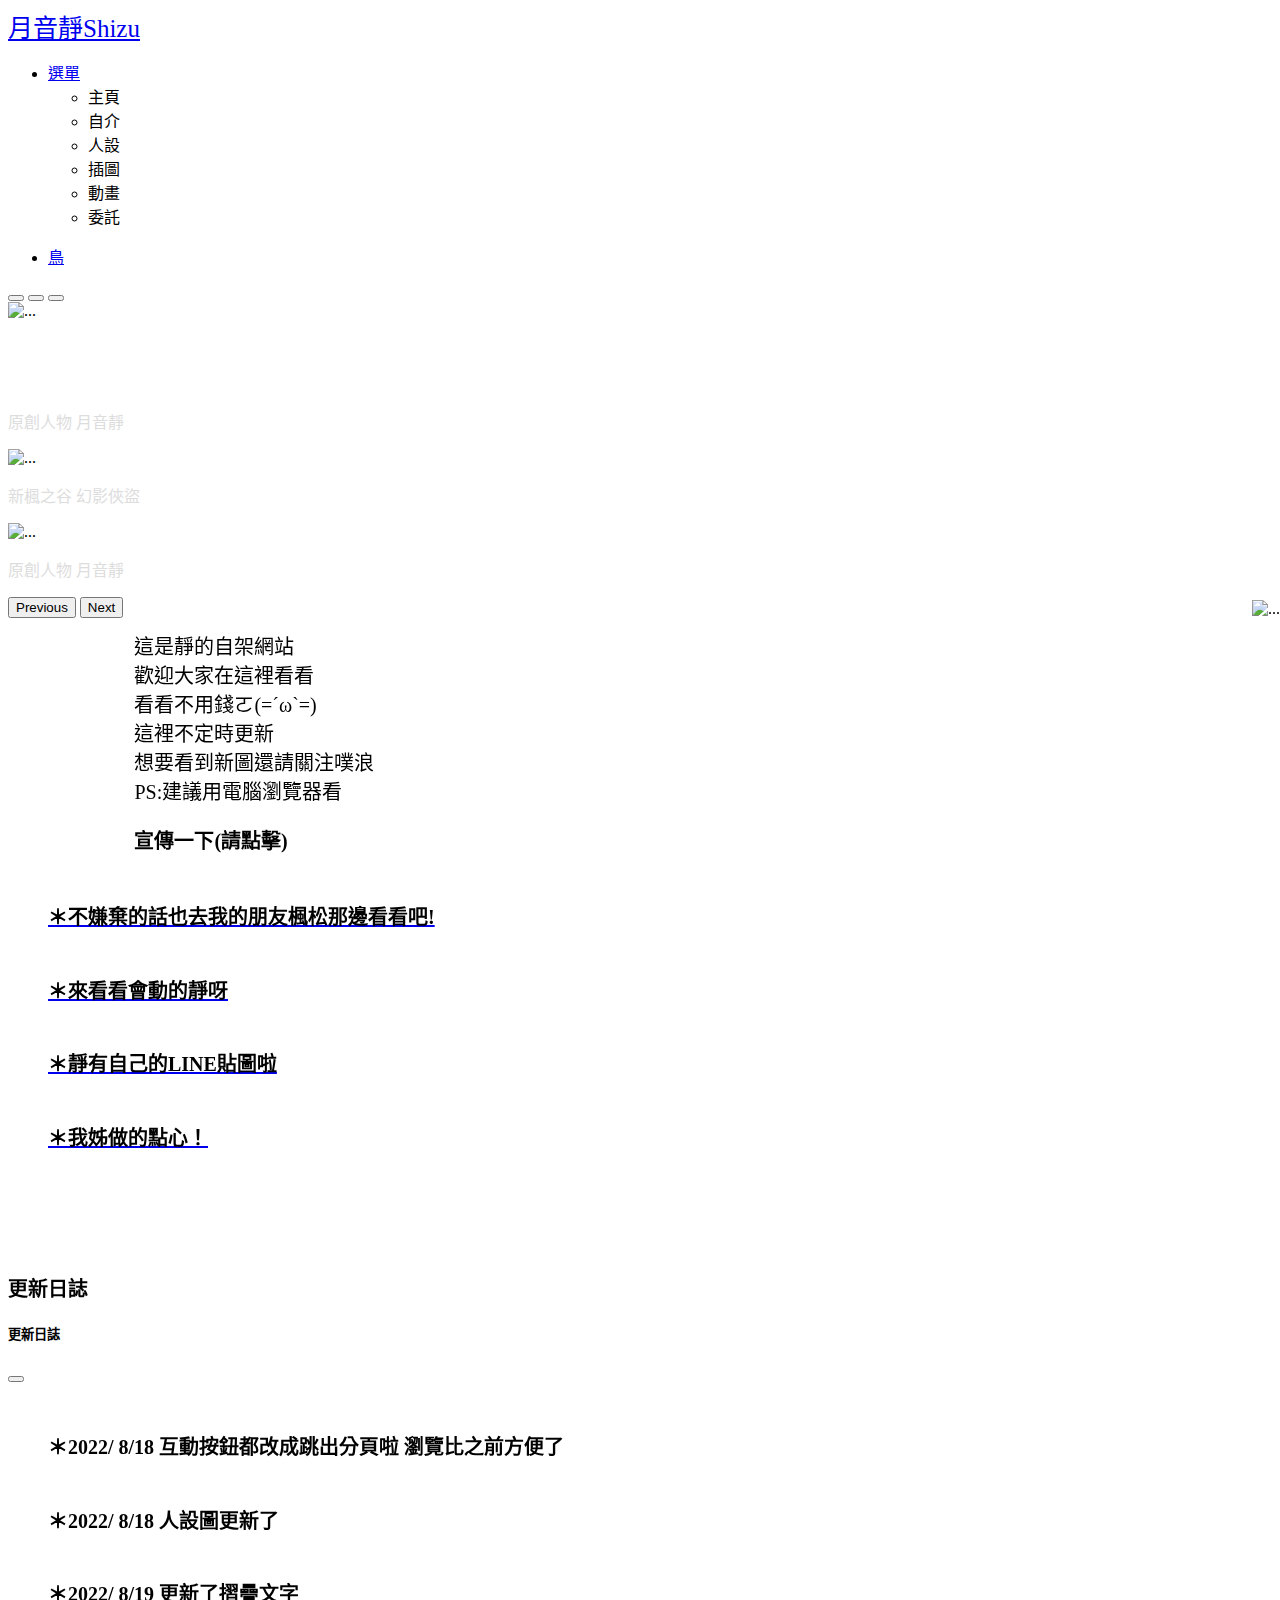
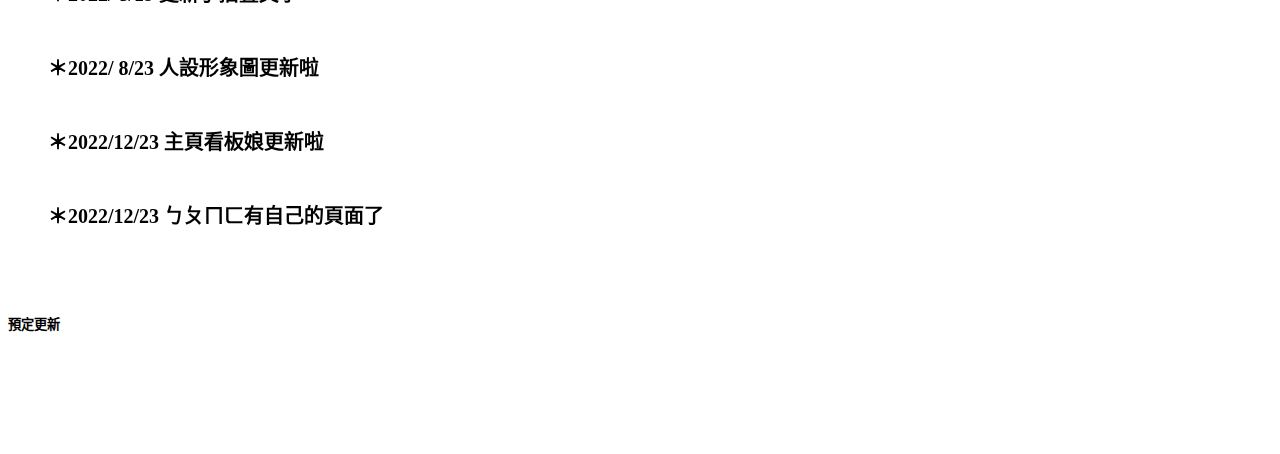
==== commit 2b1e28b0: "Add files via upload" ====
--- a/index.html
+++ b/index.html
@@ -1,6 +1,15 @@
 <!DOCTYPE html>
 <html lang="zh-tw">
 <head>
+  <script type="text/javascript">
+    var jsImg = new Array("img/網頁看板待機.gif","img/網頁看板晃晃.gif");
+    var i=0;
+    setInterval("randomImg()",5000);
+    function randomImg(){
+    var imgIndex = Math.floor(Math.random()*jsImg.length);
+    document.getElementById("img").innerHTML  = "<img src='"+jsImg[imgIndex]+"' height=300px width=auto>";
+    }
+</script>
     <meta charset="UTF-8">
     <meta content="width=device-width, initial-scale=1.0" name="viewport">
     <title>月音靜</title>
@@ -9,6 +18,16 @@
     <link href="index.css" rel="stylesheet">
 </head>
 <body>
+  <div id="carouselExampleInterval" class="carousel slide carousel-fade" data-bs-ride="carousel" data-bs-wrap="false">
+    <div class="carousel-inner">
+      <div class="carousel-item active" data-bs-interval="17000" data-bs-pause:"false" data-bs-keyboard:"false">
+        <img src="img/網頁看板.gif" class="d-block babushizu" alt="..." width="600px" height="auto">
+      </div>
+      <div class="carousel-item">
+        <div id="img" class="babushizu"></div>
+      </div>
+    </div>
+  </div>
   <nav class="navbar navbar-expand-lg navbar-dark bg-dark">
   <div class="container-fluid">
     <a class="navbar-brand" href="#" onclick="window.location.href='index.html'">月音靜Shizu</a>
@@ -27,6 +46,13 @@
             <li><a class="dropdown-item" onclick="window.location.href='動畫.html'">動畫</a></li>
             <li><a class="dropdown-item" onclick="window.location.href='委託.html'">委託</a></li>
           </ul>
+        </li>
+      </ul>
+      <ul class="navbar-nav">
+        <li class="nav-item dropdown">
+          <a class="nav-link" href="#" id="bird" role="button" data-bs-toggle="dropdown" aria-expanded="false" onclick="window.location.href='鳥.html'">
+            鳥
+          </a>
         </li>
       </ul>
     </div>
@@ -96,10 +122,12 @@
             </div>
             <div class="modal-body">
               <ul class="list-group list-group-flush">
-                <a class="list-group-item babu01"><h1 class="text07">＊8/18 互動按鈕都改成跳出分頁啦 瀏覽比之前方便了</h1></a>
-                <a class="list-group-item babu01"><h1 class="text07">＊8/18 人設圖更新了</h1></a>
-                <a class="list-group-item babu01"><h1 class="text07">＊8/19 更新了摺疊文字</h1></a>
-                <a class="list-group-item babu01"><h1 class="text07">＊8/23 人設形象圖更新啦</h1></a>
+                <a class="list-group-item babu01"><h1 class="text07">＊2022/ 8/18 互動按鈕都改成跳出分頁啦 瀏覽比之前方便了</h1></a>
+                <a class="list-group-item babu01"><h1 class="text07">＊2022/ 8/18 人設圖更新了</h1></a>
+                <a class="list-group-item babu01"><h1 class="text07">＊2022/ 8/19 更新了摺疊文字</h1></a>
+                <a class="list-group-item babu01"><h1 class="text07">＊2022/ 8/23 人設形象圖更新啦</h1></a>
+                <a class="list-group-item babu01"><h1 class="text07">＊2022/12/23 主頁看板娘更新啦</h1></a>
+                <a class="list-group-item babu01"><h1 class="text07">＊2022/12/23 ㄅㄆㄇㄈ有自己的頁面了</h1></a>
                 <a class="list-group-item babu01"><h1 class="text07"></h1></a>
               </ul>
             </div>
@@ -110,7 +138,6 @@
               </div>
               <div class="modal-body">
                 <ul class="list-group list-group-flush">
-                  <a class="list-group-item babu01"><h1 class="text07">＊看板娘</h1></a>
                   <a class="list-group-item babu01"><h1 class="text07"></h1></a>
                 </ul>
               </div>
--- a/index.css
+++ b/index.css
@@ -4,6 +4,13 @@
   bottom: 0px;
   width: 400px;
   height: auto;
+}
+.babushizu{
+  position: fixed;
+  right: 0px;
+  bottom: 0px;
+  height: 300px;
+  width: auto;
 }
 .navbar-brand{
   font-size: 25px;
@@ -148,5 +155,3 @@
   height: auto;
   position: relative;
 }
-.modal-fullscreen-sm-down{
-}
